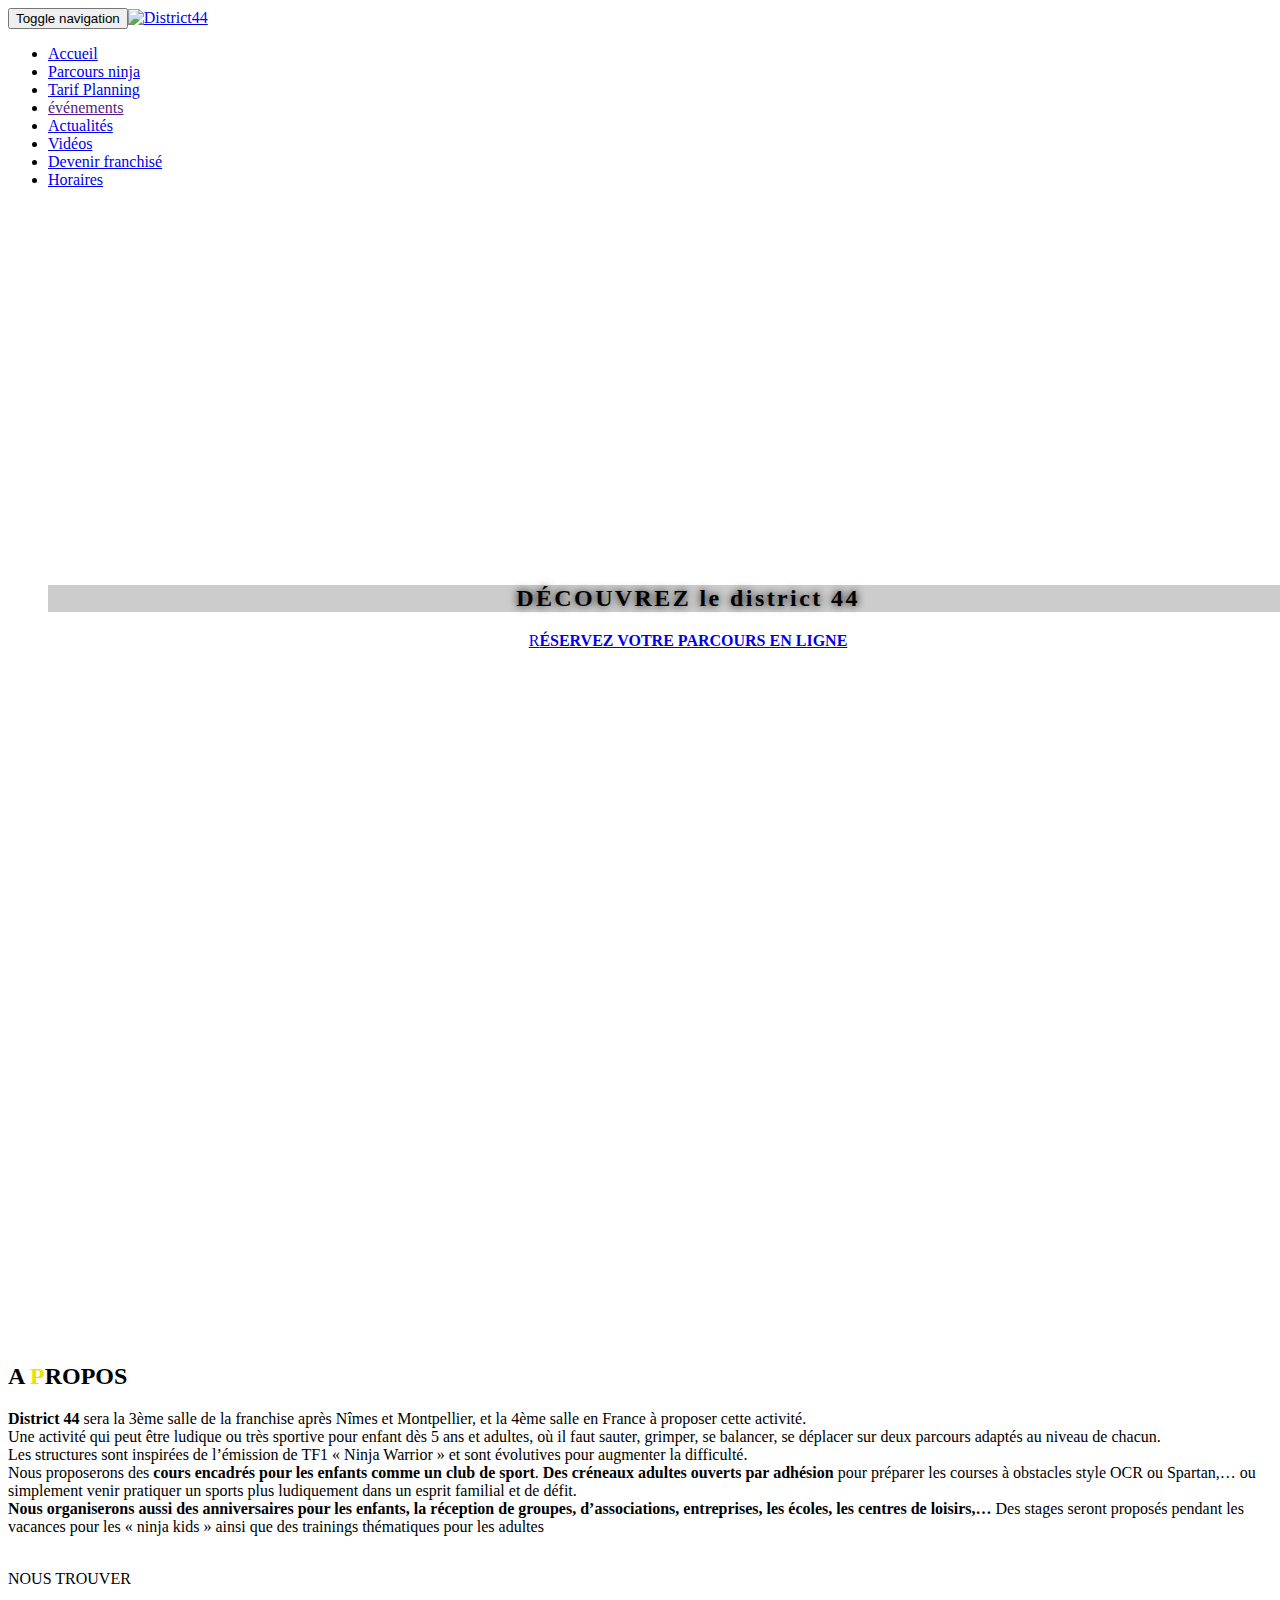
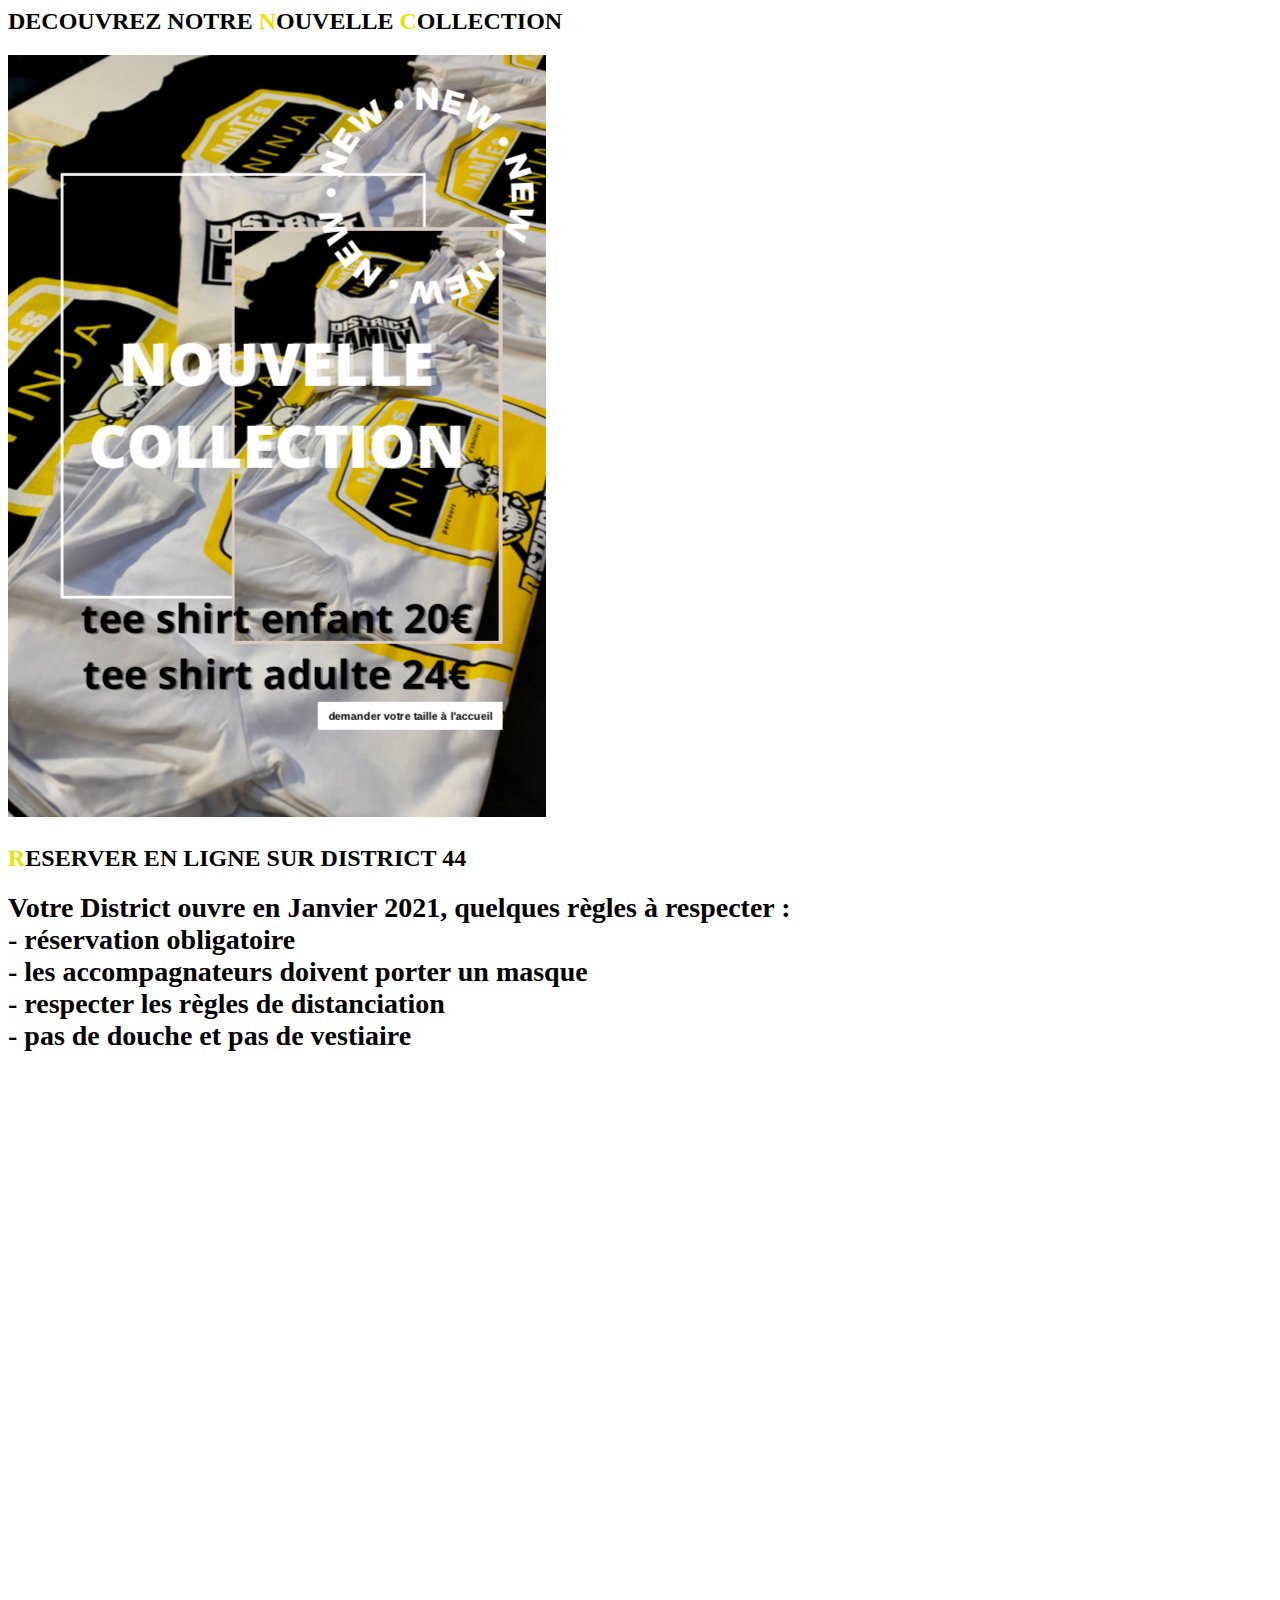
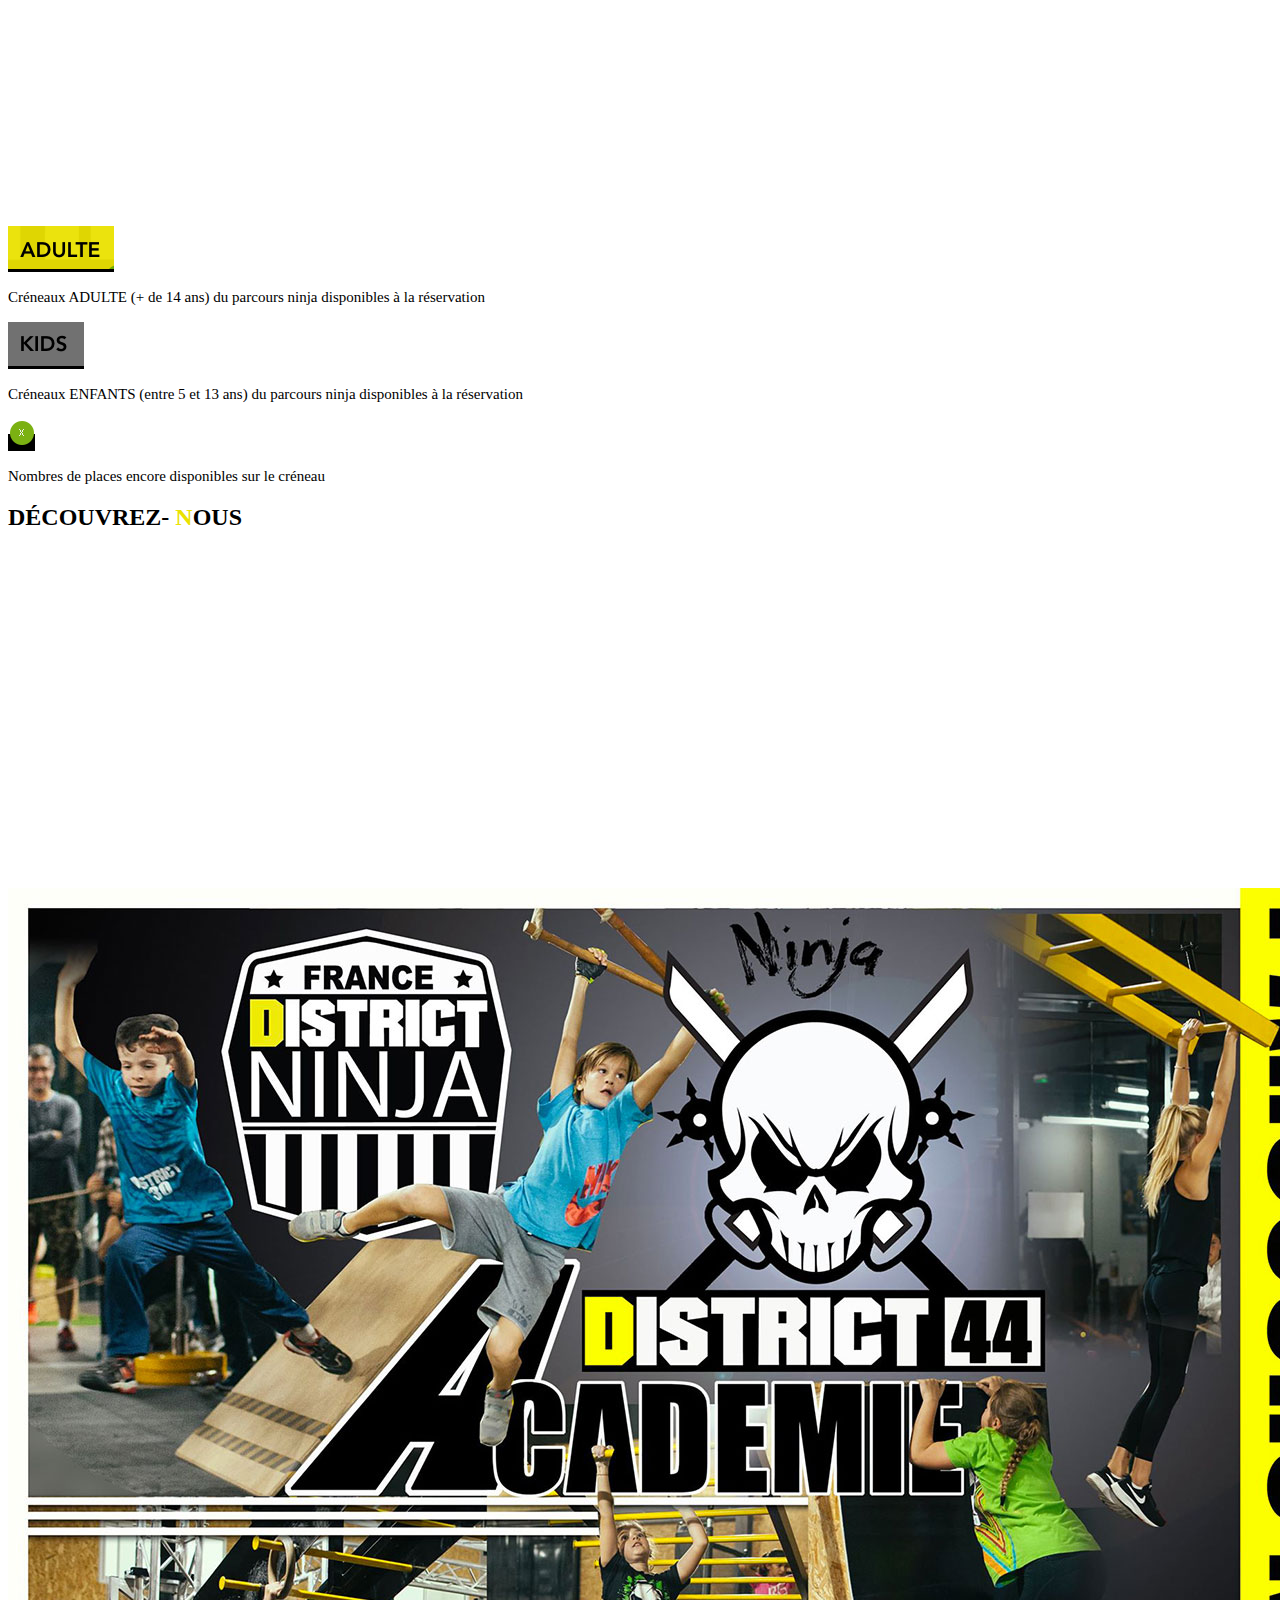
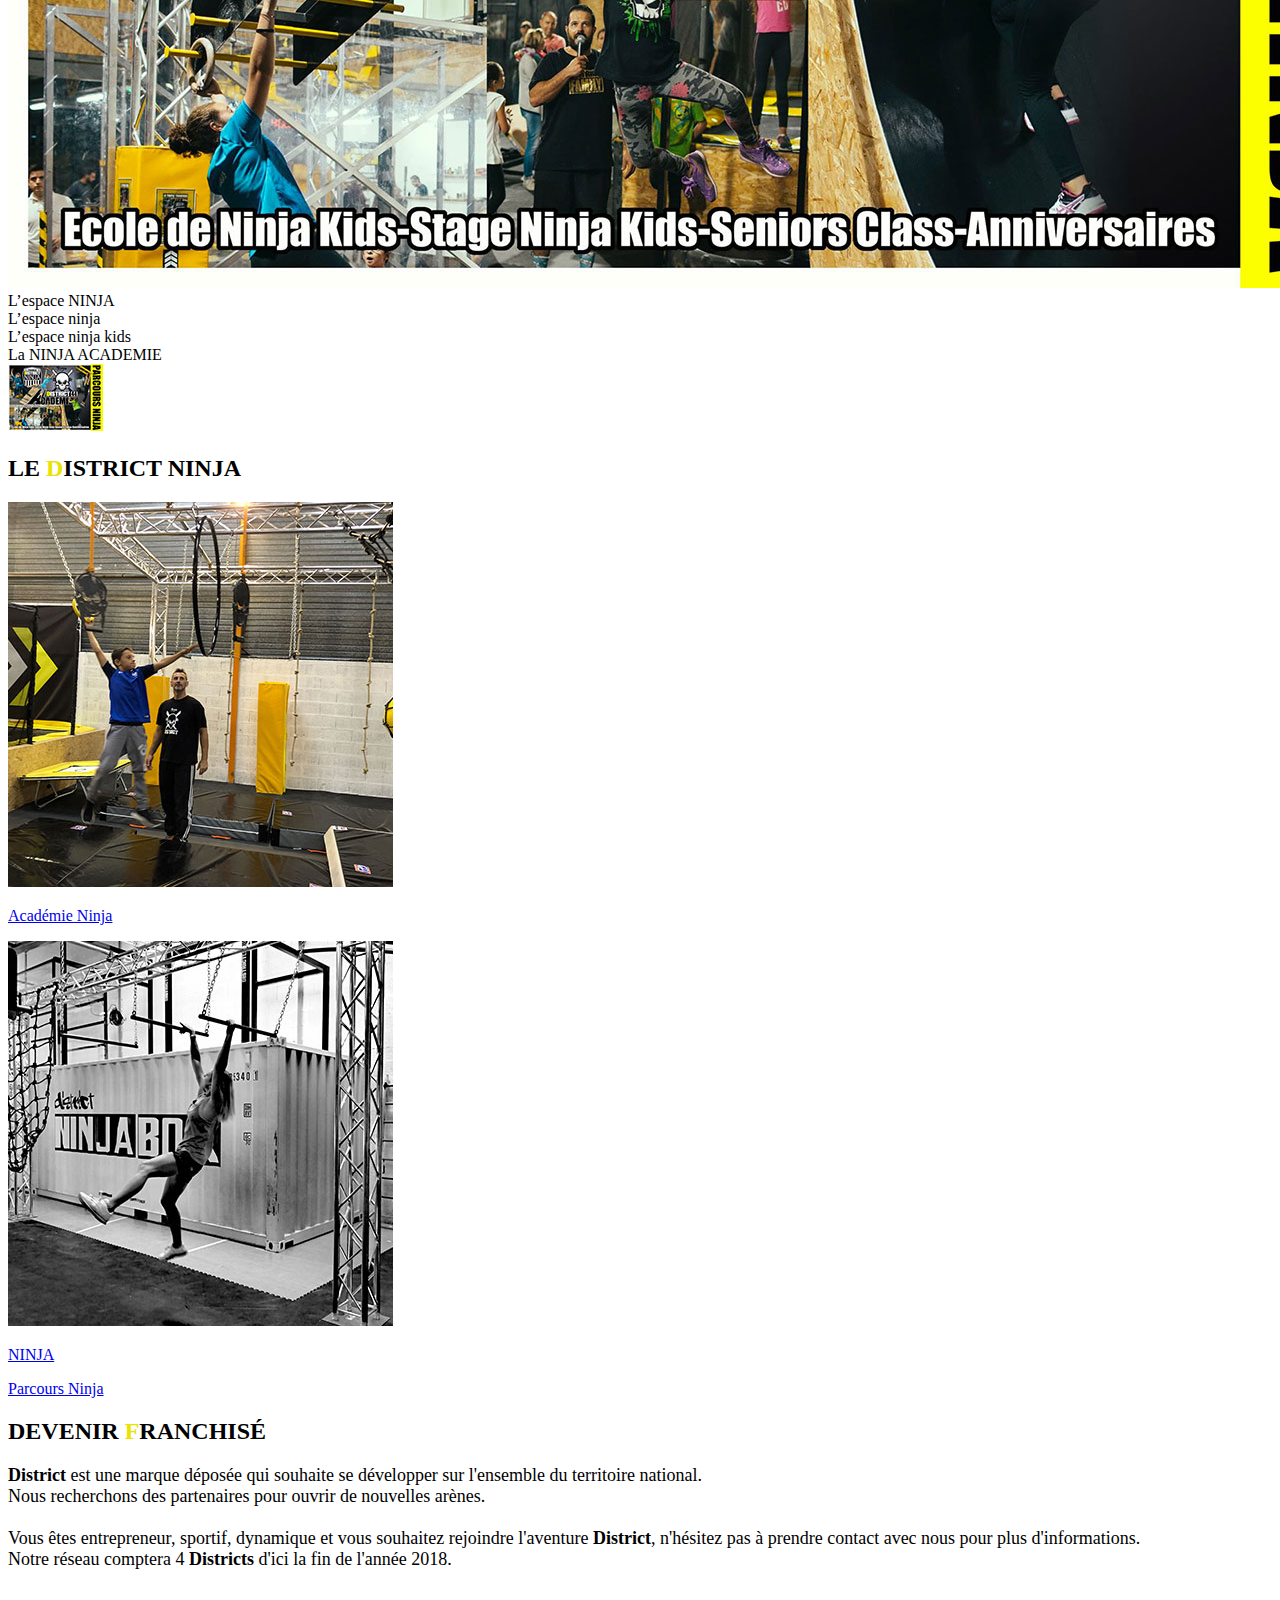
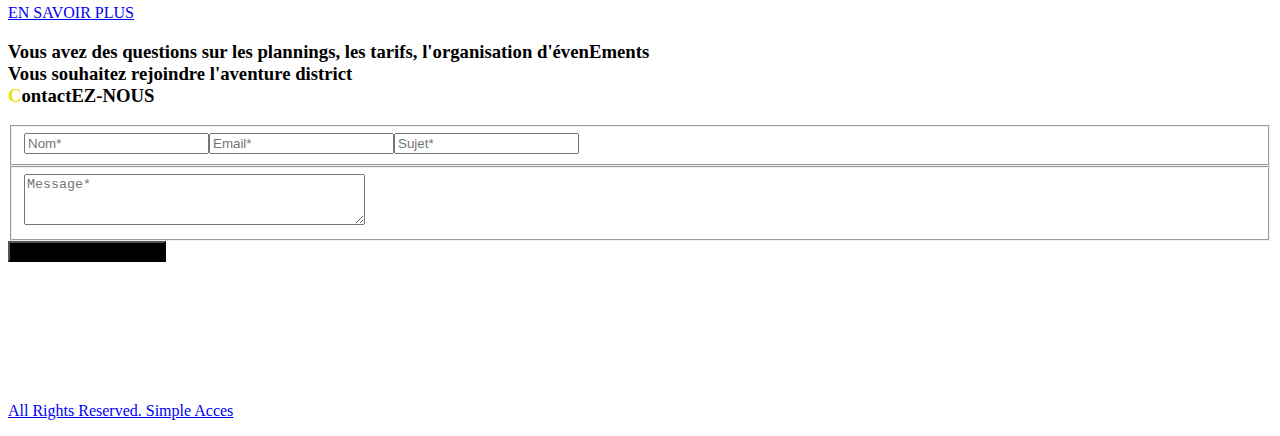
==== index.html @ 07fd6928 "Octoboot - Tue Dec 29 2020 14:49:47 GMT+0100 (CET)" ====
<!DOCTYPE html><html xmlns="http://www.w3.org/1999/xhtml" lang="en"><head>
    <!-- Meta Data -->
    <meta charset="utf-8" />
    <meta http-equiv="X-UA-Compatible" content="IE=edge" />
    <meta name="viewport" content="width=device-width, initial-scale=1" />
    <title>District 44</title>
    <meta name="google-site-verification" content="CFYkpkfPdvhGsiXlmmNawBh0EKOzepzG59eBA4VvE0A" />
    <meta name="description" content="District 44 est le premier complexe sportif à Nantes à proposer un parcours d’obstacles indoor de type Ninja Warrior." />
    <meta name="keywords" content="parcours ninja, nantes, ninja indoor, ninja games, open ninja, ninja kids, école ninja, fitness, sport" />
    <meta name="author" content="Simple Acces" />
    <meta http-equiv="content-language" content="fr" />
    <meta name="viewport" content="width=device-width, initial-scale=1.0, maximum-scale=1.0, user-scalable=no" />
    <meta name="mobile-web-app-capable" content="yes" />
    <link rel="icon" type="image/png" sizes="192x192" href="img/android-icon-192x192.png" />
    <link rel="icon" type="image/png" sizes="32x32" href="img/favicon-32x32.png" />
    <link rel="icon" type="image/png" sizes="96x96" href="img/favicon-96x96.png" />
    <link rel="icon" type="image/png" sizes="16x16" href="img/favicon-16x16.png" />
    <link rel="manifest" href="img/manifest.json" />
    <!-- Stlylesheet -->
    <link rel="stylesheet" href="bootstrap/css/bootstrap.min.css" type="text/css" />
    <link rel="stylesheet" href="css/font-awesome/css/font-awesome.css" type="text/css" />
    <link rel="stylesheet" href="css/style.css" type="text/css" />
    <!-- Skin Color -->
    <link rel="stylesheet" href="css/colors/blue.css" id="color-skins" />
    <link rel="stylesheet" href="//fonts.googleapis.com/css?family=Anton:n,b,i,bi|Basic:n,b,i,bi|Caudex:n,b,i,bi|Chelsea+Market:n,b,i,bi|Corben:n,b,i,bi|EB+Garamond:n,b,i,bi|Enriqueta:n,b,i,bi|Forum:n,b,i,bi|Fredericka+the+Great:n,b,i,bi|Jockey+One:n,b,i,bi|Josefin+Slab:n,b,i,bi|Jura:n,b,i,bi|Kelly+Slab:n,b,i,bi|Marck+Script:n,b,i,bi|Lobster:n,b,i,bi|Mr+De+Haviland:n,b,i,bi|Niconne:n,b,i,bi|Noticia+Text:n,b,i,bi|Overlock:n,b,i,bi|Patrick+Hand:n,b,i,bi|Play:n,b,i,bi|Sarina:n,b,i,bi|Signika:n,b,i,bi|Spinnaker:n,b,i,bi|Monoton:n,b,i,bi|Sacramento:n,b,i,bi|Cookie:n,b,i,bi|Raleway:n,b,i,bi|Open+Sans+Condensed:300:n,b,i,bi|Amatic+SC:n,b,i,bi|Cinzel:n,b,i,bi|Sail:n,b,i,bi|Playfair+Display:n,b,i,bi|Libre+Baskerville:n,b,i,bi|&amp;subset=latin-ext,cyrillic,japanese,korean,arabic,hebrew,latin" media="none" id="font_googleFonts" />
    <script src="https://www.google.com/recaptcha/api.js"></script>
  </head>
  <body>
    <!-- Start Preloader -->
    <div id="loader" style="display: block;">
      <div class="spinner" style="display: block;">
        <div class="cube cube0"></div>
        <div class="cube cube1"></div>
        <div class="cube cube2"></div>
        <div class="cube cube3"></div>
        <div class="cube cube4"></div>
        <div class="cube cube5"></div>
        <div class="cube cube6"></div>
        <div class="cube cube7"></div>
        <div class="cube cube8"></div>
        <div class="cube cube9"></div>
        <div class="cube cube10"></div>
        <div class="cube cube11"></div>
        <div class="cube cube12"></div>
        <div class="cube cube13"></div>
        <div class="cube cube14"></div>
        <div class="cube cube15"></div>
      </div>
    </div>
    <!-- End Preloader -->
    <!-- Start Header -->
    <header>
      <nav class="navbar navbar-default navbar-alt navbar-small" role="navigation">
        <div class="container">
          <!-- Brand and toggle get grouped for better mobile display -->
          <div class="navbar-header"><button type="button" class="navbar-toggle" data-toggle="collapse" data-target="#main-nav"><span class="sr-only">Toggle navigation</span><span class="icon-bar"></span><span class="icon-bar"></span><span class="icon-bar"></span></button><a class="navbar-brand to-top" rel="home" href="#"><img src="uploads/logodistrict44_40.png" alt="District44" class="logo-small" style="" title="District44" /></a></div>
          <!-- Collect the nav links, forms, and other content for toggling -->
          <div class="collapse navbar-collapse" id="main-nav" style="max-height: 1121px;">
            <ul class="nav navbar-nav  navbar-right">
              <li><a href="./index.html" class="to-top">Accueil</a></li>
              <li><a href="./parcours-ninja/index.html" class="">Parcours ninja</a></li>
              <li><a href="./planning-tarifs/index.html" class="">Tarif Planning</a></li>
              <li class="dropdown"><a href="" class="dropdown-toggle" data-toggle="dropdown">événements</a>
                <ul class="dropdown-menu" role="menu" style="left: -30px; display: none;">
                  <li><a href="./ninja-games/index.html">NINJA GAMES</a></li>
                  <li><a href="./open-ninja/index.html">OPEN NINJA</a></li>
                  <li><a href="./open-ninja-kids/index.html">OPEN NINJA KIDS</a></li>
               </ul>
              </li>
              <li><a href="./actualite/index.html" class="">Actualités</a></li>
              <li><a href="./videos/index.html" class="">Vidéos</a></li>
              <li><a href="https://www.district30.fr/devenir-franchise/index.html" target="_blank" class="">Devenir franchisé</a></li>
              <li><a href="#goToContact" class="">Horaires</a></li>
            </ul>
          </div>
          <!-- /.navbar-collapse -->
        </div>
        <!-- /.container -->
      </nav>
    </header>
    <!-- End Header -->
    <!-- Start Home Revolution Slider Parallax Section -->
    <section id="home-revolution-slider" class="current">
      <div class="hero parallax" style="top: 0rem;">
        <div class="tp-banner-container" style="max-height: none; overflow: visible; height: 1138px;">
          <div class="tp-banner revslider-initialised tp-simpleresponsive" style="height: 100%; max-height: none;">
            <ul class="tp-revslider-mainul" style="display: block; overflow: hidden; width: 100%; height: 100%; max-height: none;">
              <!-- SLIDE 1 -->
              <li class="tp-revslider-slidesli active-revslide current-sr-slide-visible" style="width: 100%; height: 100%; overflow: hidden; z-index: 20; visibility: inherit; opacity: 1;">
                <div class="slotholder" style="width:100%;height:100%;">
                  <div class="tp-bgimg defaultimg" style="background-color: rgba(0, 0, 0, 0); background-repeat: no-repeat; background-image: url(&quot;uploads/accueil_D44.jpg&quot;); background-size: cover; background-position: center top; width: 100%; height: 100%; opacity: 1; visibility: inherit;"></div>
                </div>
                <!-- Home Heading -->
                <div style="z-index: 4;bottom: 250px;min-width: 100%;position: absolute;text-align: center;" class="subtitle">
                  <h2 class="home-heading op-1" style="text-shadow: black 0px 0px 8px; opacity: 1; background-color: rgba(0, 0, 0, 0.2);"><span style="letter-spacing: 0.1em"></span> <span style="letter-spacing: 0.1em; background-color: rgba(0, 0, 0, 0);"> DÉCOUVREZ le district 44</span></h2>
                <a href="#goToContact" target="_self"> <div class="btn btn-yellow" type="button" style="&#10;    /* margin: inherit; */&#10;">R<b>ÉSERVEZ VOTRE PARCOURS EN LIGNE</b></div> </a></div>
              </li>
            </ul>
            <div class="tp-bannertimer" style="width: 0%; visibility: hidden; transform: matrix(1, 0, 0, 1, 0, 0);"></div>
            <div class="tp-loader spinner1" style="display: none;">
              <div class="dot1"></div>
              <div class="dot2"></div>
              <div class="bounce1"></div>
              <div class="bounce2"></div>
              <div class="bounce3"></div>
            </div>
          </div>
        </div>
      </div>
      <div class="home-bottom" style="bottom: 0px;">
        <div class="container text-center">
          <div class="move bounce"><a href="#about" class="ion-ios-arrow-down btn-scroll"></a></div>
        </div>
      </div>
    </section>
    <!-- End Home Revolution Slider Parallax Section -->
    <div class="site-wrapper content">
      <a href="https://www.facebook.com/DISTRICTNANTES44/" target="_blank">
        <div id="facebook">
            <i class="fa fa-facebook"></i>
        </div>
      </a>
      <section id="about" class="">
        <div class="content wow fadeInUp" style="">
                    
        </div><div class="content wow fadeInUp" style="">
                    
        </div><div class="content wow fadeInUp" style=""><h2>A <span class="yellow_l" style="color: rgb(234, 226, 0);">P</span>ROPOS</h2>

<p><strong>District 44</strong> sera la 3ème salle de la franchise après Nîmes et Montpellier, et la 4ème salle en France à proposer cette activité.<br />
Une activité qui peut être ludique ou très sportive pour enfant dès 5 ans et adultes, où il faut sauter, grimper, se balancer, se déplacer sur deux parcours adaptés au niveau de chacun.<br />
Les structures sont inspirées de l’émission de TF1 « Ninja Warrior » et sont évolutives pour augmenter la difficulté.<br />
Nous proposerons des <strong>cours encadrés pour les enfants comme un club de sport</strong>. <strong>Des créneaux adultes ouverts par adhésion </strong>pour préparer les courses à obstacles style OCR ou Spartan,… ou simplement venir pratiquer un sports plus ludiquement dans un esprit familial et de défit.<br />
<strong>Nous organiserons aussi des anniversaires pour les enfants, la réception de groupes, d’associations, entreprises, les écoles, les centres de loisirs,…</strong> Des stages seront proposés pendant les vacances pour les « ninja kids » ainsi que des trainings thématiques pour les adultes<br />
 </p>

<div class="btn btn-yellow" id="goToContact" type="button">NOUS TROUVER</div><h2></h2>
</div><div class="content wow fadeInUp cke_focus" style=""><h2></h2>

<h2>DECOUVREZ NOTRE <span class="yellow_l" style="color: rgb(234, 226, 0);">N</span>OUVELLE <span class="yellow_l" style="color: rgb(234, 226, 0);">C</span>OLLECTION</h2>

<img alt="" class="logo-small" src="uploads/collectionvetements.png" style="" title="" /></div>
    <h2 style="margin-top: 1em;"><span style="color:#eae200;">R</span>ESERVER EN LIGNE SUR DISTRICT 44</h2><p><span style="font-size: 28px;"><b>Votre District ouvre en Janvier 2021, quelques règles à respecter :<br />
- réservation obligatoire<br />
- les accompagnateurs doivent porter un masque <br />
- respecter les règles de distanciation<br />
- pas de douche et pas de vestiaire</b></span></p>
    <iframe src="//octoboot.ovh/plugin/octoresa/#/calendar/district44" style="width: 90%; margin: 50px auto auto; height: 700px; border: none; display: block;"></iframe><div><h2 style="margin-top: 1em;"></h2><div class="container">
    <div class="row">
        <div class="col-md-4"><p><span style="color:white;background:black;text-align:center"><img alt="" class="logo-small" src="uploads/case_ninja_D44.png" style="" title="" /></span></p>

<p style="font-size: 15px;">Créneaux ADULTE (+ de 14 ans) du parcours ninja disponibles à la réservation</p>
</div>
        <div class="col-md-4"><p><span style="color:white;background:black;text-align:center"><img alt="Kids" class="logo-small" src="uploads/case_kids.png" style="" title="Kids" /></span></p>

<p style="font-size: 15px;">Créneaux ENFANTS (entre 5 et 13 ans) du parcours ninja disponibles à la réservation</p>
</div>
        <div class="col-md-4"><p><span style="color:white;background:black;text-align:center"><img alt="nombre place dispo" class="logo-small" src="uploads/rondvert2.png" style="" title="nombre place dispo" /></span></p>

<p style="font-size: 15px;">Nombres de places encore disponibles sur le créneau</p>
</div>
    </div>
</div></div>
    
      </section>
      <!-- Start Features Section -->
      <section id="features" class="">
        <div class="text-center">
          <h2 class="wow fadeInUp" style="">DÉCOUVREZ- <span style="color: rgb(234, 226, 0);">N</span>OUS</h2>
        </div>
        <iframe width="560" height="315" src="https://www.youtube.com/embed/zmmXY8IUH3s" frameborder="0" allow="autoplay; encrypted-media" allowfullscreen=""></iframe>
      </section>
      <!--End Features Section -->

      <section id="lasalle_photo" class="">
        <div class="main_photo"><img src="uploads/D44_home1.jpg" class="" style="" alt="" title="" /><img src="uploads/D44_home2.jpg" class="" style="" alt="" title="" /><img src="uploads/ecoleninja1.jpg" class="current" style="" alt="" title="" /><img src="uploads/academieninja.jpg" class="" style="" alt="" title="" /></div>
        <div class="title_photo">
          <div class="">L’espace NINJA</div>
          <div class="">L’espace ninja</div>
          <div class="current">L’espace ninja kids</div>

          <div class="">La NINJA ACADEMIE</div>
        </div>
        <div class="min_photo"><img src="uploads/D44_home1_min.jpg" class="" style="" alt="" title="" /><img src="uploads/D44_home2_min.jpg" class="" style="" alt="" title="" /><img src="uploads/ecoleninja1_min.jpg" class="current" style="" alt="" title="" /><img src="uploads/academieninja_min.jpg" class="" style="" alt="" title="" /></div>
      </section>
      <section id="lescours" class="">
        <div class="content wow fadeInUp" style=""><h2>LE <span class="yellow_l" style="color: rgb(234, 226, 0);">D</span>ISTRICT NINJA</h2>
</div>
        <div class="container">

          <div class="col-md-6 col-xs-12 districts">
            <div class="district_bt">
              <img src="uploads/ecoleninja_385x385.jpg" alt="" title="" style="" />
              <a href="parcours-ninja/index.html#kids" target="_self"><div class="overlay"><p>Académie Ninja</p></div></a>
            </div>
          </div>
          <div class="col-md-6 col-xs-12 districts">
            <div class="district_bt">
              <img src="uploads/parcoursninja_385x385.jpg" style="" alt="" title="" />
              <a href="parcours-ninja/index.html" target="_self"><div class="overlay"><p>NINJA</p></div></a><a href="parcours-ninja/index.html" target="_self"><div class="overlay"><p>Parcours Ninja</p></div></a>
            </div>
          </div>
        </div>
      </section>
      <section id="lasalle" class="">
        <div class="content">
          <h2>DEVENIR <span class="yellow_l" style="color: rgb(234, 226, 0);">F</span>RANCHISÉ</h2>
          <p><b></b><span style="font-size:18px;"><b>District </b>est une marque déposée qui souhaite se développer sur l'ensemble du territoire national.<br />
Nous recherchons des partenaires pour ouvrir de nouvelles arènes.<br />
<br />
Vous êtes entrepreneur, sportif, dynamique et vous souhaitez rejoindre l'aventure <strong>District</strong>, n'hésitez pas à prendre contact avec nous pour plus d'informations.<br />
Notre réseau comptera 4 <strong>Districts </strong>d'ici la fin de l'année 2018.</span><br />
<br />
<b></b></p>
         <a href="https://www.district30.fr/devenir-franchise/index.html" target="_blank"> <div class="btn btn-yellow" id="goToContact" type="button">EN SAVOIR PLUS</div> </a>
        </div>
      </section>
      <!-- Start Contact Form Section -->
      <section id="contact" class="">
        <div class="container">
          <div class="row">
            <div class="text-center">
              <h3 class="section-title wow fadeInUp" style="">
                Vous avez des questions sur les plannings, les tarifs, l'organisation d'évenEments
                <br />
                Vous souhaitez rejoindre l'aventure district
                <br />
                <span style="color: rgb(234, 226, 0);">C</span>ontactEZ-NOUS
              </h3>
            </div>
            <div class="col-lg-7 col-md-7 col-sm-12 col-xs-12 wow fadeInUp" style="">
              <div id="message"></div>
              <!-- Contact Form will be functional only on your server. Upload to your server when testing. -->
              <form data-action="//octoboot.ovh/email/districtnantes@gmail.com/districtnantes@gmail.com/contact" id="contactform" method="post" name="contactform">
                <div class="form-validation alert"></div>
                <fieldset><input id="username" name="username" placeholder="username" type="text" style="display: none" /><input id="name" name="name" placeholder="Nom*" type="text" /><input id="email" name="email" placeholder="Email*" type="text" /><input id="subject" name="subject" placeholder="Sujet*" type="text" /></fieldset><fieldset><textarea cols="40" id="comments" name="comments" placeholder="Message*" rows="3"></textarea></fieldset>
                <div class="g-recaptcha" data-sitekey="6LcgByUUAAAAABCqVO6lR0ePcJw8D2v0aQo8fx_T"></div><input class="submit" id="submit" style="background:black" type="submit" value="Envoyez votre message" />
              </form>

            </div>
            <div class="col-lg-5 col-md-5 col-sm-12 col-xs-12 wow fadeInLeft" style="visibility: hidden; -webkit-animation-name: none; -moz-animation-name: none; animation-name: none;"><p><br />
<img alt="District44" class="logo-small" src="uploads/logodistrict44_long_29.jpg" style="" title="District44" /></p>

<h4><strong><span style="font-size:20px;"></span></strong></h4>

<h4><span style="font-size:20px;"><strong>5 rue de la garde<br />
44 000 NANTES</strong></span></h4>

<h4></h4></div>
          </div>
        </div>
      </section>
      <!-- End Contact Form Section -->
      <!-- Start Footer 1 -->
      <footer id="footer">
        <!-- Start Footer Copyright -->
        <div class="footer-copyright">
          <div class="container">
            <div class="row">
              <div class="text-center">
                <a href="http://www.simple-acces.fr/" target="_blank">
                  <p class="wow fadeInUp" style="">All Rights Reserved. Simple Acces</p>
                </a>
              </div>
            </div>
          </div>
        </div>
        <!-- End Footer Copyright -->
      </footer>
      <!-- End Footer 1 -->
      <!-- Start Back To Top -->
      <a id="back-to-top" style="bottom: -50px; background: black;"><i class="icon ion-chevron-up"></i></a>
      <!-- End Back To Top -->
    </div>
    <!-- End Site Wrapper -->
    <!-- jQuery -->
    <script type="text/javascript" src="js/plugins/jquery.min.js"></script>
    <script type="text/javascript" src="bootstrap/js/bootstrap.min.js"></script>
    <script type="text/javascript" src="js/plugins/moderniz.min.js"></script>
    <script type="text/javascript" src="js/modernizr-custom.js"></script>
    <script type="text/javascript" src="js/simple-webp.min.js"></script>
    <script type="text/javascript" src="js/plugins/waypoints.min.js"></script>
    <script type="text/javascript" src="js/plugins/parallax.min.js"></script>
    <script type="text/javascript" src="js/plugins/smoothscroll.min.js"></script>
    <script type="text/javascript" src="js/plugins/easign1.3.min.js"></script>
    <script type="text/javascript" src="js/plugins/tweetie.min.js"></script>
    <script type="text/javascript" src="js/plugins/wow.min.js"></script>
    <script type="text/javascript" src="js/scripts.js"></script>
<script>   (function(i,s,o,g,r,a,m){i['GoogleAnalyticsObject']=r;i[r]=i[r]||function(){   (i[r].q=i[r].q||[]).push(arguments)},i[r].l=1*new Date();a=s.createElement(o),   m=s.getElementsByTagName(o)[0];a.async=1;a.src=g;m.parentNode.insertBefore(a,m)   })(window,document,'script','https://www.google-analytics.com/analytics.js','ga');   ga('create', 'UA-101129561-1', 'auto');   ga('send', 'pageview');  </script>
</body></html>
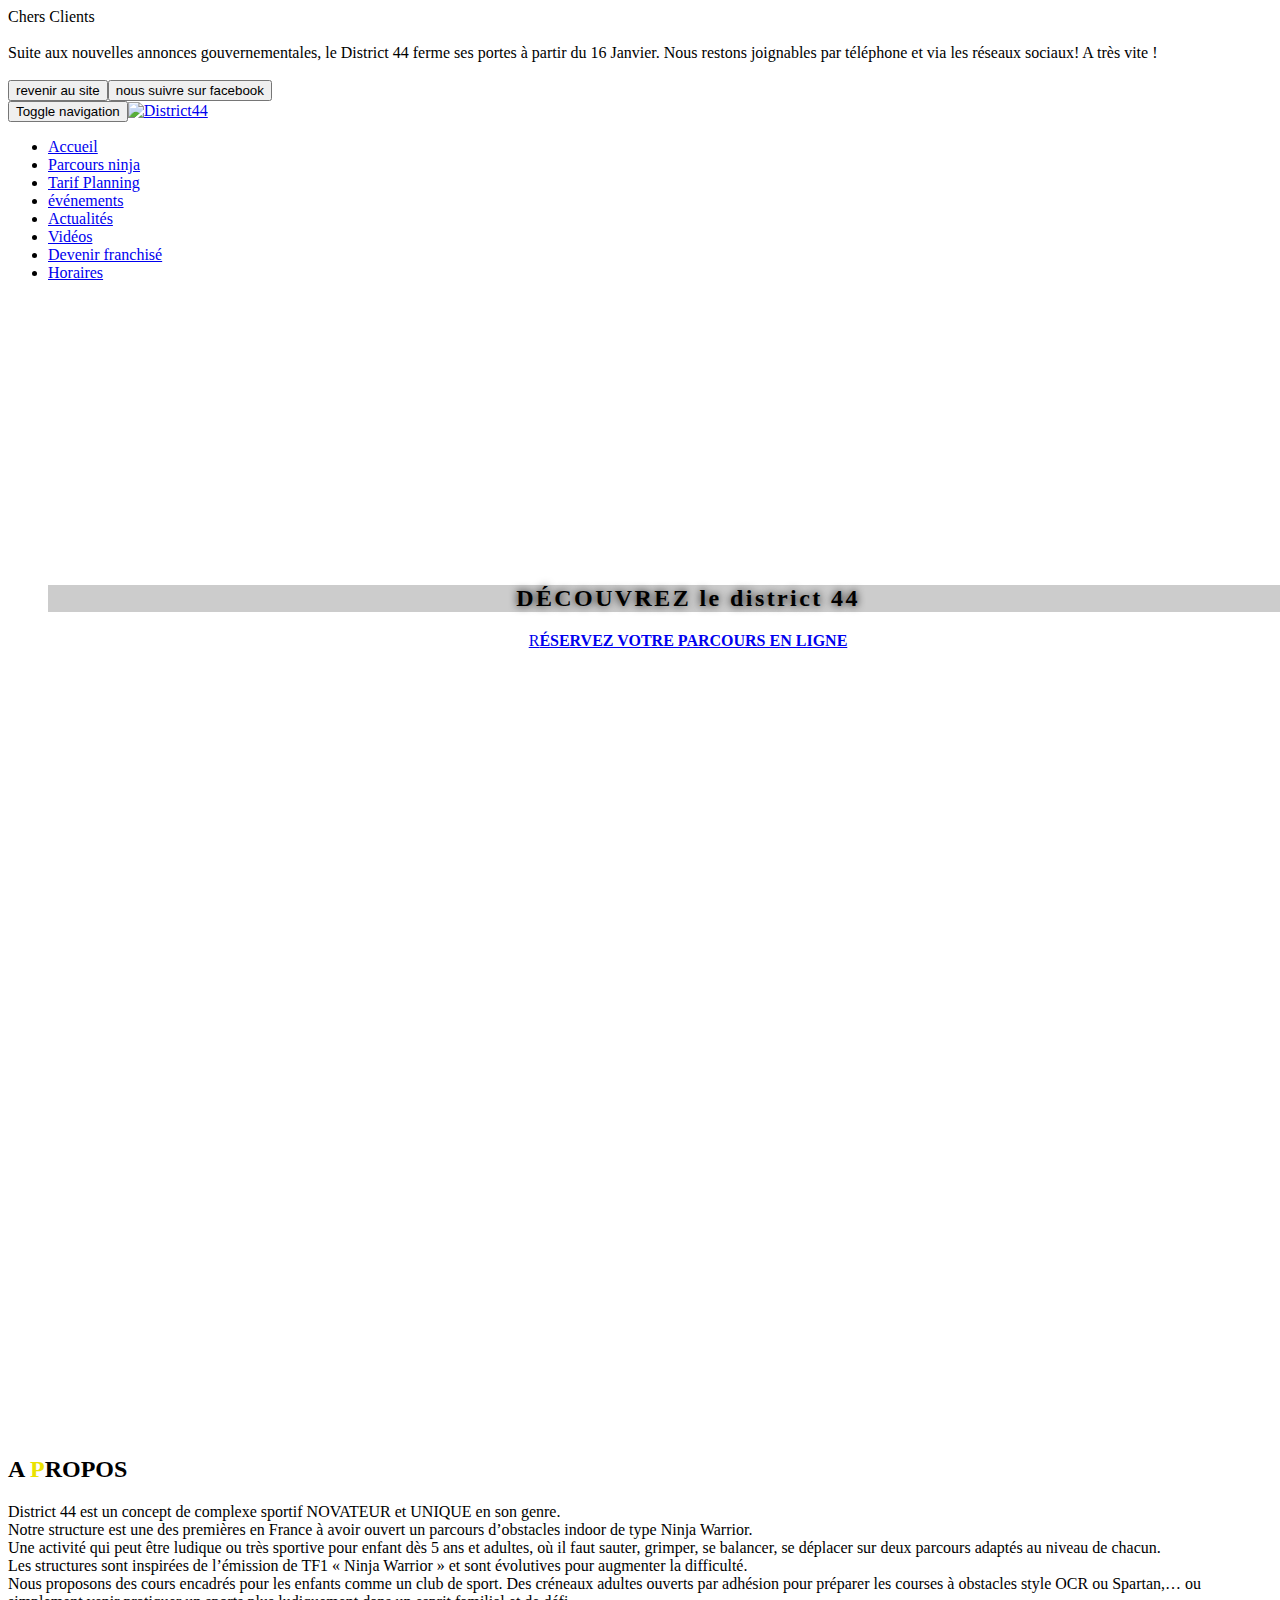
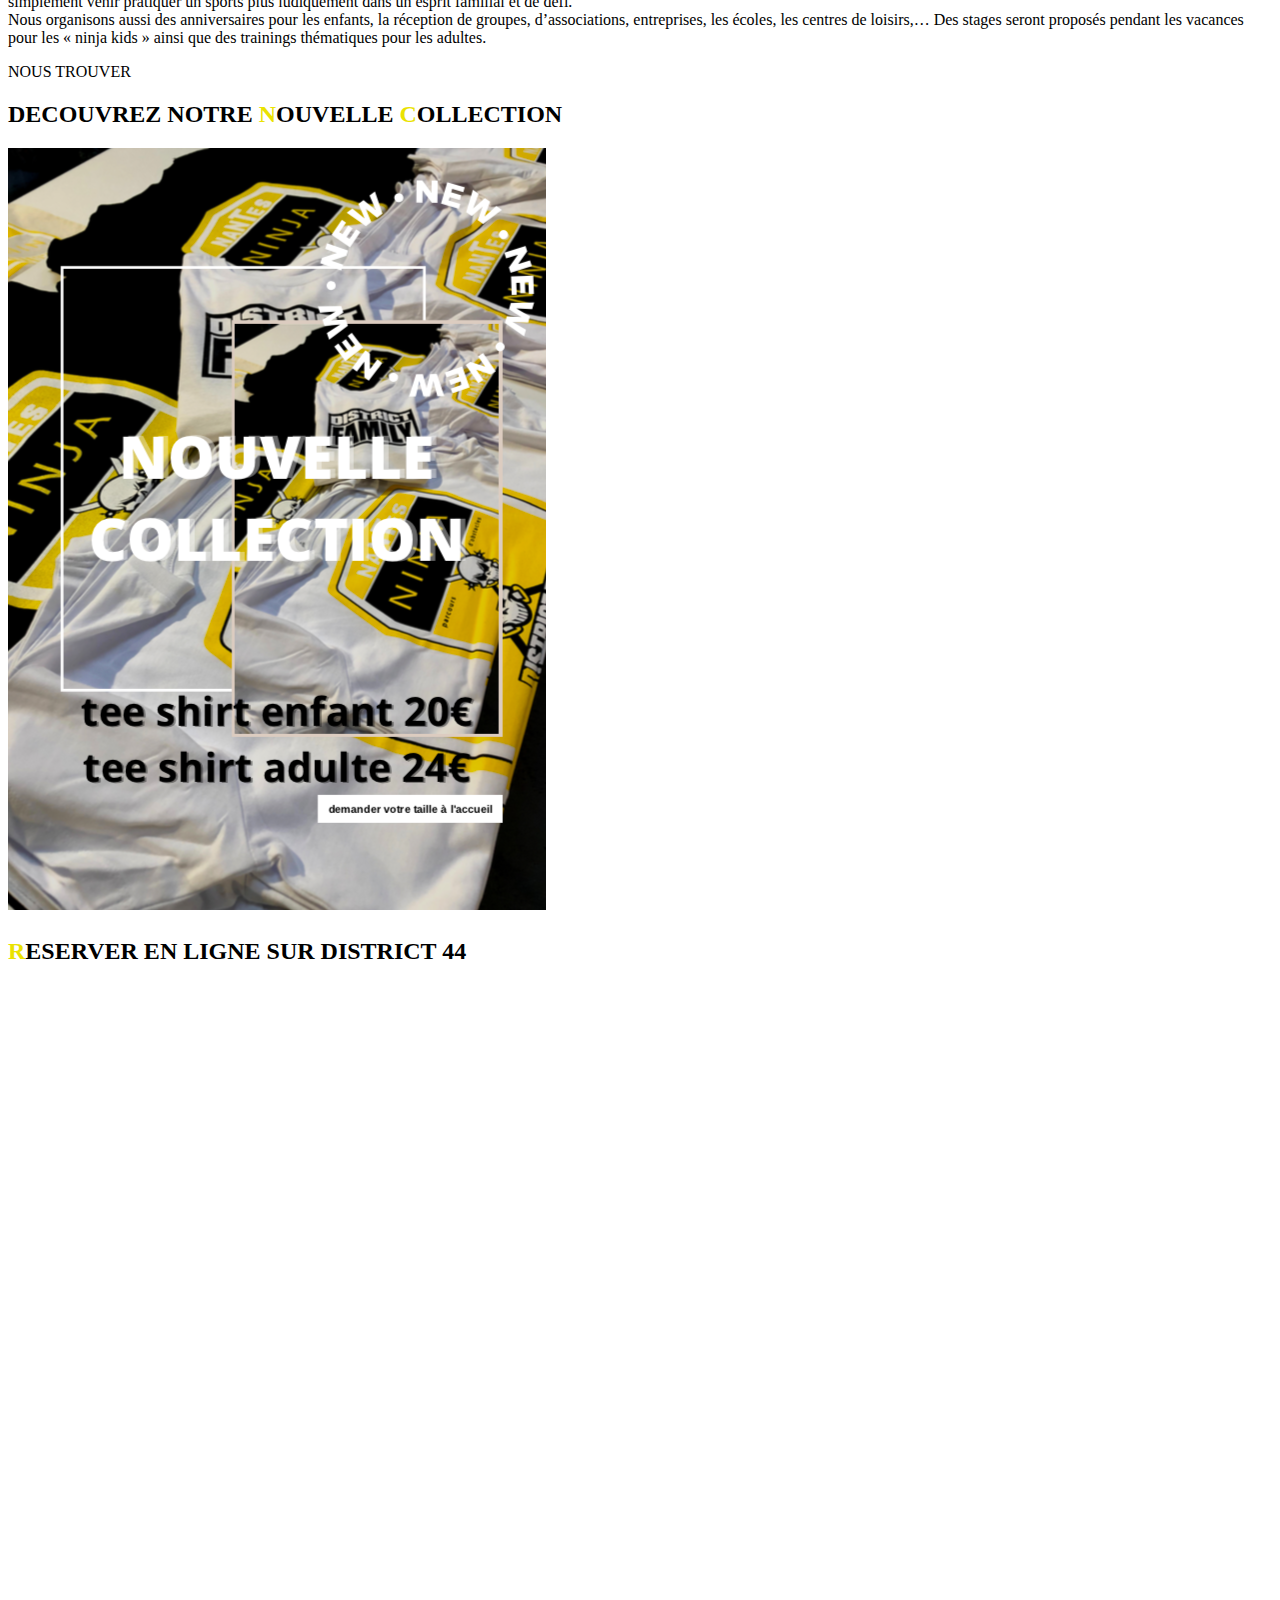
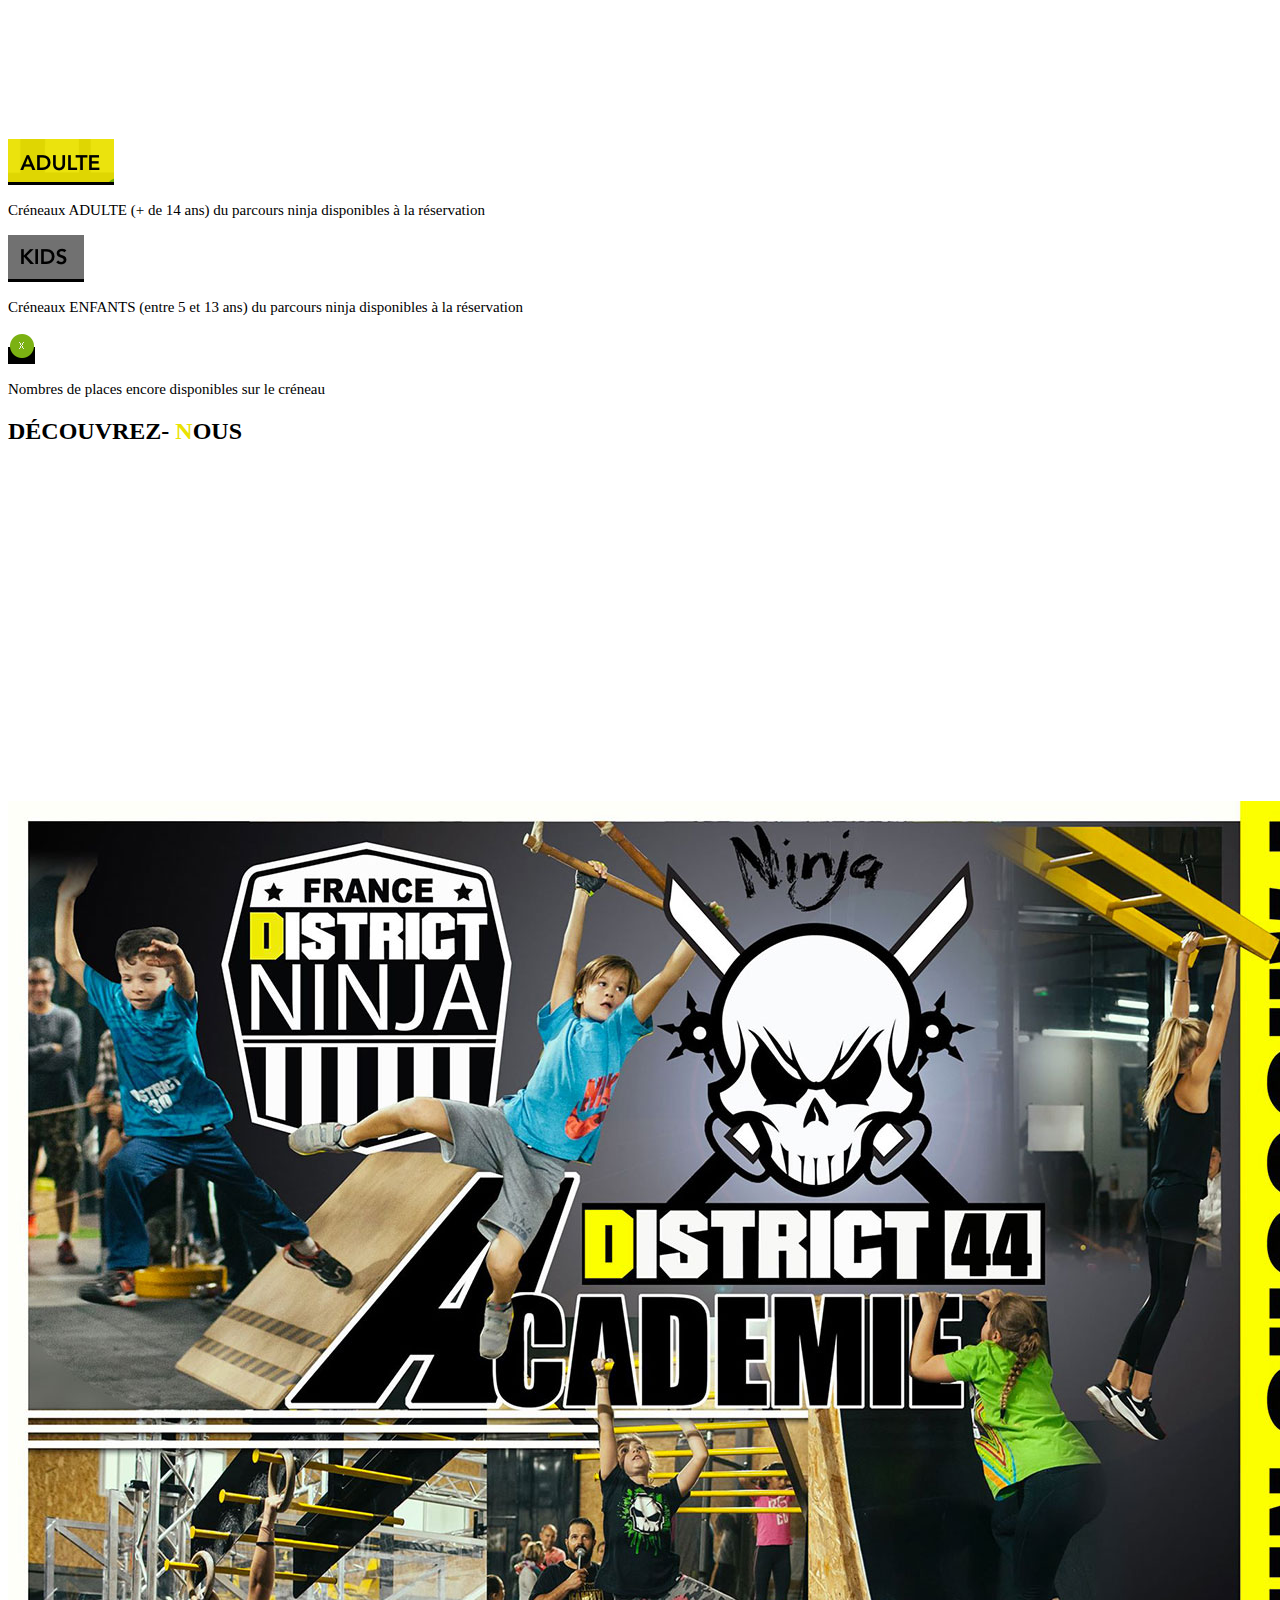
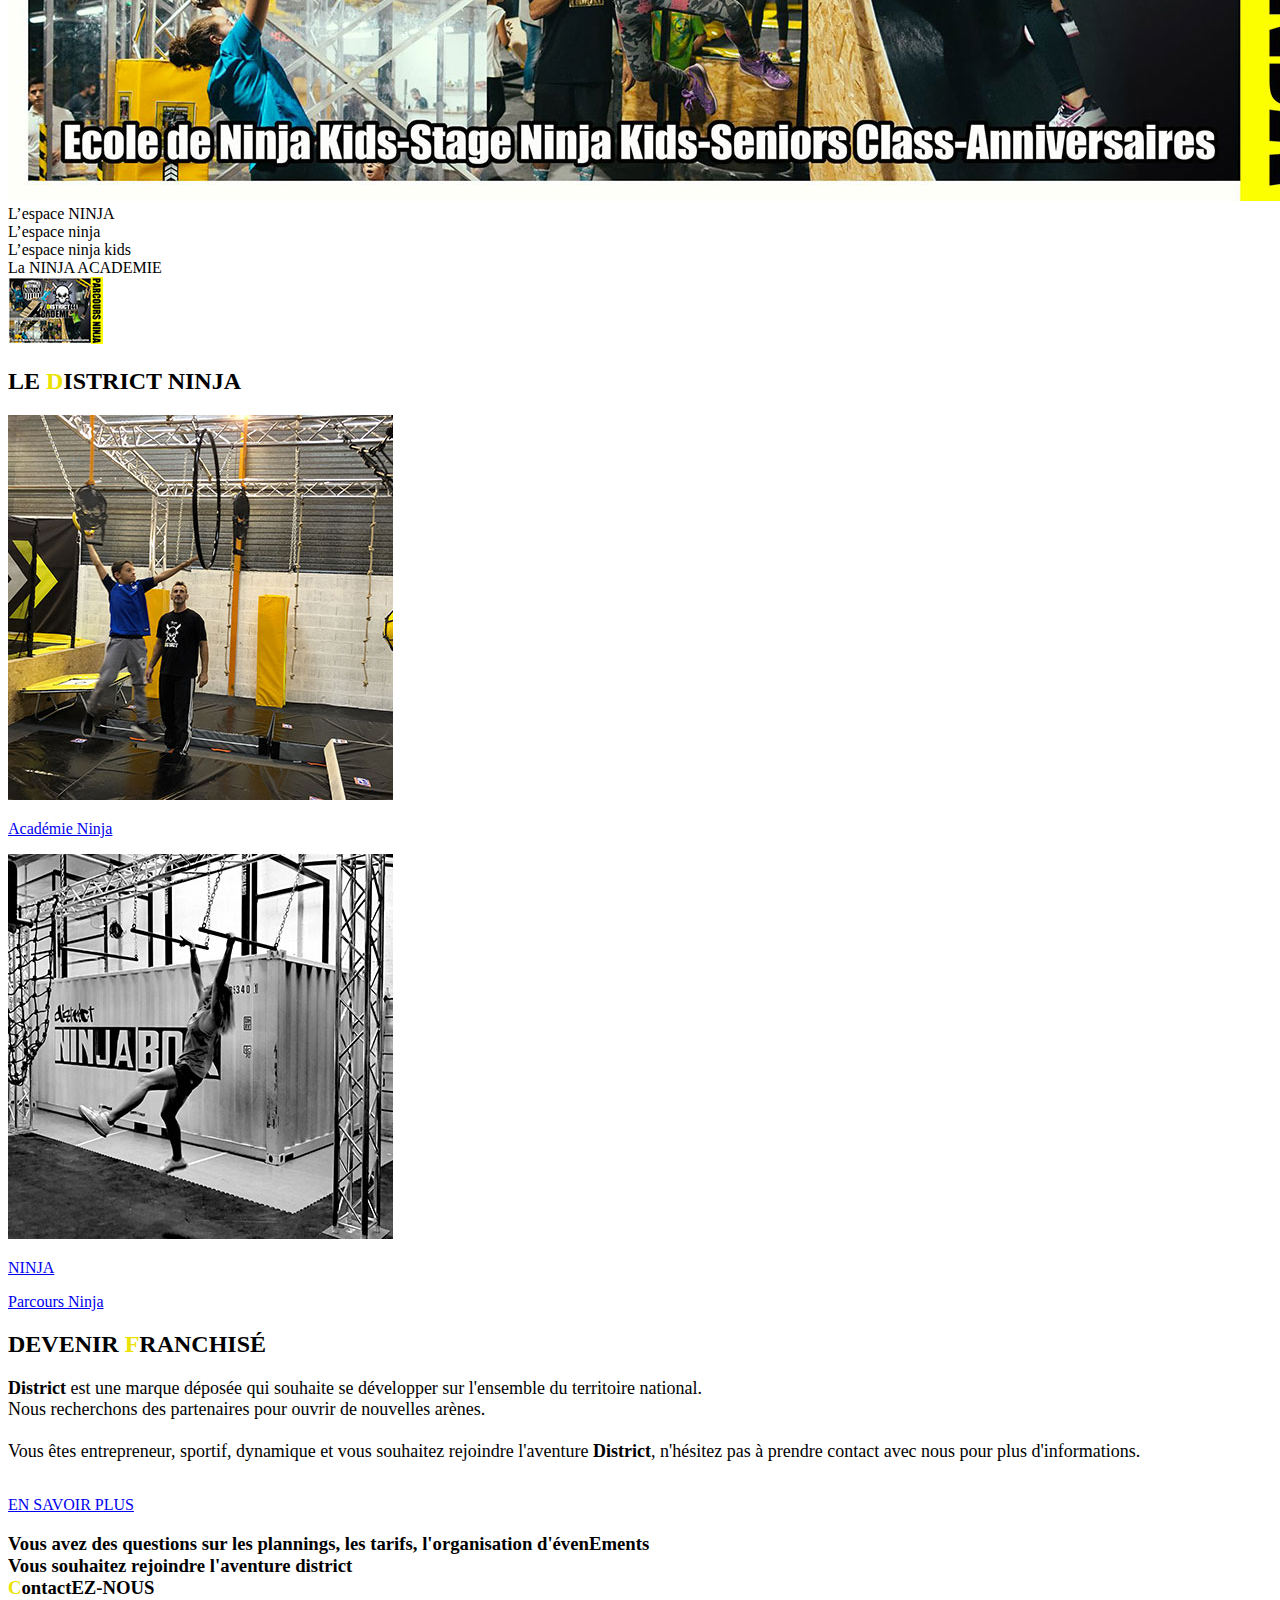
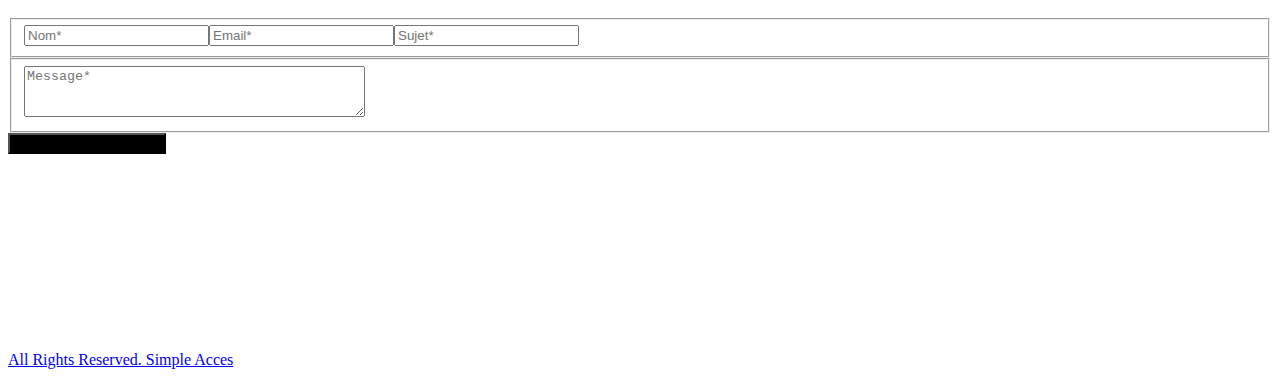
==== commit 6fcd6533: "Octoboot - Fri Mar 26 2021 14:18:29 GMT+0100 (CET)" ====
--- a/index.html
+++ b/index.html
@@ -48,6 +48,12 @@
       </div>
     </div>
     <!-- End Preloader -->
+      <div class="popup" style="display: flex;">
+      <div class="message">
+        Chers Clients<br /><br />Suite aux nouvelles annonces gouvernementales, le District 44 ferme ses portes à partir du 16 Janvier. Nous restons joignables par téléphone et via les réseaux sociaux! A très vite ! <br /><br />
+        <button onclick="$('.popup').fadeOut()">revenir au site</button><a href="https://www.facebook.com/DISTRICTNANTES44/" target="_blank"><button>nous suivre sur facebook</button></a>
+      </div>
+    </div>
     <!-- Start Header -->
     <header>
       <nav class="navbar navbar-default navbar-alt navbar-small" role="navigation">
@@ -55,22 +61,17 @@
           <!-- Brand and toggle get grouped for better mobile display -->
           <div class="navbar-header"><button type="button" class="navbar-toggle" data-toggle="collapse" data-target="#main-nav"><span class="sr-only">Toggle navigation</span><span class="icon-bar"></span><span class="icon-bar"></span><span class="icon-bar"></span></button><a class="navbar-brand to-top" rel="home" href="#"><img src="uploads/logodistrict44_40.png" alt="District44" class="logo-small" style="" title="District44" /></a></div>
           <!-- Collect the nav links, forms, and other content for toggling -->
-          <div class="collapse navbar-collapse" id="main-nav" style="max-height: 1121px;">
+          <div class="collapse navbar-collapse" id="main-nav" style="max-height: 717px;">
             <ul class="nav navbar-nav  navbar-right">
               <li><a href="./index.html" class="to-top">Accueil</a></li>
               <li><a href="./parcours-ninja/index.html" class="">Parcours ninja</a></li>
               <li><a href="./planning-tarifs/index.html" class="">Tarif Planning</a></li>
-              <li class="dropdown"><a href="" class="dropdown-toggle" data-toggle="dropdown">événements</a>
-                <ul class="dropdown-menu" role="menu" style="left: -30px; display: none;">
-                  <li><a href="./ninja-games/index.html">NINJA GAMES</a></li>
-                  <li><a href="./open-ninja/index.html">OPEN NINJA</a></li>
-                  <li><a href="./open-ninja-kids/index.html">OPEN NINJA KIDS</a></li>
-               </ul>
-              </li>
+                <li><a href="./open-ninja/index.html" class="">événements</a></li>
+              
               <li><a href="./actualite/index.html" class="">Actualités</a></li>
               <li><a href="./videos/index.html" class="">Vidéos</a></li>
               <li><a href="https://www.district30.fr/devenir-franchise/index.html" target="_blank" class="">Devenir franchisé</a></li>
-              <li><a href="#goToContact" class="">Horaires</a></li>
+              <li><a href="./horaires/index.html" class="">Horaires</a></li>
             </ul>
           </div>
           <!-- /.navbar-collapse -->
@@ -127,12 +128,12 @@
                     
         </div><div class="content wow fadeInUp" style=""><h2>A <span class="yellow_l" style="color: rgb(234, 226, 0);">P</span>ROPOS</h2>
 
-<p><strong>District 44</strong> sera la 3ème salle de la franchise après Nîmes et Montpellier, et la 4ème salle en France à proposer cette activité.<br />
+<p><strong></strong>District 44 est un concept de complexe sportif NOVATEUR et UNIQUE en son genre.<br />
+Notre structure est une des premières en France à avoir ouvert un parcours d’obstacles indoor de type Ninja Warrior.<br />
 Une activité qui peut être ludique ou très sportive pour enfant dès 5 ans et adultes, où il faut sauter, grimper, se balancer, se déplacer sur deux parcours adaptés au niveau de chacun.<br />
 Les structures sont inspirées de l’émission de TF1 « Ninja Warrior » et sont évolutives pour augmenter la difficulté.<br />
-Nous proposerons des <strong>cours encadrés pour les enfants comme un club de sport</strong>. <strong>Des créneaux adultes ouverts par adhésion </strong>pour préparer les courses à obstacles style OCR ou Spartan,… ou simplement venir pratiquer un sports plus ludiquement dans un esprit familial et de défit.<br />
-<strong>Nous organiserons aussi des anniversaires pour les enfants, la réception de groupes, d’associations, entreprises, les écoles, les centres de loisirs,…</strong> Des stages seront proposés pendant les vacances pour les « ninja kids » ainsi que des trainings thématiques pour les adultes<br />
- </p>
+Nous proposons des cours encadrés pour les enfants comme un club de sport. Des créneaux adultes ouverts par adhésion pour préparer les courses à obstacles style OCR ou Spartan,… ou simplement venir pratiquer un sports plus ludiquement dans un esprit familial et de défi.<br />
+Nous organisons aussi des anniversaires pour les enfants, la réception de groupes, d’associations, entreprises, les écoles, les centres de loisirs,… Des stages seront proposés pendant les vacances pour les « ninja kids » ainsi que des trainings thématiques pour les adultes.</p>
 
 <div class="btn btn-yellow" id="goToContact" type="button">NOUS TROUVER</div><h2></h2>
 </div><div class="content wow fadeInUp cke_focus" style=""><h2></h2>
@@ -140,11 +141,7 @@
 <h2>DECOUVREZ NOTRE <span class="yellow_l" style="color: rgb(234, 226, 0);">N</span>OUVELLE <span class="yellow_l" style="color: rgb(234, 226, 0);">C</span>OLLECTION</h2>
 
 <img alt="" class="logo-small" src="uploads/collectionvetements.png" style="" title="" /></div>
-    <h2 style="margin-top: 1em;"><span style="color:#eae200;">R</span>ESERVER EN LIGNE SUR DISTRICT 44</h2><p><span style="font-size: 28px;"><b>Votre District ouvre en Janvier 2021, quelques règles à respecter :<br />
-- réservation obligatoire<br />
-- les accompagnateurs doivent porter un masque <br />
-- respecter les règles de distanciation<br />
-- pas de douche et pas de vestiaire</b></span></p>
+    <h2 style="margin-top: 1em;"><span style="color:#eae200;">R</span>ESERVER EN LIGNE SUR DISTRICT 44</h2><p></p>
     <iframe src="//octoboot.ovh/plugin/octoresa/#/calendar/district44" style="width: 90%; margin: 50px auto auto; height: 700px; border: none; display: block;"></iframe><div><h2 style="margin-top: 1em;"></h2><div class="container">
     <div class="row">
         <div class="col-md-4"><p><span style="color:white;background:black;text-align:center"><img alt="" class="logo-small" src="uploads/case_ninja_D44.png" style="" title="" /></span></p>
@@ -168,20 +165,20 @@
         <div class="text-center">
           <h2 class="wow fadeInUp" style="">DÉCOUVREZ- <span style="color: rgb(234, 226, 0);">N</span>OUS</h2>
         </div>
-        <iframe width="560" height="315" src="https://www.youtube.com/embed/zmmXY8IUH3s" frameborder="0" allow="autoplay; encrypted-media" allowfullscreen=""></iframe>
+        <iframe width="560" height="315" src="https://www.youtube.com/embed/8SwKrjgSFMw" title="YouTube video player" frameborder="0" allow="accelerometer; autoplay; clipboard-write; encrypted-media; gyroscope; picture-in-picture" allowfullscreen=""></iframe>
       </section>
       <!--End Features Section -->
 
       <section id="lasalle_photo" class="">
-        <div class="main_photo"><img src="uploads/D44_home1.jpg" class="" style="" alt="" title="" /><img src="uploads/D44_home2.jpg" class="" style="" alt="" title="" /><img src="uploads/ecoleninja1.jpg" class="current" style="" alt="" title="" /><img src="uploads/academieninja.jpg" class="" style="" alt="" title="" /></div>
+        <div class="main_photo"><img src="uploads/D44_home1.jpg" class="" style="" alt="" title="" /><img src="uploads/D44_home2.jpg" class="" style="" alt="" title="" /><img src="uploads/ecoleninja1.jpg" class="" style="" alt="" title="" /><img src="uploads/academieninja.jpg" class="current" style="" alt="" title="" /></div>
         <div class="title_photo">
           <div class="">L’espace NINJA</div>
           <div class="">L’espace ninja</div>
-          <div class="current">L’espace ninja kids</div>
-
-          <div class="">La NINJA ACADEMIE</div>
-        </div>
-        <div class="min_photo"><img src="uploads/D44_home1_min.jpg" class="" style="" alt="" title="" /><img src="uploads/D44_home2_min.jpg" class="" style="" alt="" title="" /><img src="uploads/ecoleninja1_min.jpg" class="current" style="" alt="" title="" /><img src="uploads/academieninja_min.jpg" class="" style="" alt="" title="" /></div>
+          <div class="">L’espace ninja kids</div>
+
+          <div class="current">La NINJA ACADEMIE</div>
+        </div>
+        <div class="min_photo"><img src="uploads/D44_home1_min.jpg" class="" style="" alt="" title="" /><img src="uploads/D44_home2_min.jpg" class="" style="" alt="" title="" /><img src="uploads/ecoleninja1_min.jpg" class="" style="" alt="" title="" /><img src="uploads/academieninja_min.jpg" class="current" style="" alt="" title="" /></div>
       </section>
       <section id="lescours" class="">
         <div class="content wow fadeInUp" style=""><h2>LE <span class="yellow_l" style="color: rgb(234, 226, 0);">D</span>ISTRICT NINJA</h2>
@@ -205,11 +202,10 @@
       <section id="lasalle" class="">
         <div class="content">
           <h2>DEVENIR <span class="yellow_l" style="color: rgb(234, 226, 0);">F</span>RANCHISÉ</h2>
-          <p><b></b><span style="font-size:18px;"><b>District </b>est une marque déposée qui souhaite se développer sur l'ensemble du territoire national.<br />
+          <p><b></b><span style="font-size:18px;"><b></b><b>District </b>est une marque déposée qui souhaite se développer sur l'ensemble du territoire national.<br />
 Nous recherchons des partenaires pour ouvrir de nouvelles arènes.<br />
 <br />
-Vous êtes entrepreneur, sportif, dynamique et vous souhaitez rejoindre l'aventure <strong>District</strong>, n'hésitez pas à prendre contact avec nous pour plus d'informations.<br />
-Notre réseau comptera 4 <strong>Districts </strong>d'ici la fin de l'année 2018.</span><br />
+Vous êtes entrepreneur, sportif, dynamique et vous souhaitez rejoindre l'aventure <strong>District</strong>, n'hésitez pas à prendre contact avec nous pour plus d'informations.</span><br />
 <br />
 <b></b></p>
          <a href="https://www.district30.fr/devenir-franchise/index.html" target="_blank"> <div class="btn btn-yellow" id="goToContact" type="button">EN SAVOIR PLUS</div> </a>
@@ -218,27 +214,29 @@
       <!-- Start Contact Form Section -->
       <section id="contact" class="">
         <div class="container">
-          <div class="row">
-            <div class="text-center">
-              <h3 class="section-title wow fadeInUp" style="">
-                Vous avez des questions sur les plannings, les tarifs, l'organisation d'évenEments
-                <br />
-                Vous souhaitez rejoindre l'aventure district
-                <br />
-                <span style="color: rgb(234, 226, 0);">C</span>ontactEZ-NOUS
-              </h3>
-            </div>
-            <div class="col-lg-7 col-md-7 col-sm-12 col-xs-12 wow fadeInUp" style="">
-              <div id="message"></div>
-              <!-- Contact Form will be functional only on your server. Upload to your server when testing. -->
-              <form data-action="//octoboot.ovh/email/districtnantes@gmail.com/districtnantes@gmail.com/contact" id="contactform" method="post" name="contactform">
-                <div class="form-validation alert"></div>
-                <fieldset><input id="username" name="username" placeholder="username" type="text" style="display: none" /><input id="name" name="name" placeholder="Nom*" type="text" /><input id="email" name="email" placeholder="Email*" type="text" /><input id="subject" name="subject" placeholder="Sujet*" type="text" /></fieldset><fieldset><textarea cols="40" id="comments" name="comments" placeholder="Message*" rows="3"></textarea></fieldset>
-                <div class="g-recaptcha" data-sitekey="6LcgByUUAAAAABCqVO6lR0ePcJw8D2v0aQo8fx_T"></div><input class="submit" id="submit" style="background:black" type="submit" value="Envoyez votre message" />
-              </form>
-
-            </div>
-            <div class="col-lg-5 col-md-5 col-sm-12 col-xs-12 wow fadeInLeft" style="visibility: hidden; -webkit-animation-name: none; -moz-animation-name: none; animation-name: none;"><p><br />
+          <div class="row"><div class="text-center">
+<h3 class="section-title wow fadeInUp" style="">Vous avez des questions sur les plannings, les tarifs, l'organisation d'évenEments<br />
+Vous souhaitez rejoindre l'aventure district<br />
+<span style="color: rgb(234, 226, 0);">C</span>ontactEZ-NOUS</h3>
+</div>
+
+<div class="col-lg-7 col-md-7 col-sm-12 col-xs-12 wow fadeInUp" style="">
+<div id="message"></div>
+<!-- Contact Form will be functional only on your server. Upload to your server when testing. -->
+
+<form data-action="//octoboot.ovh/email/districtnantes@gmail.com/districtnantes@gmail.com/contact" id="contactform" method="post" name="contactform">
+<div class="form-validation alert"></div>
+
+<fieldset><input id="username" name="username" placeholder="username" style="display: none" type="text" /><input id="name" name="name" placeholder="Nom*" type="text" /><input id="email" name="email" placeholder="Email*" type="text" /><input id="subject" name="subject" placeholder="Sujet*" type="text" /></fieldset>
+
+<fieldset><textarea cols="40" id="comments" name="comments" placeholder="Message*" rows="3"></textarea></fieldset>
+
+<div class="g-recaptcha" data-sitekey="6LcgByUUAAAAABCqVO6lR0ePcJw8D2v0aQo8fx_T"></div>
+<input class="submit" id="submit" style="background:black" type="submit" value="Envoyez votre message" /></form>
+</div>
+
+<div class="col-lg-5 col-md-5 col-sm-12 col-xs-12 wow fadeInLeft" style="visibility: hidden; -webkit-animation-name: none; -moz-animation-name: none; animation-name: none;">
+<p><br />
 <img alt="District44" class="logo-small" src="uploads/logodistrict44_long_29.jpg" style="" title="District44" /></p>
 
 <h4><strong><span style="font-size:20px;"></span></strong></h4>
@@ -246,8 +244,14 @@
 <h4><span style="font-size:20px;"><strong>5 rue de la garde<br />
 44 000 NANTES</strong></span></h4>
 
-<h4></h4></div>
-          </div>
+<p></p>
+
+<h4>Tél: 06 42 01 44 71<br />
+@: districtnantes@gmail.com</h4>
+
+<h4></h4>
+</div>
+</div>
         </div>
       </section>
       <!-- End Contact Form Section -->
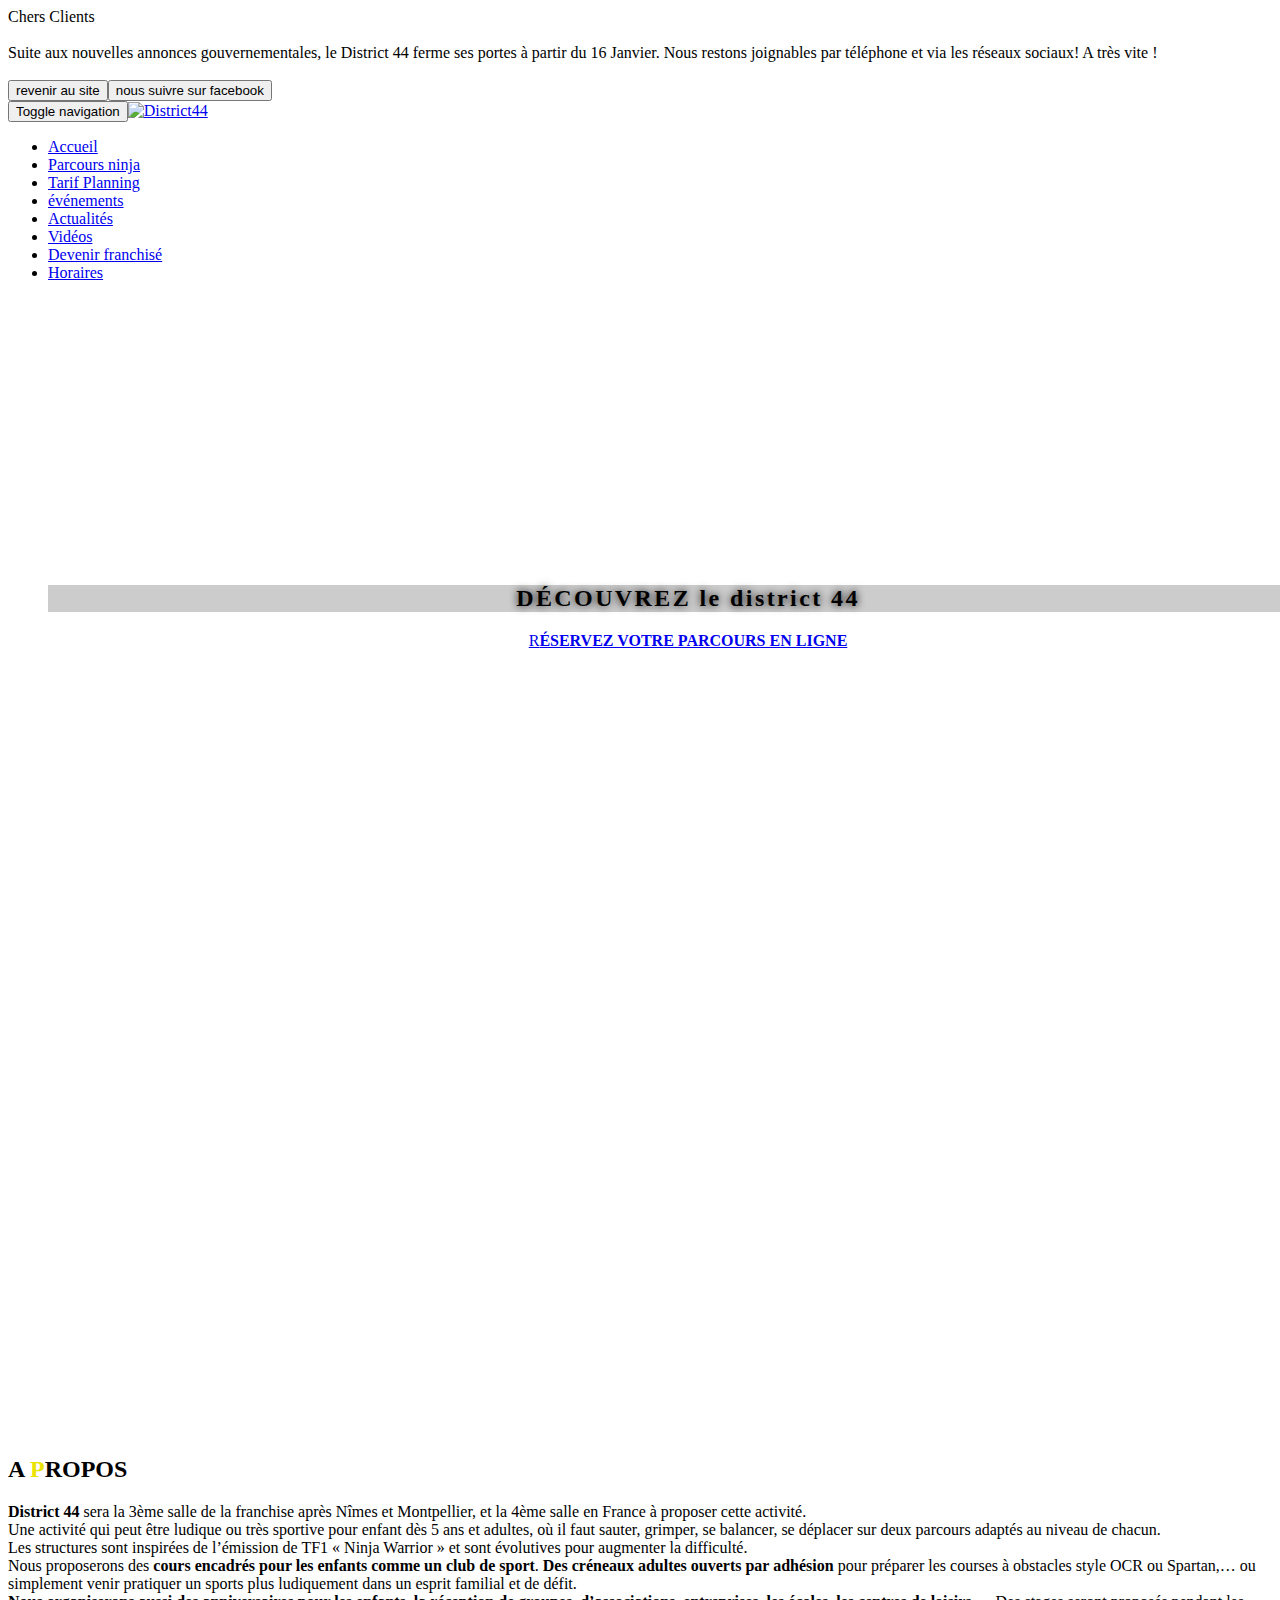
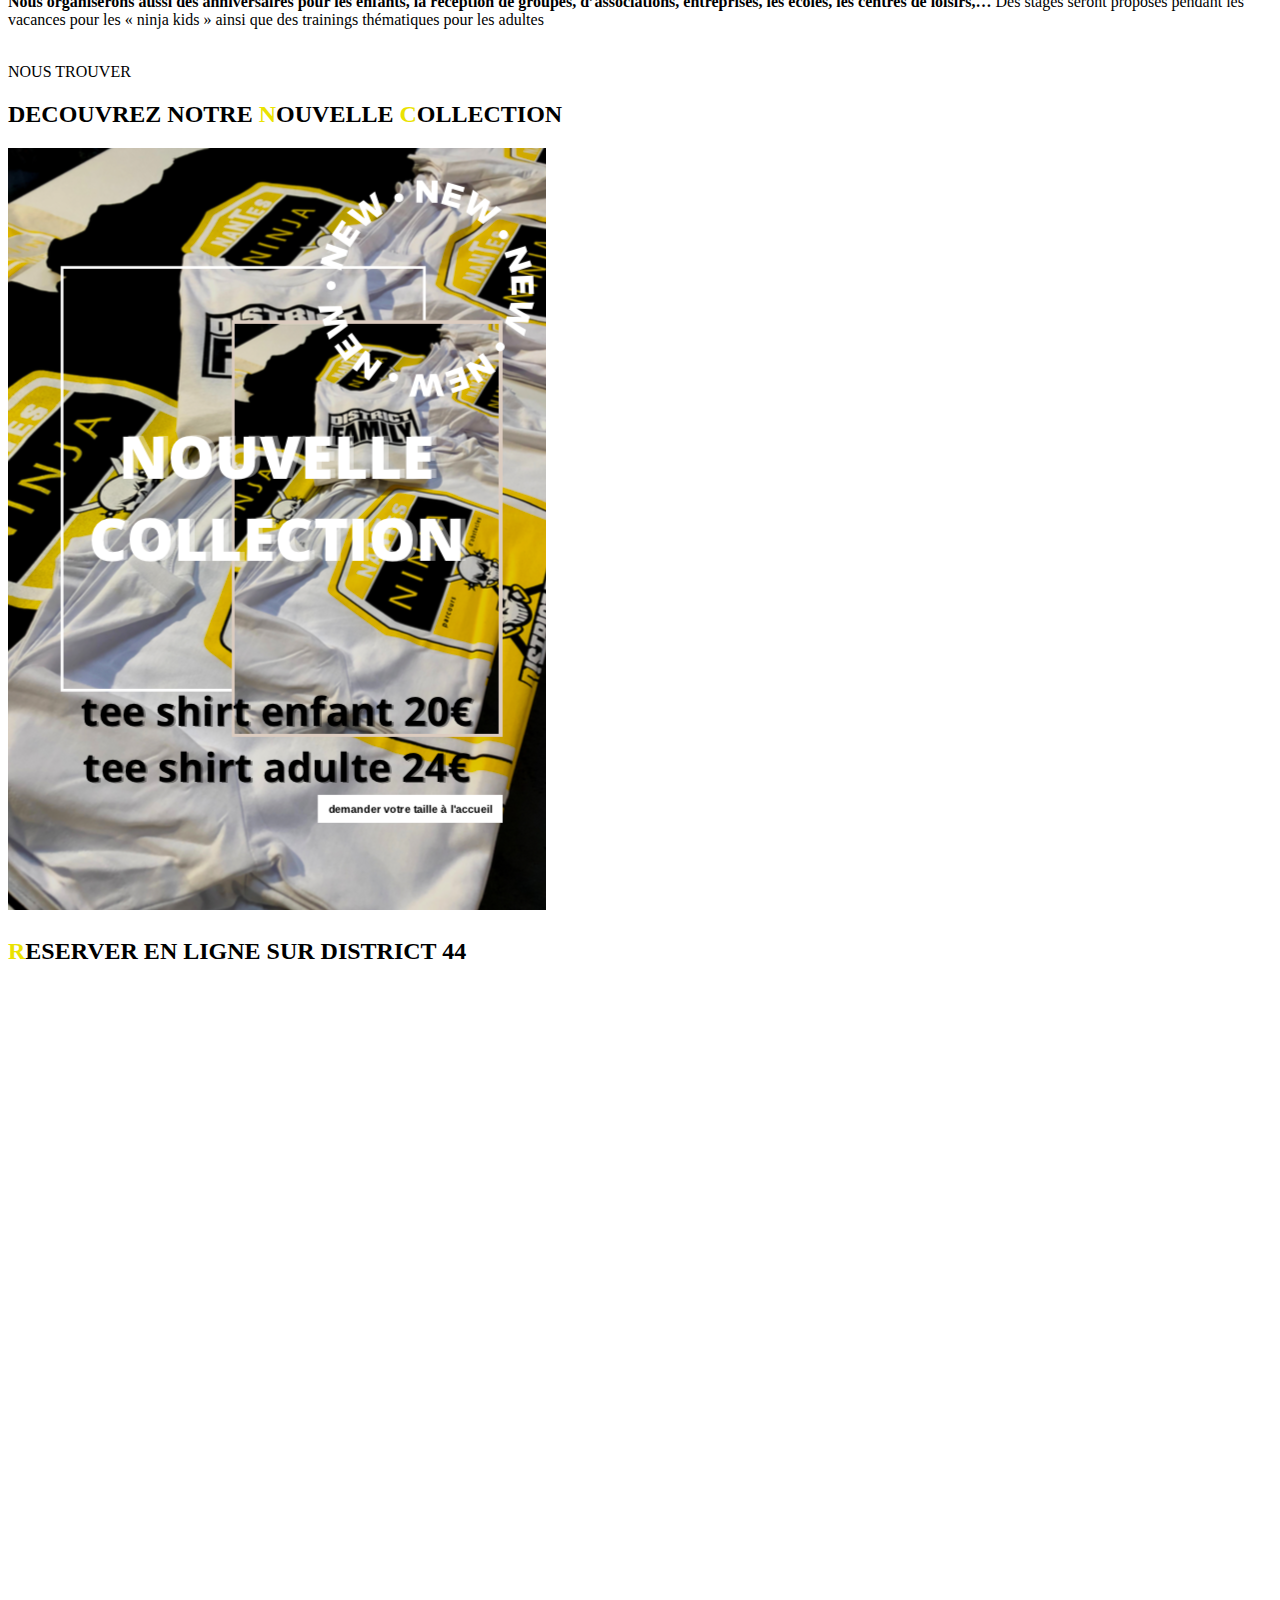
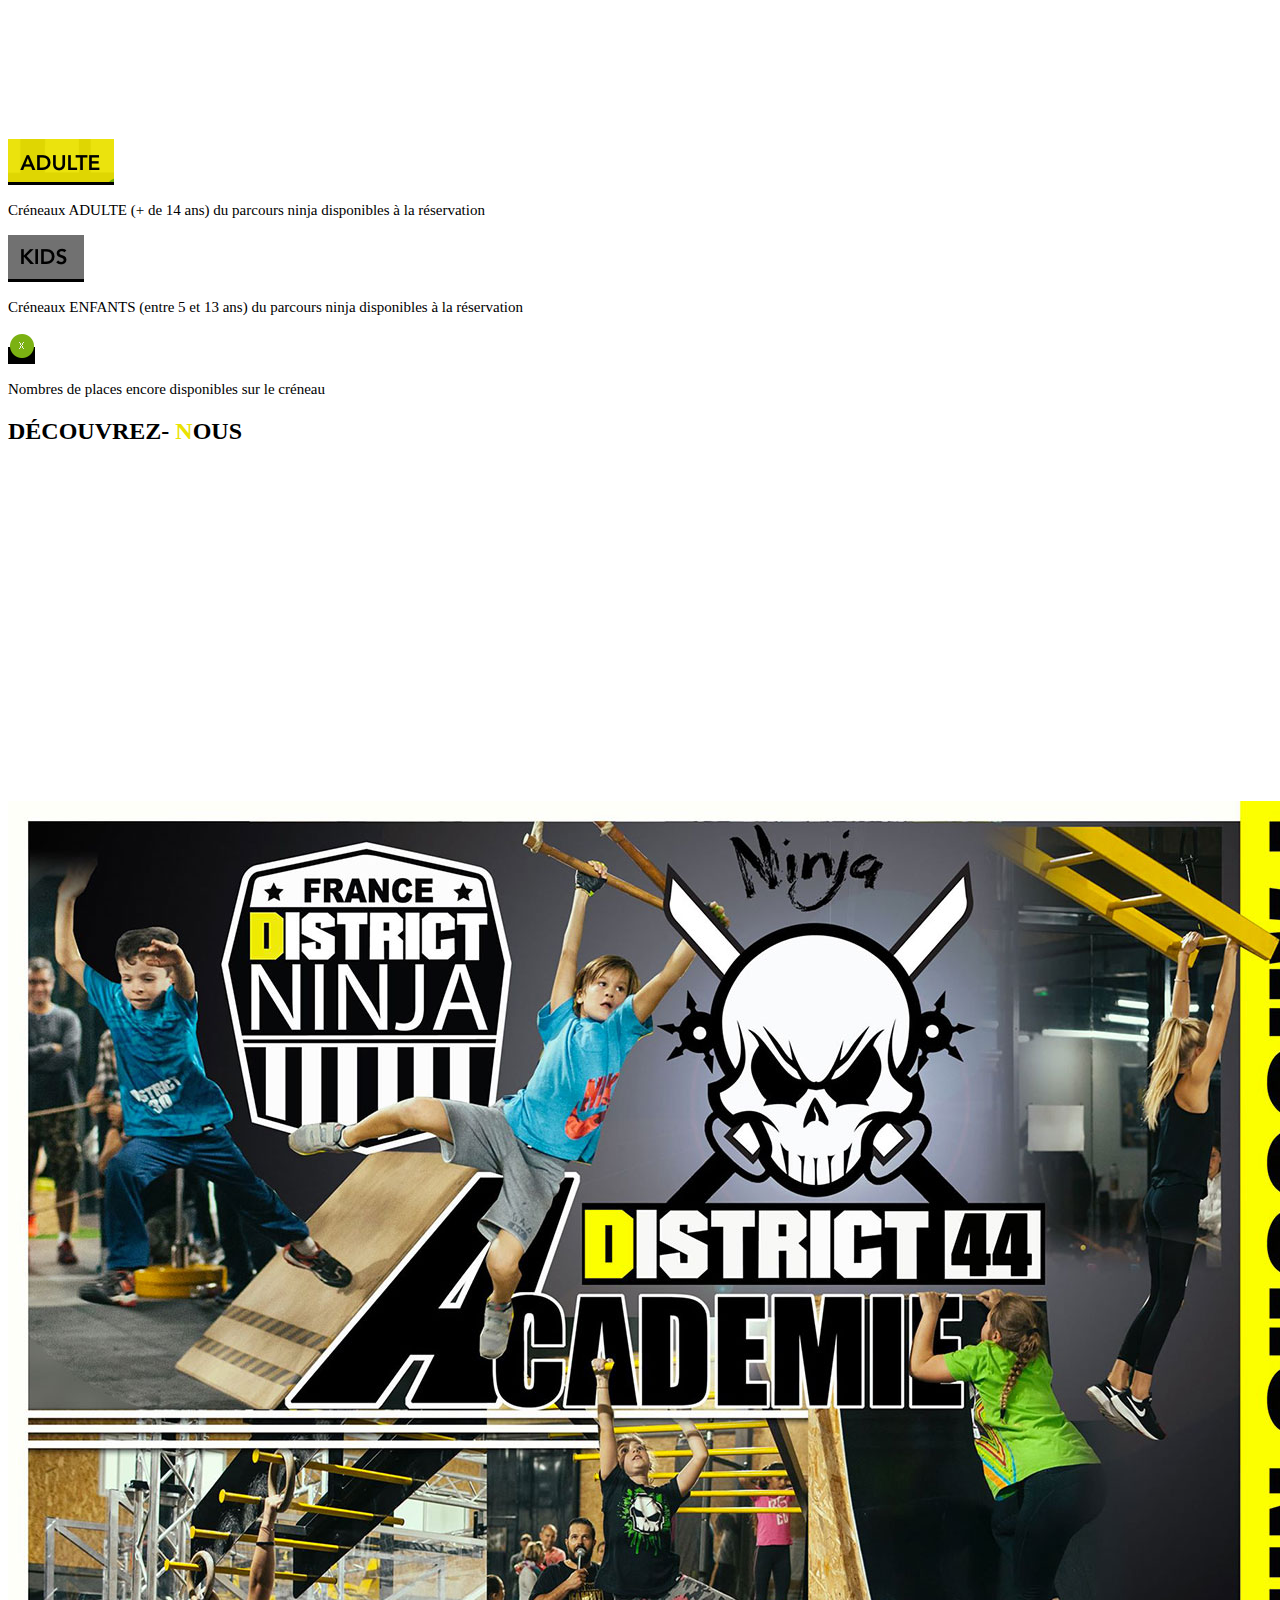
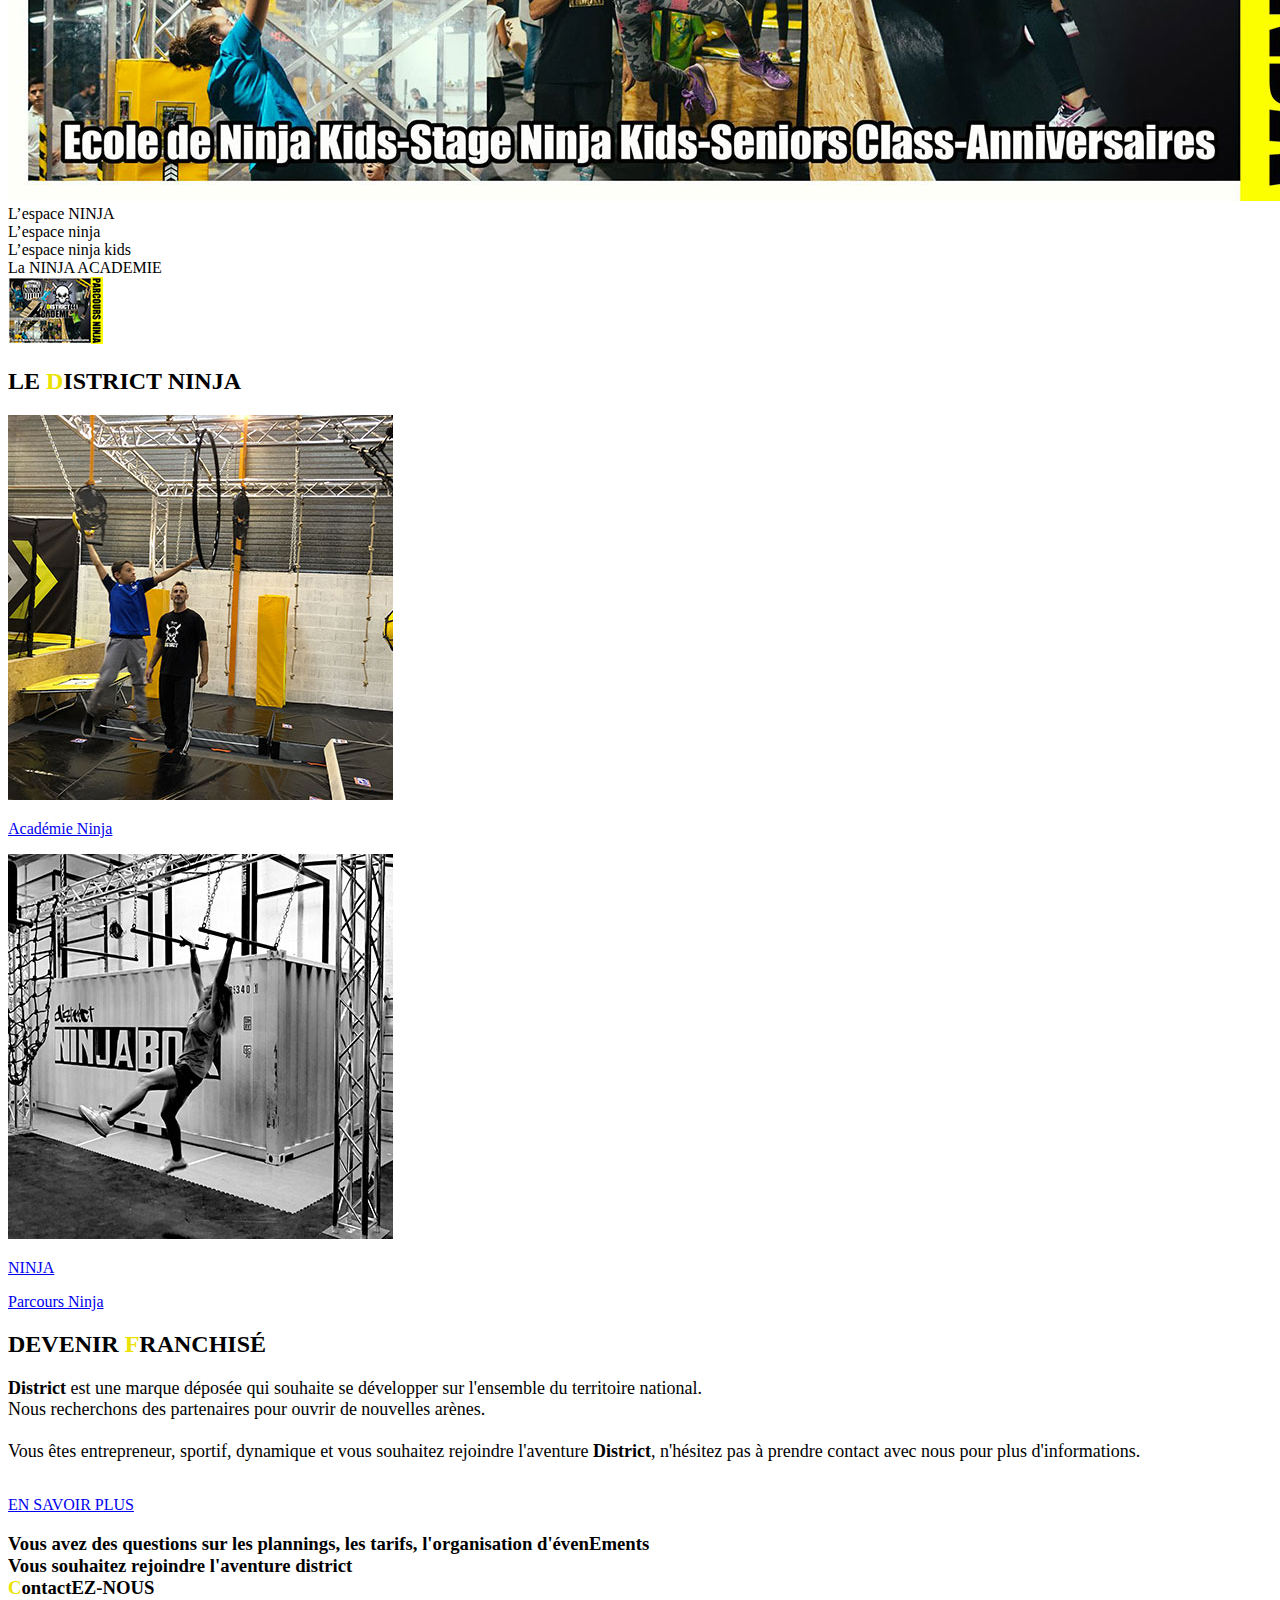
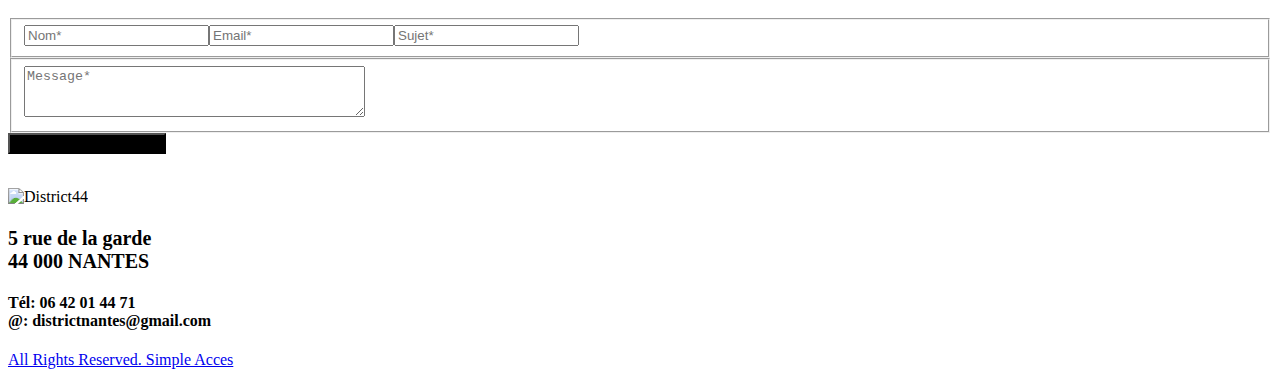
==== commit 5d584e7a: "Update index.html" ====
--- a/index.html
+++ b/index.html
@@ -128,12 +128,12 @@
                     
         </div><div class="content wow fadeInUp" style=""><h2>A <span class="yellow_l" style="color: rgb(234, 226, 0);">P</span>ROPOS</h2>
 
-<p><strong></strong>District 44 est un concept de complexe sportif NOVATEUR et UNIQUE en son genre.<br />
-Notre structure est une des premières en France à avoir ouvert un parcours d’obstacles indoor de type Ninja Warrior.<br />
+<p><strong>District 44</strong> sera la 3ème salle de la franchise après Nîmes et Montpellier, et la 4ème salle en France à proposer cette activité.<br />
 Une activité qui peut être ludique ou très sportive pour enfant dès 5 ans et adultes, où il faut sauter, grimper, se balancer, se déplacer sur deux parcours adaptés au niveau de chacun.<br />
 Les structures sont inspirées de l’émission de TF1 « Ninja Warrior » et sont évolutives pour augmenter la difficulté.<br />
-Nous proposons des cours encadrés pour les enfants comme un club de sport. Des créneaux adultes ouverts par adhésion pour préparer les courses à obstacles style OCR ou Spartan,… ou simplement venir pratiquer un sports plus ludiquement dans un esprit familial et de défi.<br />
-Nous organisons aussi des anniversaires pour les enfants, la réception de groupes, d’associations, entreprises, les écoles, les centres de loisirs,… Des stages seront proposés pendant les vacances pour les « ninja kids » ainsi que des trainings thématiques pour les adultes.</p>
+Nous proposerons des <strong>cours encadrés pour les enfants comme un club de sport</strong>. <strong>Des créneaux adultes ouverts par adhésion </strong>pour préparer les courses à obstacles style OCR ou Spartan,… ou simplement venir pratiquer un sports plus ludiquement dans un esprit familial et de défit.<br />
+<strong>Nous organiserons aussi des anniversaires pour les enfants, la réception de groupes, d’associations, entreprises, les écoles, les centres de loisirs,…</strong> Des stages seront proposés pendant les vacances pour les « ninja kids » ainsi que des trainings thématiques pour les adultes<br />
+ </p>
 
 <div class="btn btn-yellow" id="goToContact" type="button">NOUS TROUVER</div><h2></h2>
 </div><div class="content wow fadeInUp cke_focus" style=""><h2></h2>
@@ -165,20 +165,20 @@
         <div class="text-center">
           <h2 class="wow fadeInUp" style="">DÉCOUVREZ- <span style="color: rgb(234, 226, 0);">N</span>OUS</h2>
         </div>
-        <iframe width="560" height="315" src="https://www.youtube.com/embed/8SwKrjgSFMw" title="YouTube video player" frameborder="0" allow="accelerometer; autoplay; clipboard-write; encrypted-media; gyroscope; picture-in-picture" allowfullscreen=""></iframe>
+        <iframe width="560" height="315" src="https://www.youtube.com/embed/8SwKrjgSFMw" title="YouTube video player" frameborder="0" allow="accelerometer; autoplay; clipboard-write; encrypted-media; gyroscope; picture-in-picture" allowfullscreen></iframe>
       </section>
       <!--End Features Section -->
 
       <section id="lasalle_photo" class="">
-        <div class="main_photo"><img src="uploads/D44_home1.jpg" class="" style="" alt="" title="" /><img src="uploads/D44_home2.jpg" class="" style="" alt="" title="" /><img src="uploads/ecoleninja1.jpg" class="" style="" alt="" title="" /><img src="uploads/academieninja.jpg" class="current" style="" alt="" title="" /></div>
+        <div class="main_photo"><img src="uploads/D44_home1.jpg" class="" style="" alt="" title="" /><img src="uploads/D44_home2.jpg" class="" style="" alt="" title="" /><img src="uploads/ecoleninja1.jpg" class="current" style="" alt="" title="" /><img src="uploads/academieninja.jpg" class="" style="" alt="" title="" /></div>
         <div class="title_photo">
           <div class="">L’espace NINJA</div>
           <div class="">L’espace ninja</div>
-          <div class="">L’espace ninja kids</div>
-
-          <div class="current">La NINJA ACADEMIE</div>
-        </div>
-        <div class="min_photo"><img src="uploads/D44_home1_min.jpg" class="" style="" alt="" title="" /><img src="uploads/D44_home2_min.jpg" class="" style="" alt="" title="" /><img src="uploads/ecoleninja1_min.jpg" class="" style="" alt="" title="" /><img src="uploads/academieninja_min.jpg" class="current" style="" alt="" title="" /></div>
+          <div class="current">L’espace ninja kids</div>
+
+          <div class="">La NINJA ACADEMIE</div>
+        </div>
+        <div class="min_photo"><img src="uploads/D44_home1_min.jpg" class="" style="" alt="" title="" /><img src="uploads/D44_home2_min.jpg" class="" style="" alt="" title="" /><img src="uploads/ecoleninja1_min.jpg" class="current" style="" alt="" title="" /><img src="uploads/academieninja_min.jpg" class="" style="" alt="" title="" /></div>
       </section>
       <section id="lescours" class="">
         <div class="content wow fadeInUp" style=""><h2>LE <span class="yellow_l" style="color: rgb(234, 226, 0);">D</span>ISTRICT NINJA</h2>
@@ -235,7 +235,7 @@
 <input class="submit" id="submit" style="background:black" type="submit" value="Envoyez votre message" /></form>
 </div>
 
-<div class="col-lg-5 col-md-5 col-sm-12 col-xs-12 wow fadeInLeft" style="visibility: hidden; -webkit-animation-name: none; -moz-animation-name: none; animation-name: none;">
+<div class="col-lg-5 col-md-5 col-sm-12 col-xs-12 wow fadeInLeft" style="visibility: visible;">
 <p><br />
 <img alt="District44" class="logo-small" src="uploads/logodistrict44_long_29.jpg" style="" title="District44" /></p>
 
@@ -291,4 +291,5 @@
     <script type="text/javascript" src="js/plugins/wow.min.js"></script>
     <script type="text/javascript" src="js/scripts.js"></script>
 <script>   (function(i,s,o,g,r,a,m){i['GoogleAnalyticsObject']=r;i[r]=i[r]||function(){   (i[r].q=i[r].q||[]).push(arguments)},i[r].l=1*new Date();a=s.createElement(o),   m=s.getElementsByTagName(o)[0];a.async=1;a.src=g;m.parentNode.insertBefore(a,m)   })(window,document,'script','https://www.google-analytics.com/analytics.js','ga');   ga('create', 'UA-101129561-1', 'auto');   ga('send', 'pageview');  </script>
-</body></html>+
+</body></html>
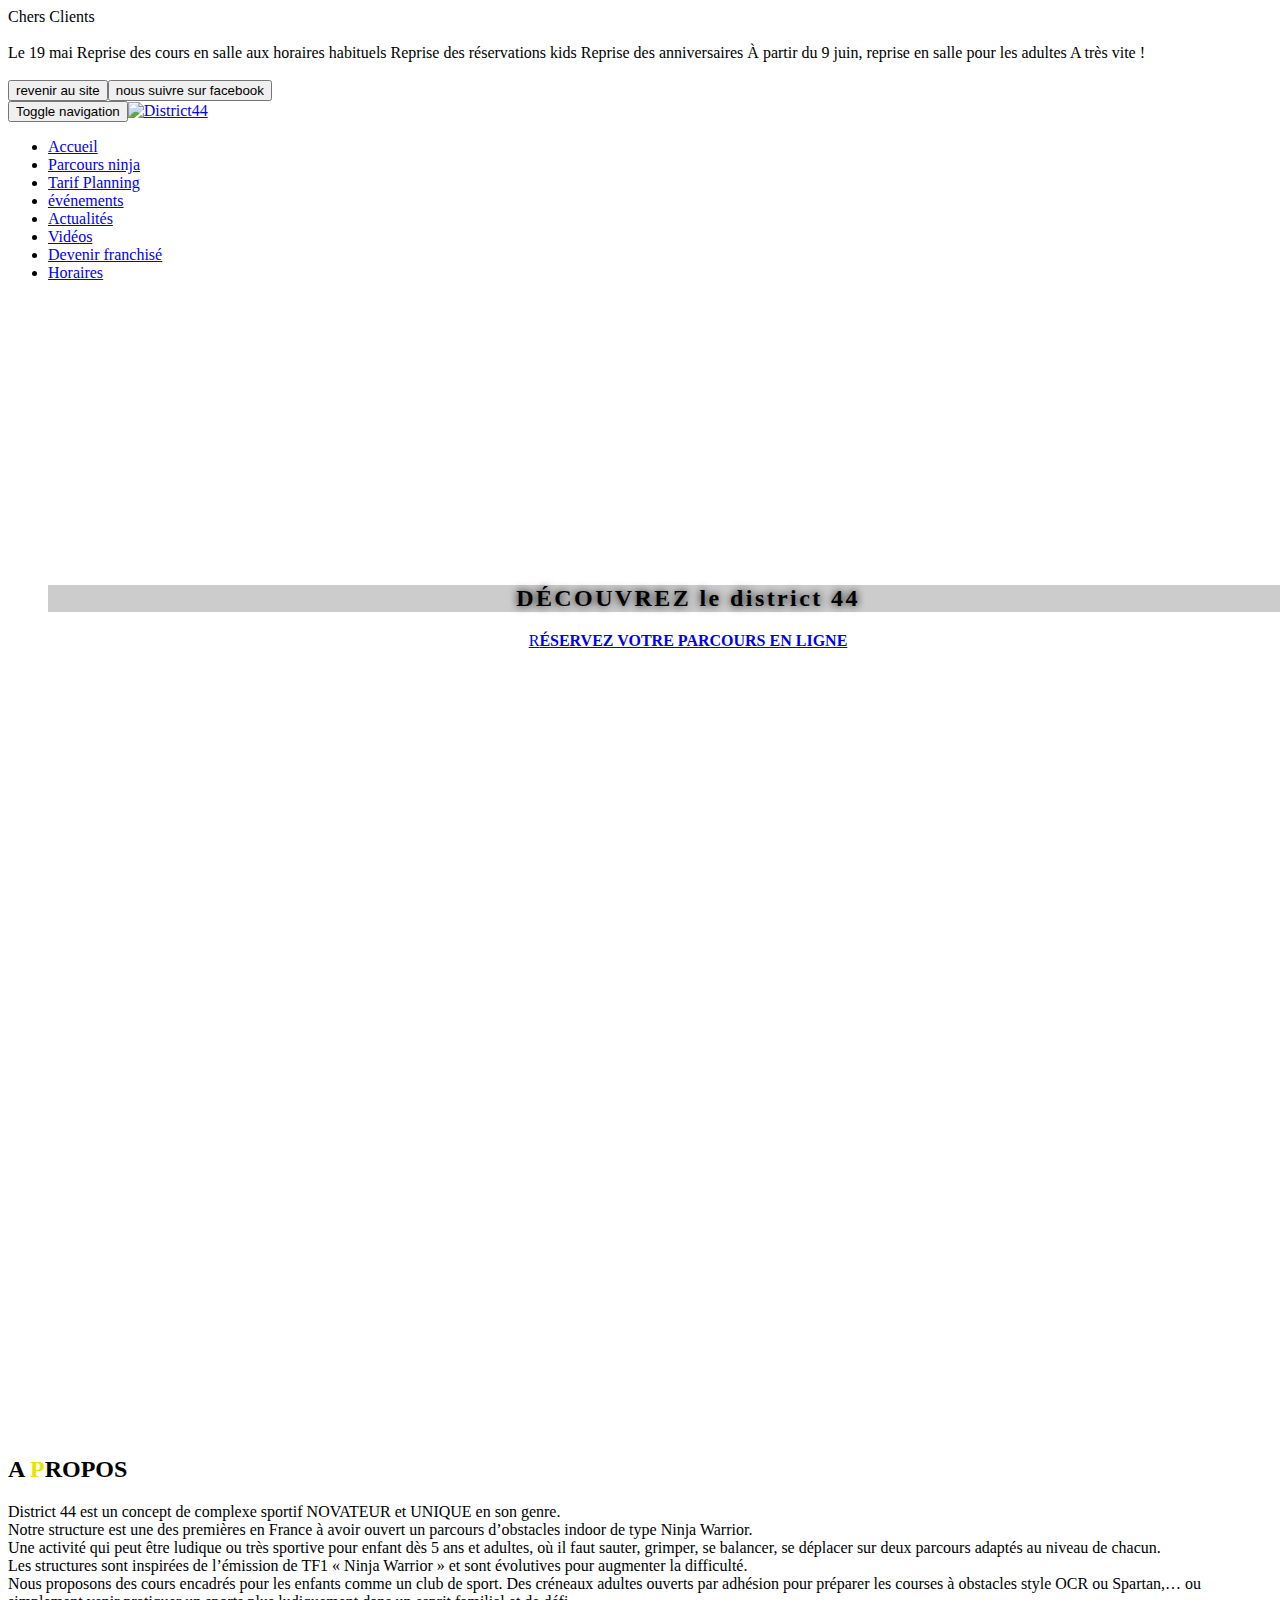
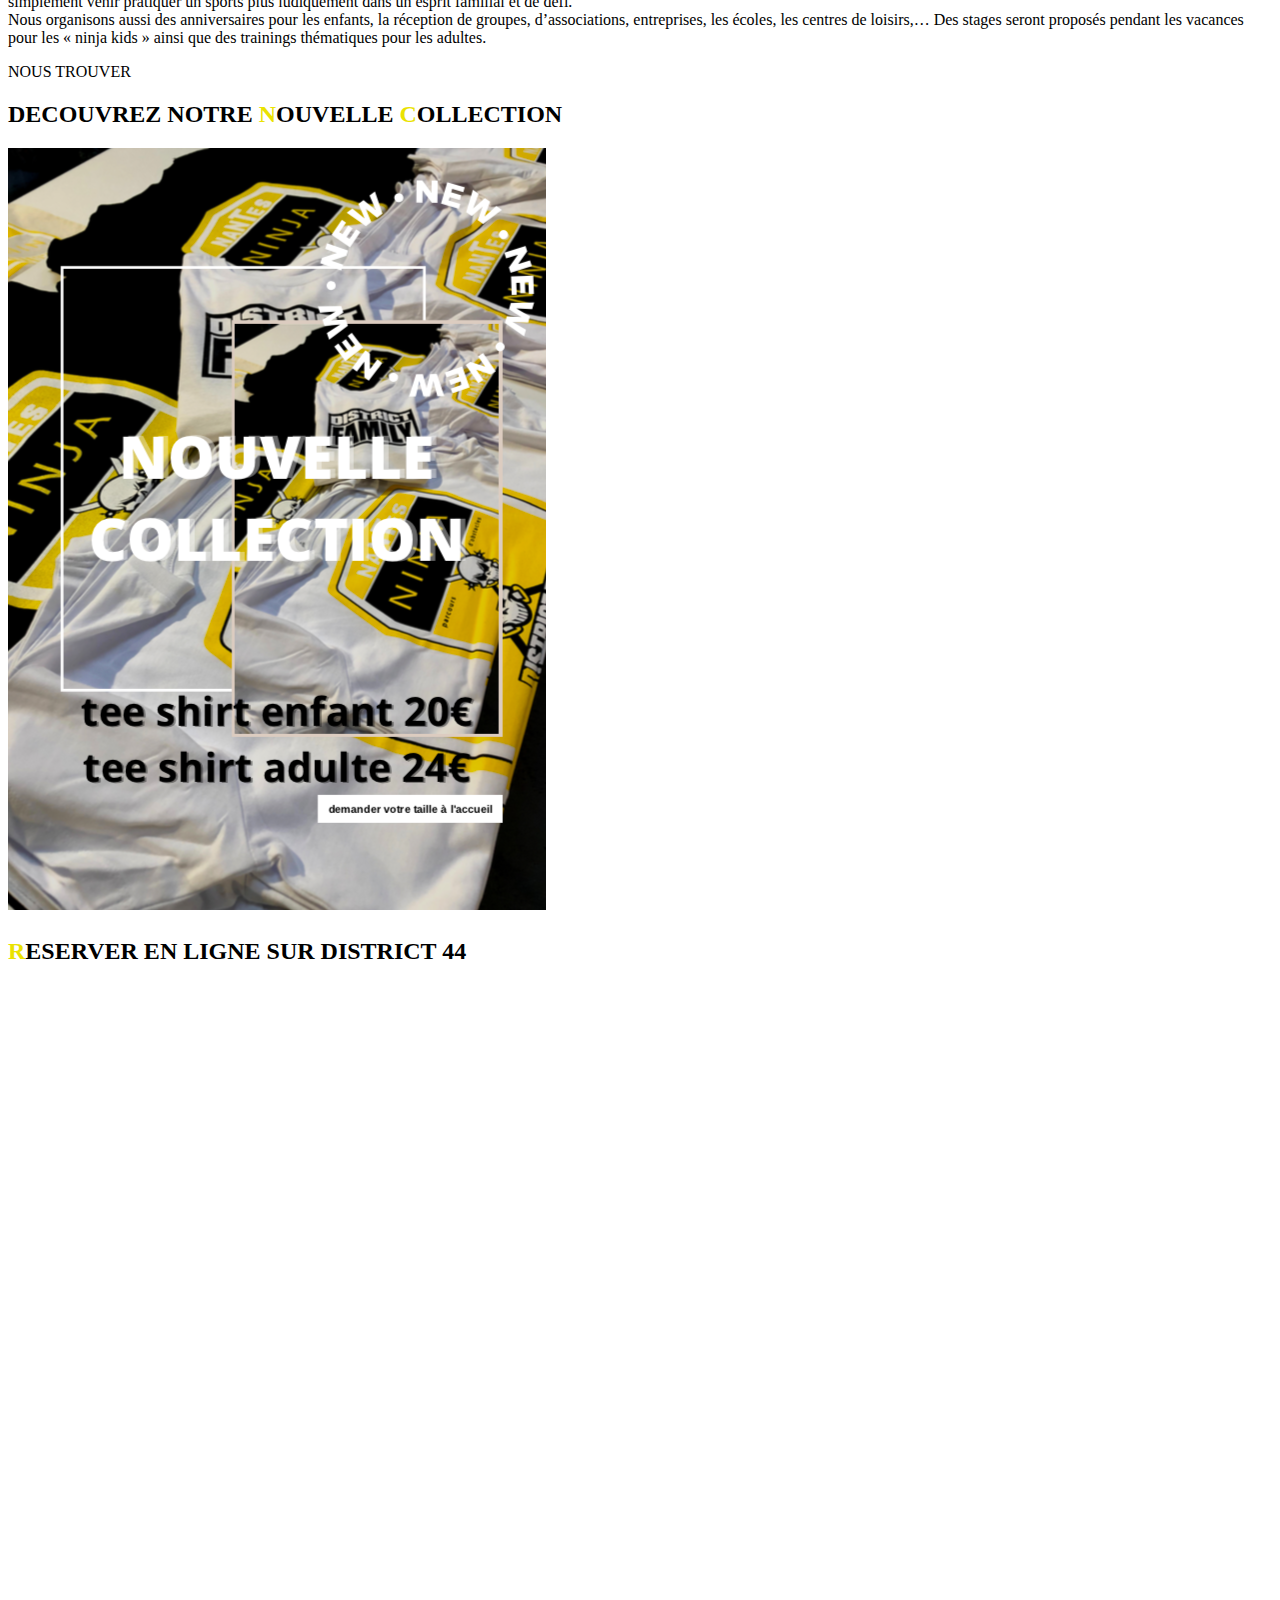
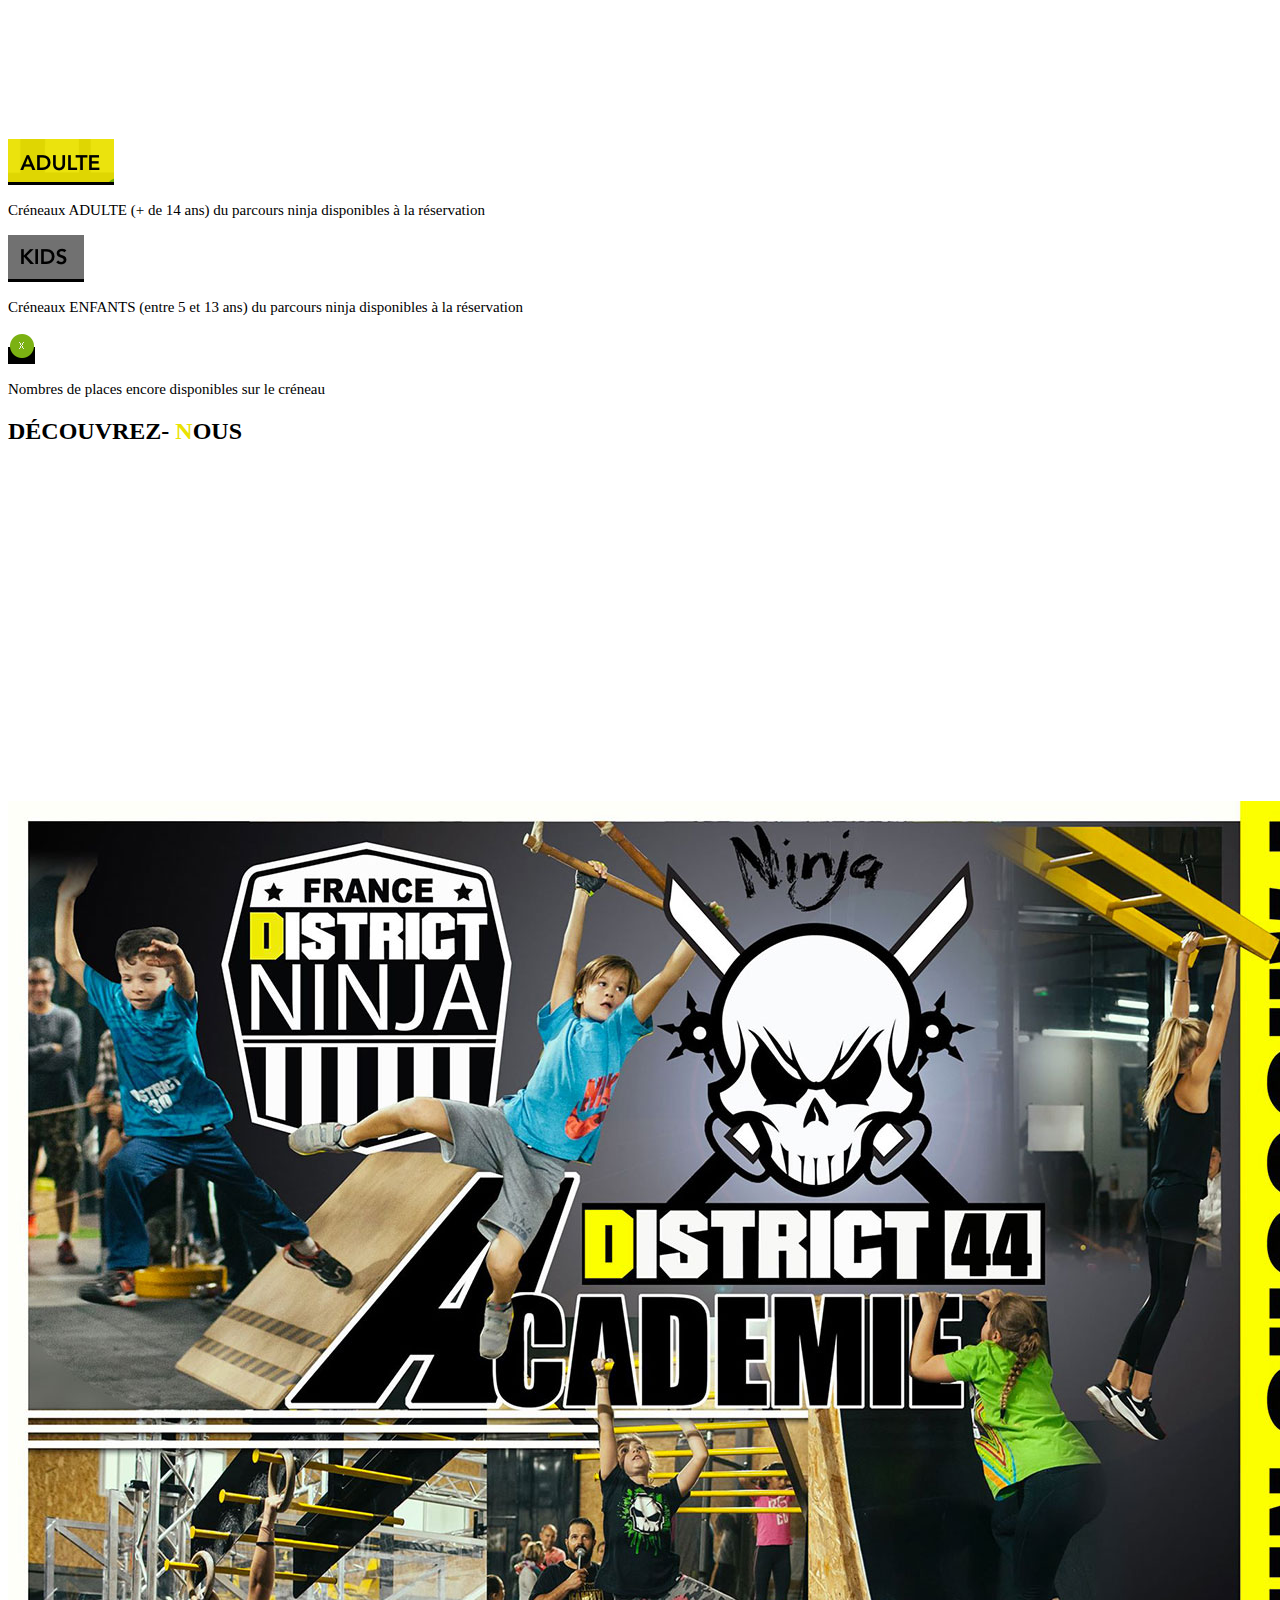
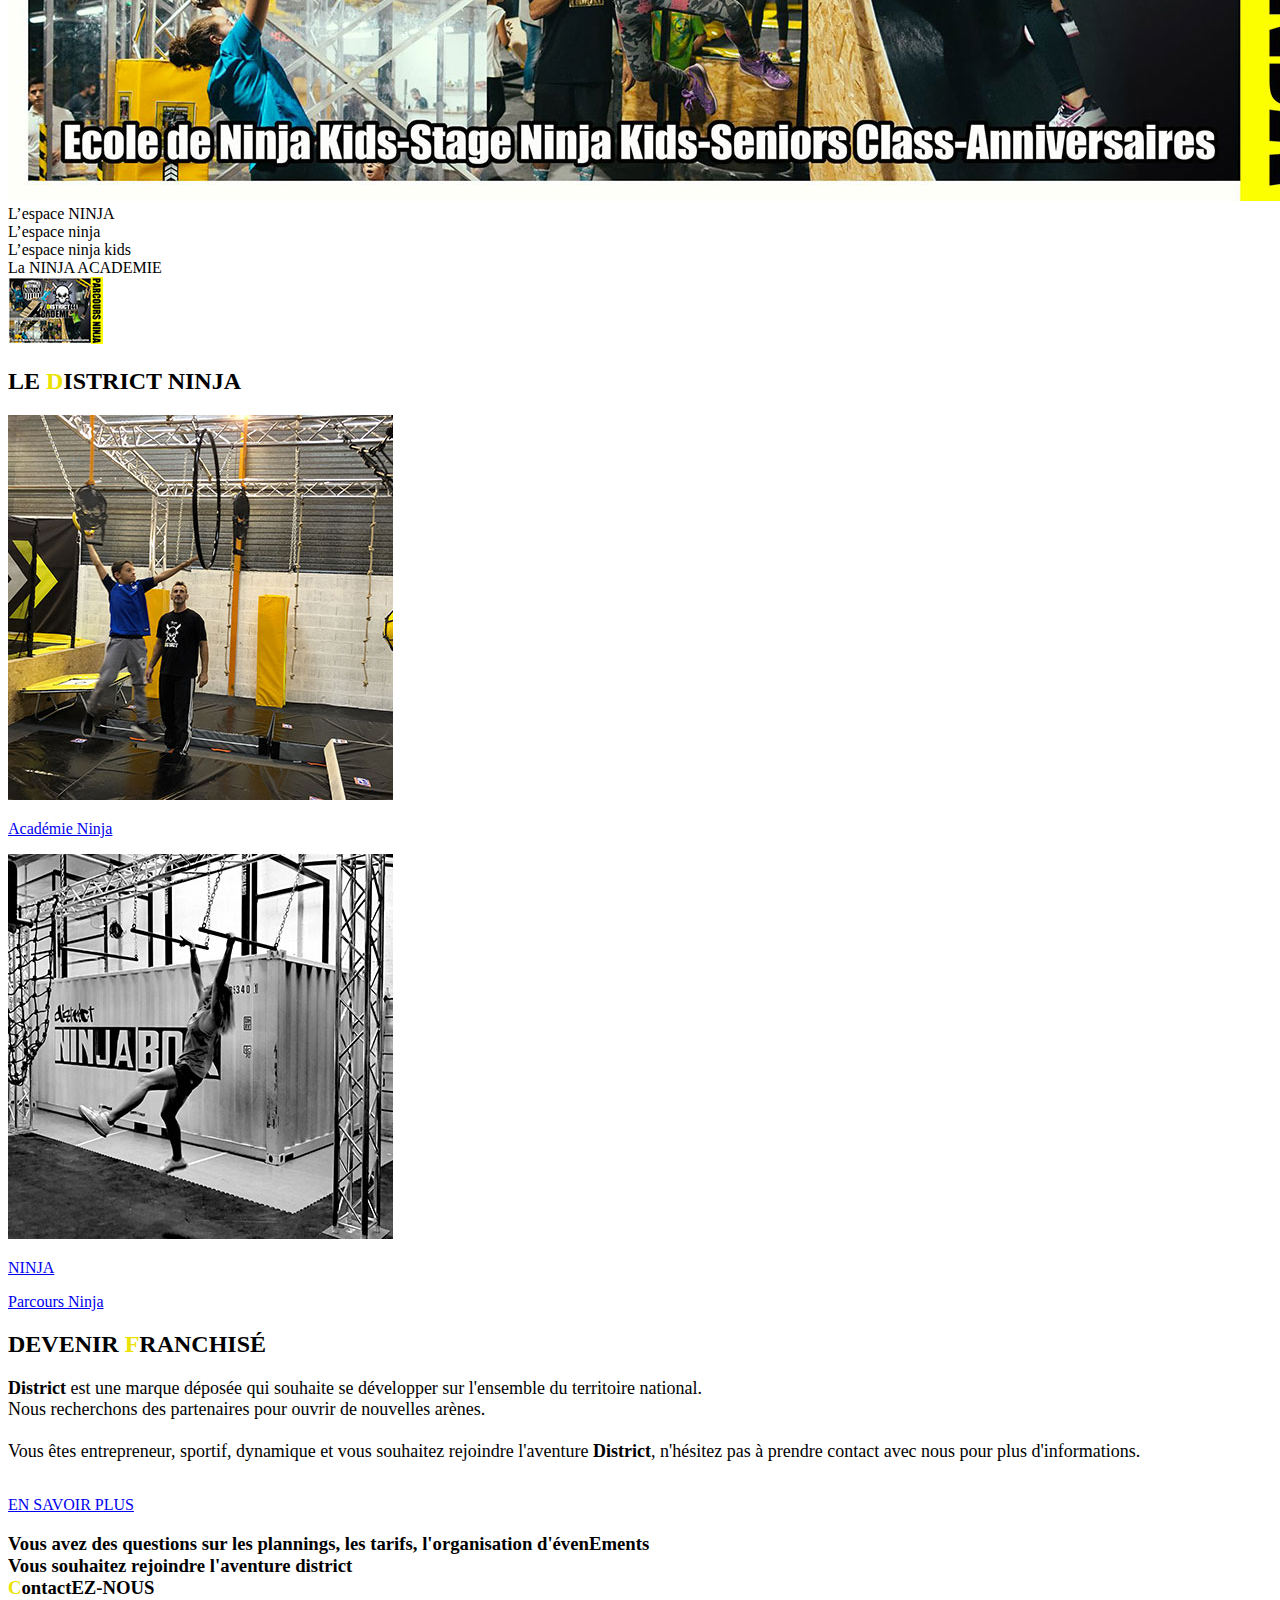
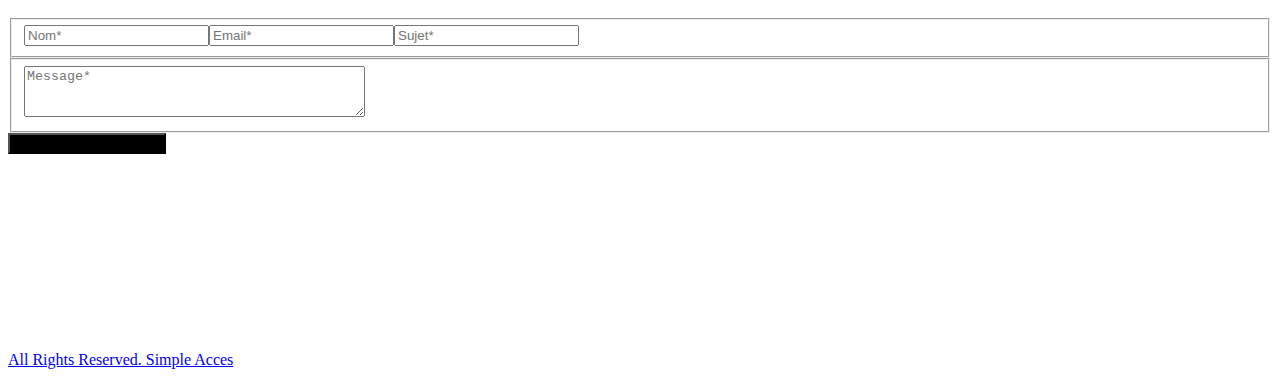
==== commit b9d33436: "Update index.html" ====
--- a/index.html
+++ b/index.html
@@ -50,7 +50,11 @@
     <!-- End Preloader -->
       <div class="popup" style="display: flex;">
       <div class="message">
-        Chers Clients<br /><br />Suite aux nouvelles annonces gouvernementales, le District 44 ferme ses portes à partir du 16 Janvier. Nous restons joignables par téléphone et via les réseaux sociaux! A très vite ! <br /><br />
+        Chers Clients<br /><br />Le 19 mai
+Reprise des cours en salle aux horaires habituels 
+Reprise des réservations kids
+Reprise des anniversaires 
+À partir du 9 juin, reprise en salle pour les adultes  A très vite ! <br /><br />
         <button onclick="$('.popup').fadeOut()">revenir au site</button><a href="https://www.facebook.com/DISTRICTNANTES44/" target="_blank"><button>nous suivre sur facebook</button></a>
       </div>
     </div>
@@ -128,12 +132,12 @@
                     
         </div><div class="content wow fadeInUp" style=""><h2>A <span class="yellow_l" style="color: rgb(234, 226, 0);">P</span>ROPOS</h2>
 
-<p><strong>District 44</strong> sera la 3ème salle de la franchise après Nîmes et Montpellier, et la 4ème salle en France à proposer cette activité.<br />
+<p><strong></strong>District 44 est un concept de complexe sportif NOVATEUR et UNIQUE en son genre.<br />
+Notre structure est une des premières en France à avoir ouvert un parcours d’obstacles indoor de type Ninja Warrior.<br />
 Une activité qui peut être ludique ou très sportive pour enfant dès 5 ans et adultes, où il faut sauter, grimper, se balancer, se déplacer sur deux parcours adaptés au niveau de chacun.<br />
 Les structures sont inspirées de l’émission de TF1 « Ninja Warrior » et sont évolutives pour augmenter la difficulté.<br />
-Nous proposerons des <strong>cours encadrés pour les enfants comme un club de sport</strong>. <strong>Des créneaux adultes ouverts par adhésion </strong>pour préparer les courses à obstacles style OCR ou Spartan,… ou simplement venir pratiquer un sports plus ludiquement dans un esprit familial et de défit.<br />
-<strong>Nous organiserons aussi des anniversaires pour les enfants, la réception de groupes, d’associations, entreprises, les écoles, les centres de loisirs,…</strong> Des stages seront proposés pendant les vacances pour les « ninja kids » ainsi que des trainings thématiques pour les adultes<br />
- </p>
+Nous proposons des cours encadrés pour les enfants comme un club de sport. Des créneaux adultes ouverts par adhésion pour préparer les courses à obstacles style OCR ou Spartan,… ou simplement venir pratiquer un sports plus ludiquement dans un esprit familial et de défi.<br />
+Nous organisons aussi des anniversaires pour les enfants, la réception de groupes, d’associations, entreprises, les écoles, les centres de loisirs,… Des stages seront proposés pendant les vacances pour les « ninja kids » ainsi que des trainings thématiques pour les adultes.</p>
 
 <div class="btn btn-yellow" id="goToContact" type="button">NOUS TROUVER</div><h2></h2>
 </div><div class="content wow fadeInUp cke_focus" style=""><h2></h2>
@@ -165,20 +169,20 @@
         <div class="text-center">
           <h2 class="wow fadeInUp" style="">DÉCOUVREZ- <span style="color: rgb(234, 226, 0);">N</span>OUS</h2>
         </div>
-        <iframe width="560" height="315" src="https://www.youtube.com/embed/8SwKrjgSFMw" title="YouTube video player" frameborder="0" allow="accelerometer; autoplay; clipboard-write; encrypted-media; gyroscope; picture-in-picture" allowfullscreen></iframe>
+        <iframe width="560" height="315" src="https://www.youtube.com/embed/8SwKrjgSFMw" title="YouTube video player" frameborder="0" allow="accelerometer; autoplay; clipboard-write; encrypted-media; gyroscope; picture-in-picture" allowfullscreen=""></iframe>
       </section>
       <!--End Features Section -->
 
       <section id="lasalle_photo" class="">
-        <div class="main_photo"><img src="uploads/D44_home1.jpg" class="" style="" alt="" title="" /><img src="uploads/D44_home2.jpg" class="" style="" alt="" title="" /><img src="uploads/ecoleninja1.jpg" class="current" style="" alt="" title="" /><img src="uploads/academieninja.jpg" class="" style="" alt="" title="" /></div>
+        <div class="main_photo"><img src="uploads/D44_home1.jpg" class="" style="" alt="" title="" /><img src="uploads/D44_home2.jpg" class="" style="" alt="" title="" /><img src="uploads/ecoleninja1.jpg" class="" style="" alt="" title="" /><img src="uploads/academieninja.jpg" class="current" style="" alt="" title="" /></div>
         <div class="title_photo">
           <div class="">L’espace NINJA</div>
           <div class="">L’espace ninja</div>
-          <div class="current">L’espace ninja kids</div>
-
-          <div class="">La NINJA ACADEMIE</div>
-        </div>
-        <div class="min_photo"><img src="uploads/D44_home1_min.jpg" class="" style="" alt="" title="" /><img src="uploads/D44_home2_min.jpg" class="" style="" alt="" title="" /><img src="uploads/ecoleninja1_min.jpg" class="current" style="" alt="" title="" /><img src="uploads/academieninja_min.jpg" class="" style="" alt="" title="" /></div>
+          <div class="">L’espace ninja kids</div>
+
+          <div class="current">La NINJA ACADEMIE</div>
+        </div>
+        <div class="min_photo"><img src="uploads/D44_home1_min.jpg" class="" style="" alt="" title="" /><img src="uploads/D44_home2_min.jpg" class="" style="" alt="" title="" /><img src="uploads/ecoleninja1_min.jpg" class="" style="" alt="" title="" /><img src="uploads/academieninja_min.jpg" class="current" style="" alt="" title="" /></div>
       </section>
       <section id="lescours" class="">
         <div class="content wow fadeInUp" style=""><h2>LE <span class="yellow_l" style="color: rgb(234, 226, 0);">D</span>ISTRICT NINJA</h2>
@@ -235,7 +239,7 @@
 <input class="submit" id="submit" style="background:black" type="submit" value="Envoyez votre message" /></form>
 </div>
 
-<div class="col-lg-5 col-md-5 col-sm-12 col-xs-12 wow fadeInLeft" style="visibility: visible;">
+<div class="col-lg-5 col-md-5 col-sm-12 col-xs-12 wow fadeInLeft" style="visibility: hidden; -webkit-animation-name: none; -moz-animation-name: none; animation-name: none;">
 <p><br />
 <img alt="District44" class="logo-small" src="uploads/logodistrict44_long_29.jpg" style="" title="District44" /></p>
 
@@ -291,5 +295,4 @@
     <script type="text/javascript" src="js/plugins/wow.min.js"></script>
     <script type="text/javascript" src="js/scripts.js"></script>
 <script>   (function(i,s,o,g,r,a,m){i['GoogleAnalyticsObject']=r;i[r]=i[r]||function(){   (i[r].q=i[r].q||[]).push(arguments)},i[r].l=1*new Date();a=s.createElement(o),   m=s.getElementsByTagName(o)[0];a.async=1;a.src=g;m.parentNode.insertBefore(a,m)   })(window,document,'script','https://www.google-analytics.com/analytics.js','ga');   ga('create', 'UA-101129561-1', 'auto');   ga('send', 'pageview');  </script>
-
 </body></html>
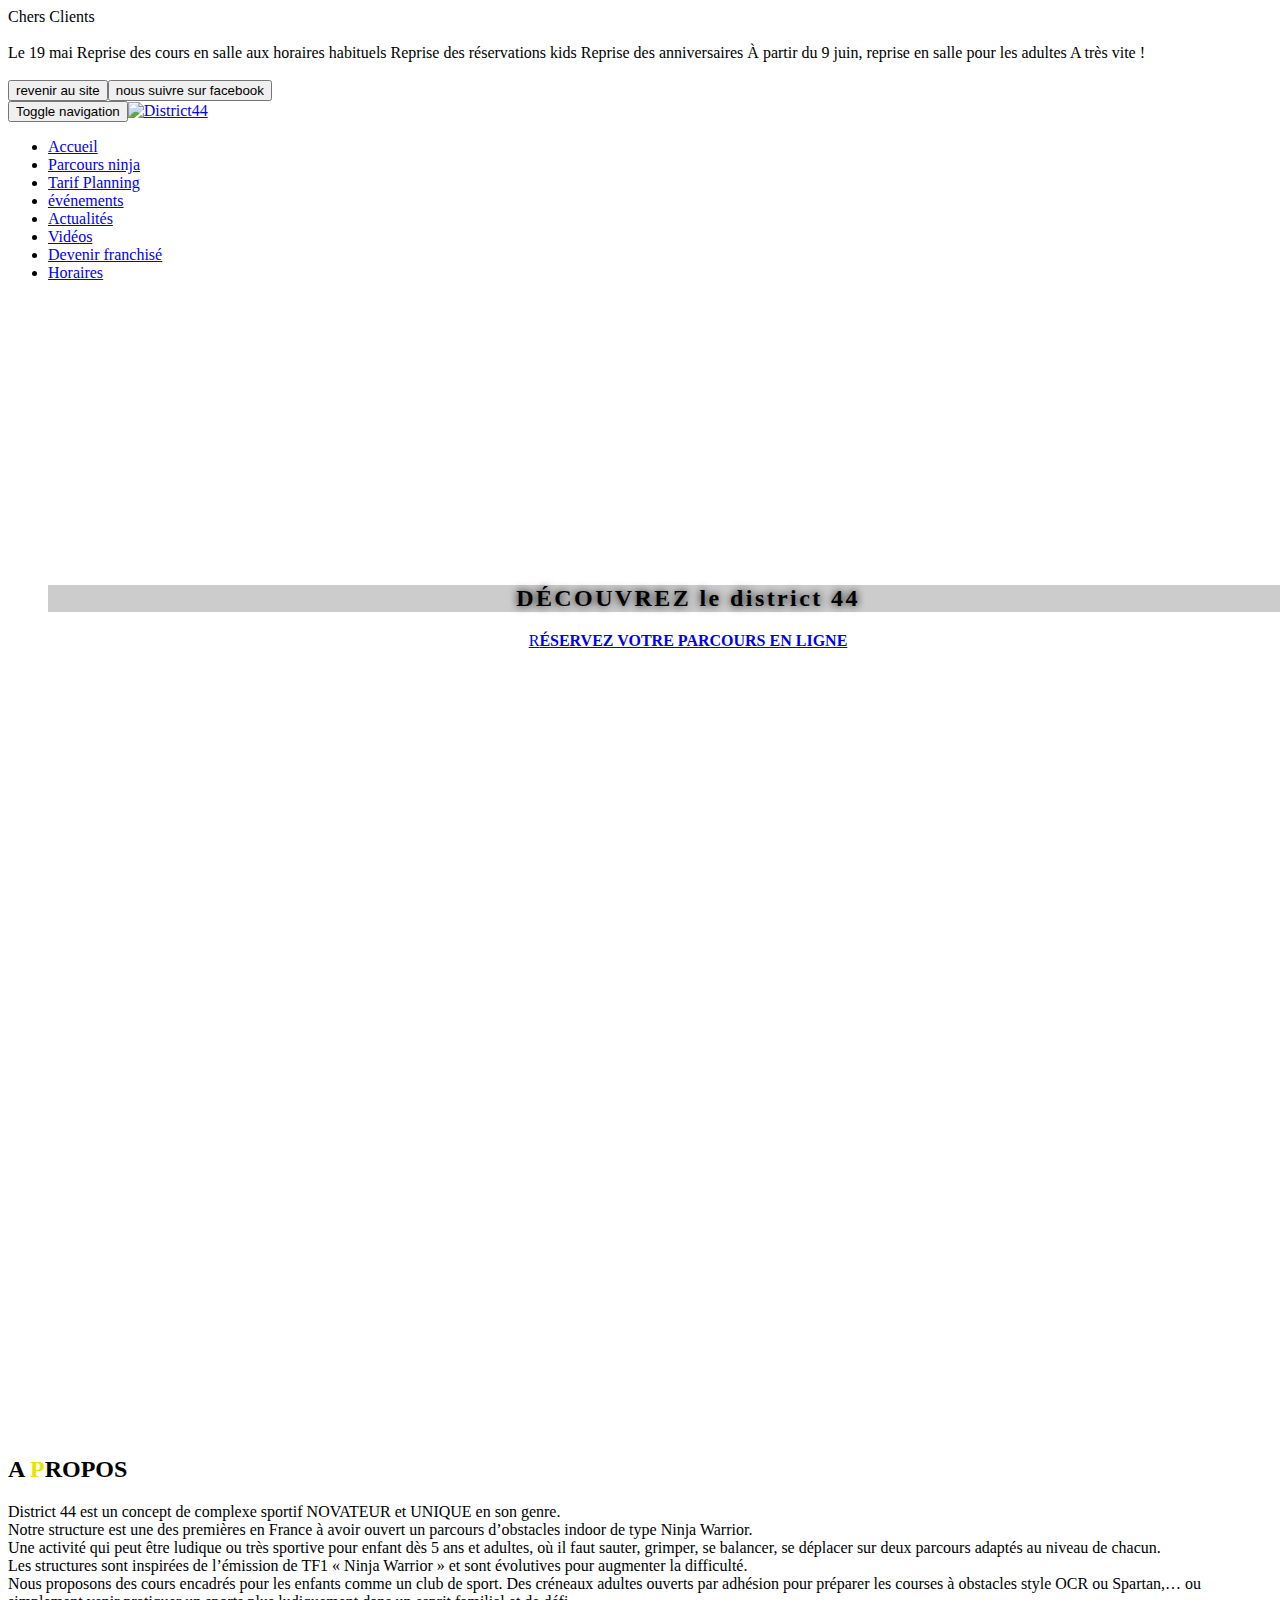
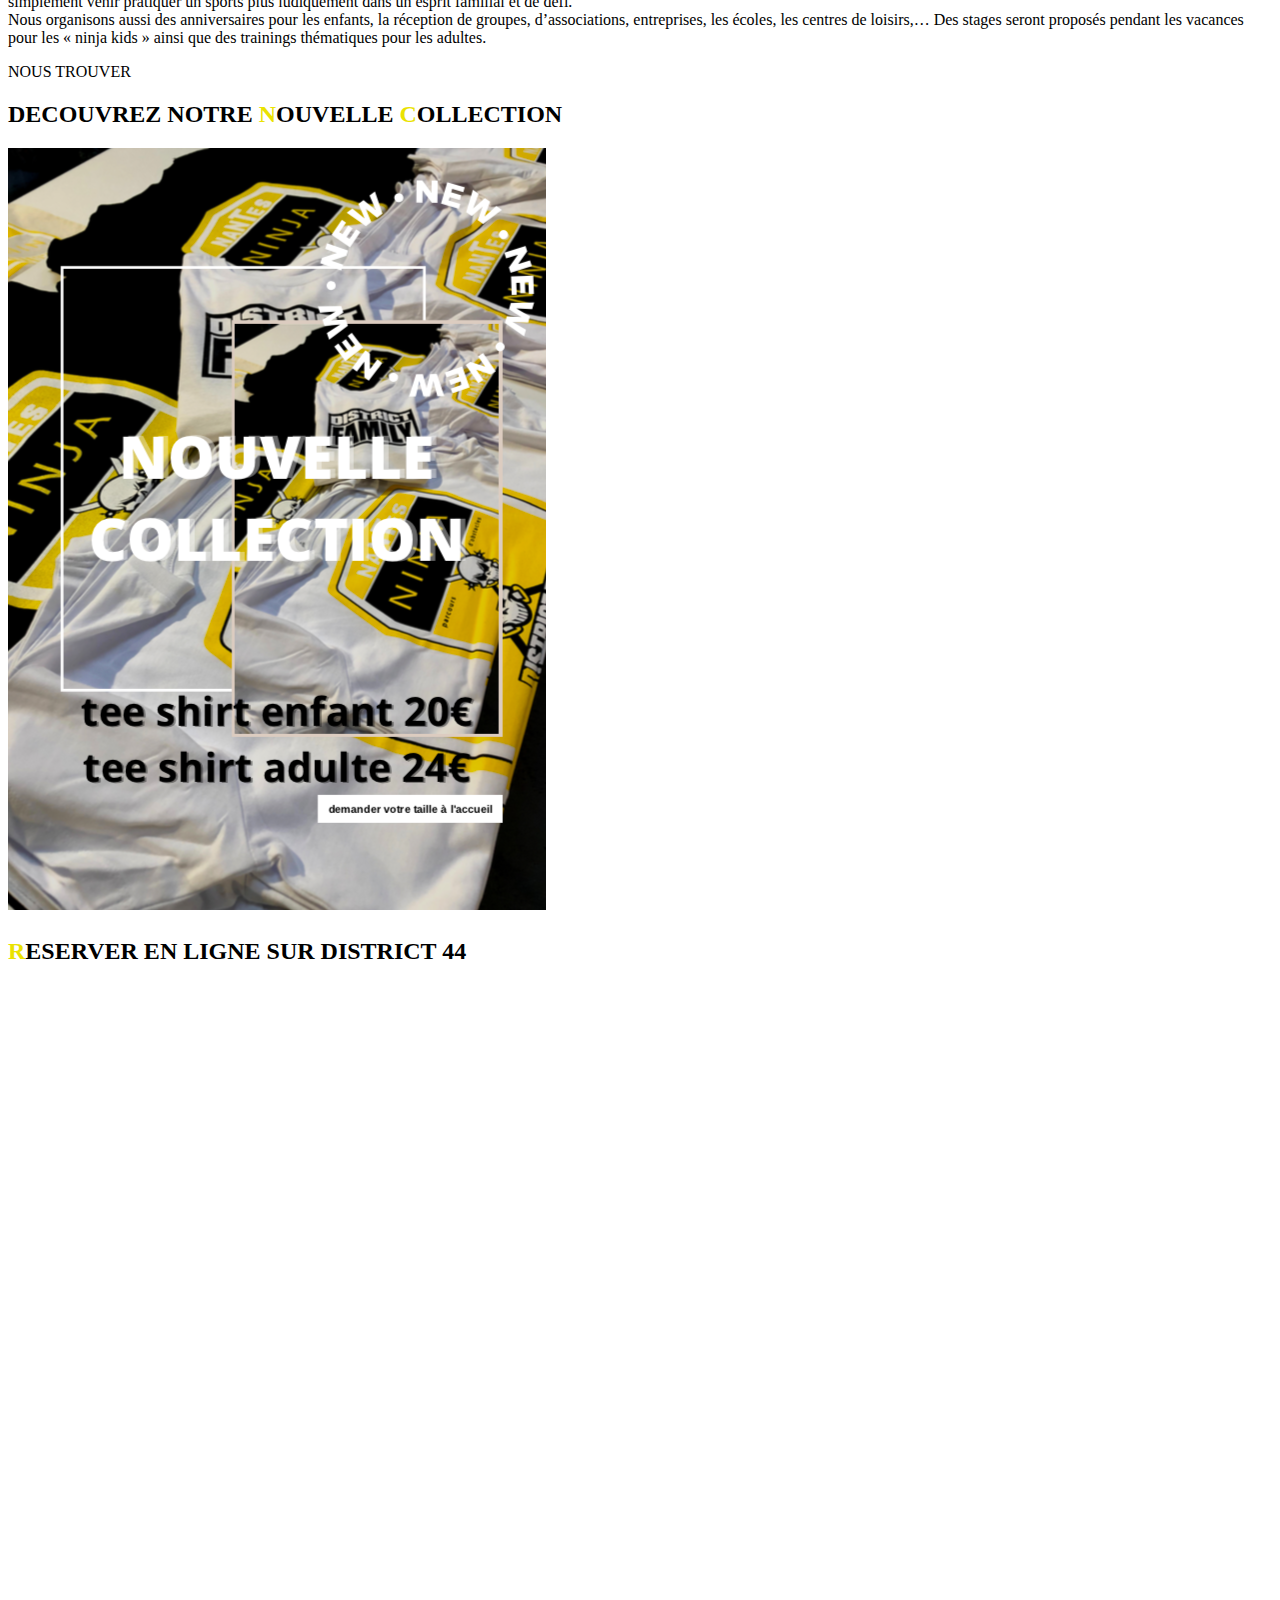
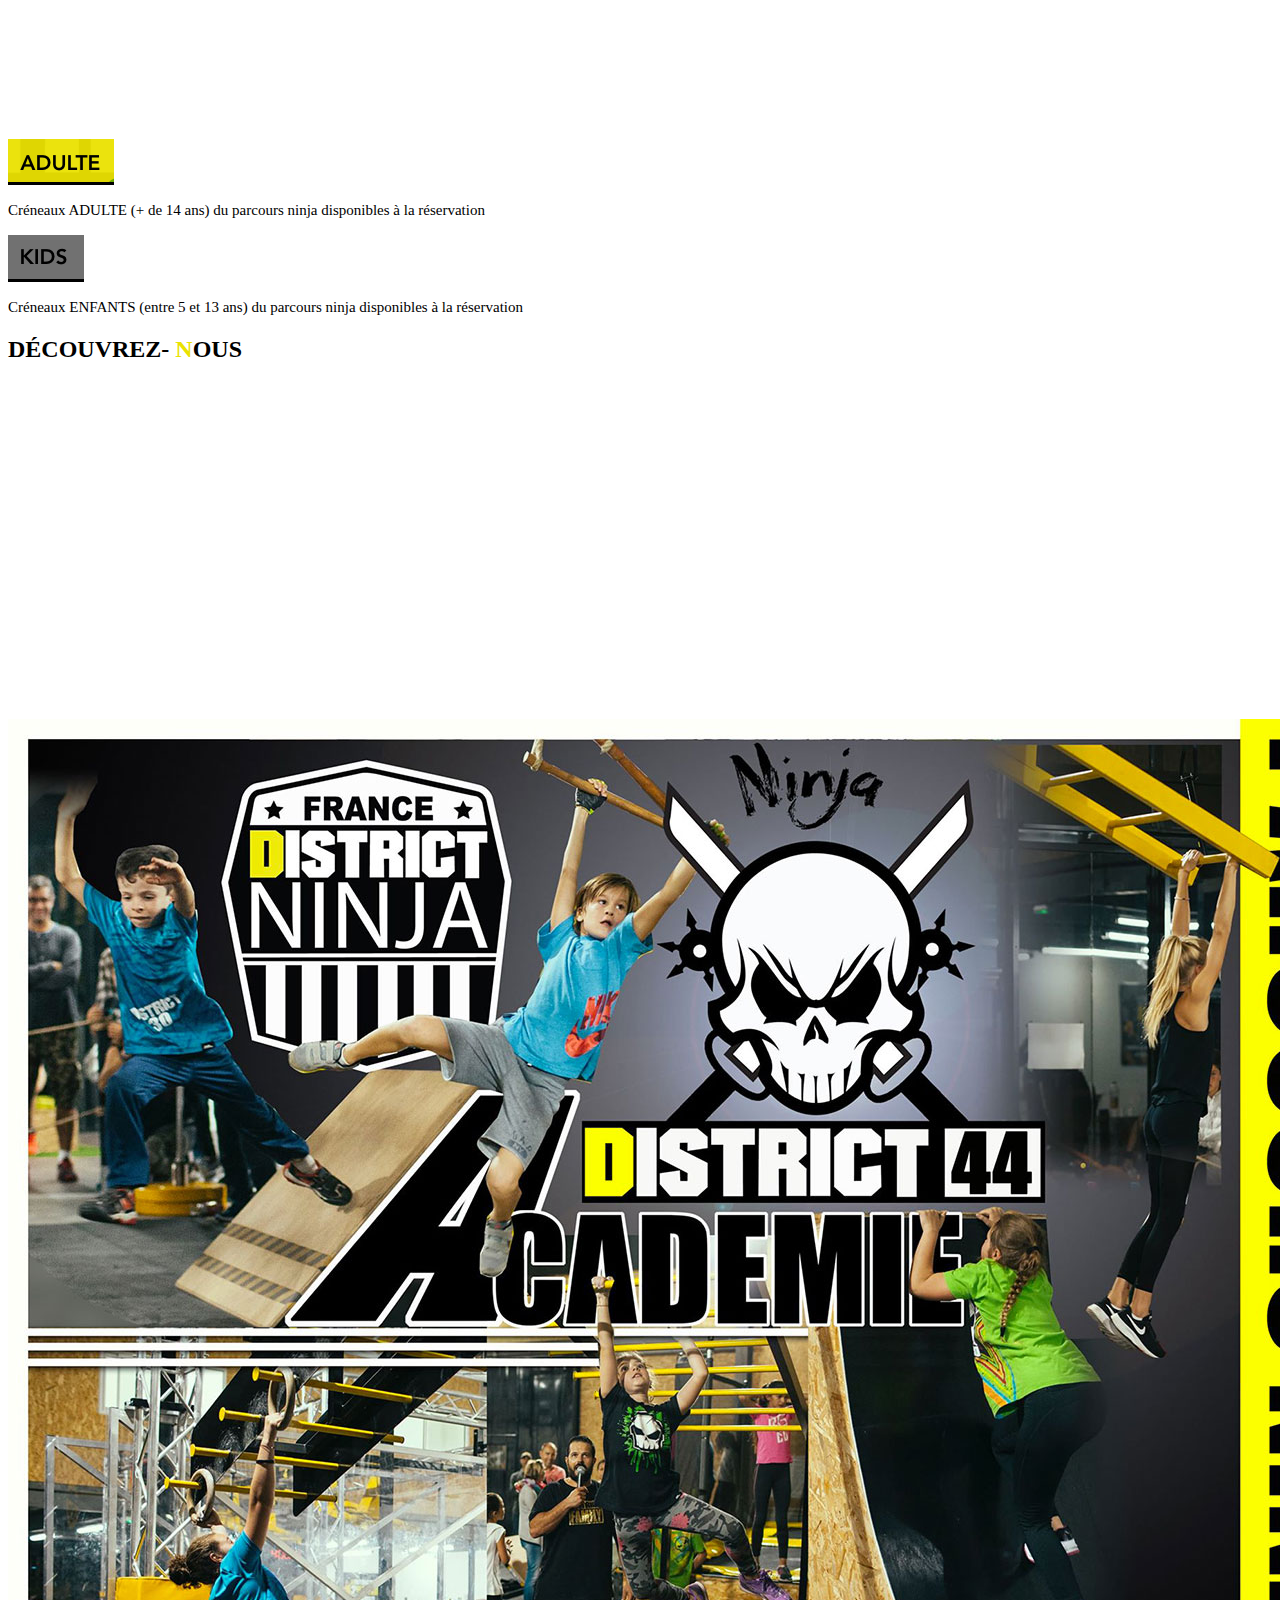
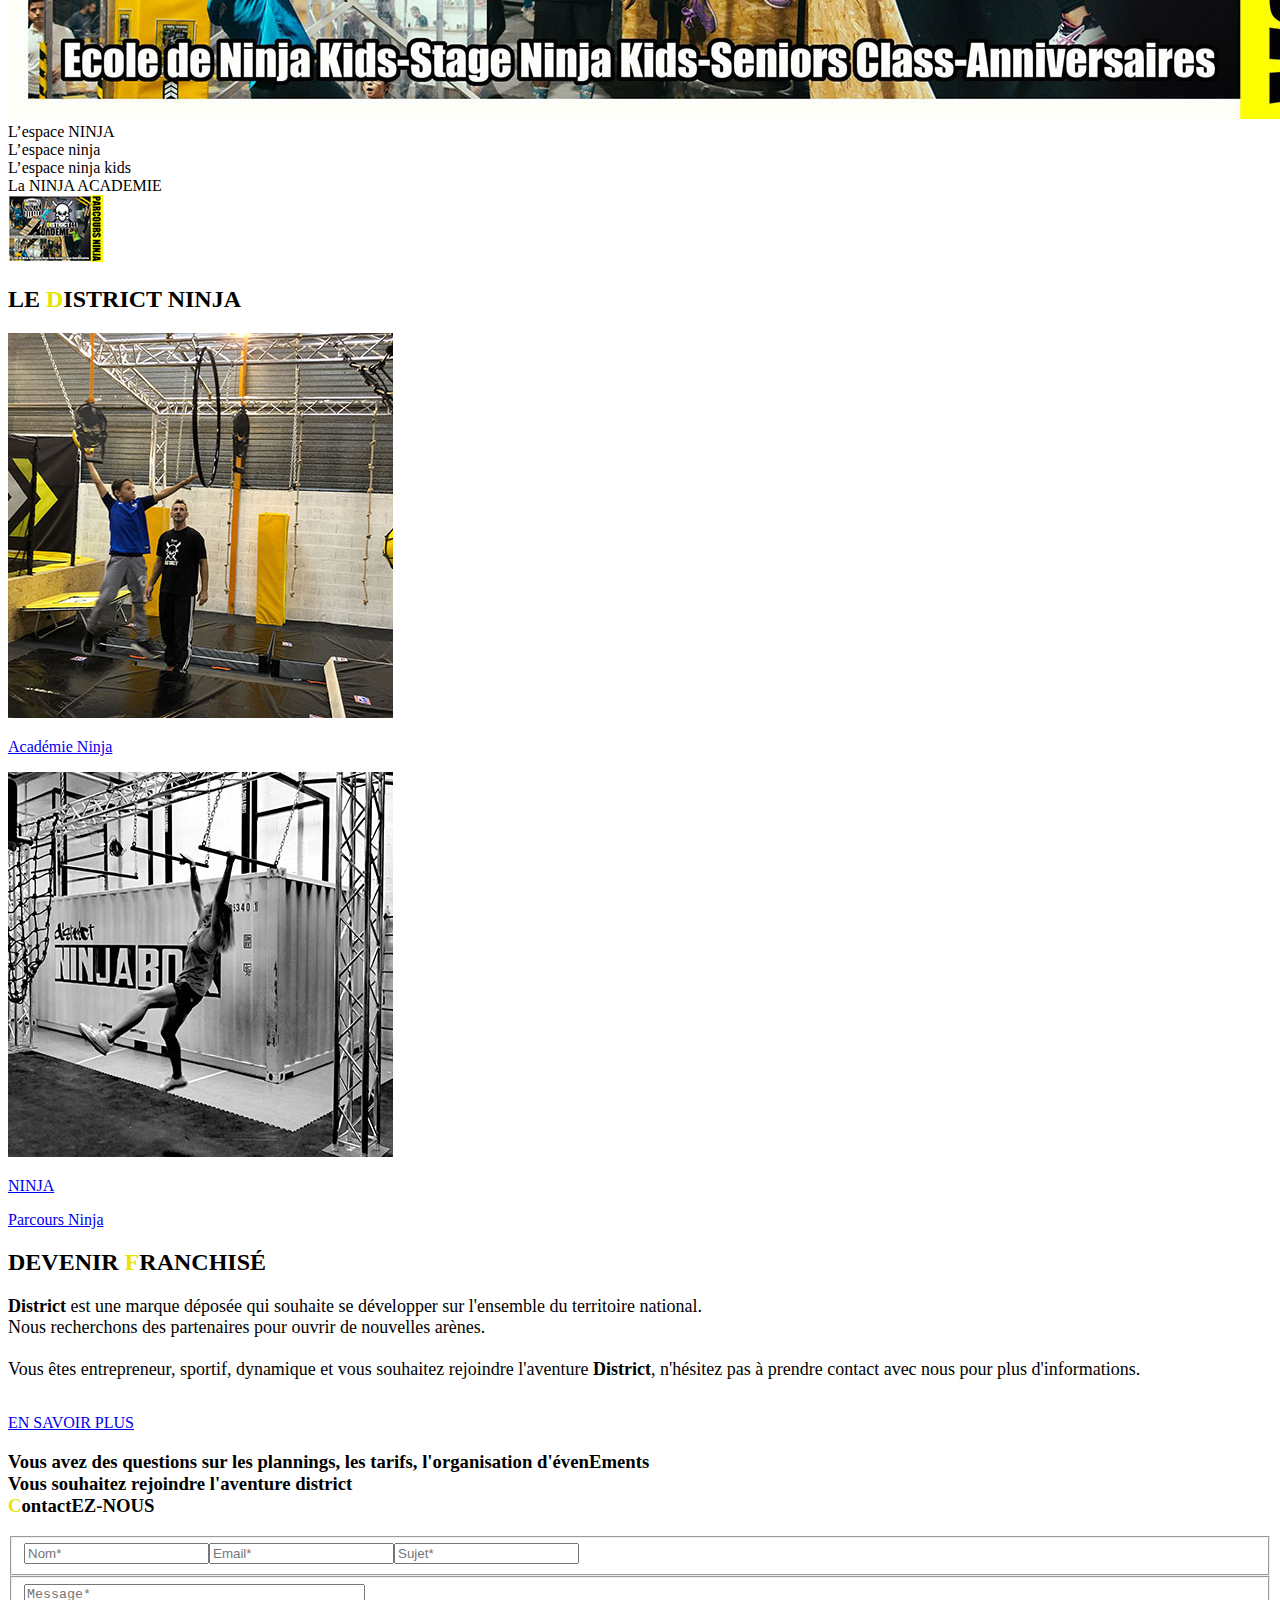
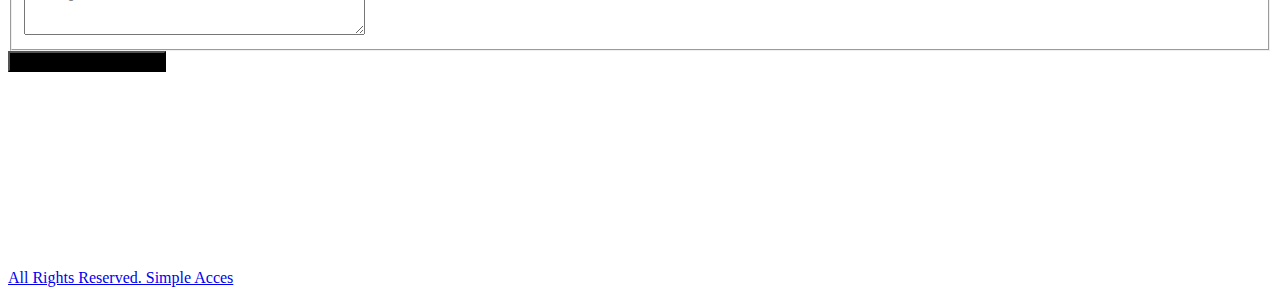
==== commit 15d69e9f: "Octoboot - Mon May 17 2021 12:45:26 GMT+0200 (CEST)" ====
--- a/index.html
+++ b/index.html
@@ -65,7 +65,7 @@
           <!-- Brand and toggle get grouped for better mobile display -->
           <div class="navbar-header"><button type="button" class="navbar-toggle" data-toggle="collapse" data-target="#main-nav"><span class="sr-only">Toggle navigation</span><span class="icon-bar"></span><span class="icon-bar"></span><span class="icon-bar"></span></button><a class="navbar-brand to-top" rel="home" href="#"><img src="uploads/logodistrict44_40.png" alt="District44" class="logo-small" style="" title="District44" /></a></div>
           <!-- Collect the nav links, forms, and other content for toggling -->
-          <div class="collapse navbar-collapse" id="main-nav" style="max-height: 717px;">
+          <div class="collapse navbar-collapse" id="main-nav" style="max-height: 1066px;">
             <ul class="nav navbar-nav  navbar-right">
               <li><a href="./index.html" class="to-top">Accueil</a></li>
               <li><a href="./parcours-ninja/index.html" class="">Parcours ninja</a></li>
@@ -156,10 +156,7 @@
 
 <p style="font-size: 15px;">Créneaux ENFANTS (entre 5 et 13 ans) du parcours ninja disponibles à la réservation</p>
 </div>
-        <div class="col-md-4"><p><span style="color:white;background:black;text-align:center"><img alt="nombre place dispo" class="logo-small" src="uploads/rondvert2.png" style="" title="nombre place dispo" /></span></p>
-
-<p style="font-size: 15px;">Nombres de places encore disponibles sur le créneau</p>
-</div>
+        
     </div>
 </div></div>
     
@@ -174,15 +171,15 @@
       <!--End Features Section -->
 
       <section id="lasalle_photo" class="">
-        <div class="main_photo"><img src="uploads/D44_home1.jpg" class="" style="" alt="" title="" /><img src="uploads/D44_home2.jpg" class="" style="" alt="" title="" /><img src="uploads/ecoleninja1.jpg" class="" style="" alt="" title="" /><img src="uploads/academieninja.jpg" class="current" style="" alt="" title="" /></div>
+        <div class="main_photo"><img src="uploads/D44_home1.jpg" class="" style="" alt="" title="" /><img src="uploads/D44_home2.jpg" class="current" style="" alt="" title="" /><img src="uploads/ecoleninja1.jpg" class="" style="" alt="" title="" /><img src="uploads/academieninja.jpg" class="" style="" alt="" title="" /></div>
         <div class="title_photo">
           <div class="">L’espace NINJA</div>
-          <div class="">L’espace ninja</div>
+          <div class="current">L’espace ninja</div>
           <div class="">L’espace ninja kids</div>
 
-          <div class="current">La NINJA ACADEMIE</div>
-        </div>
-        <div class="min_photo"><img src="uploads/D44_home1_min.jpg" class="" style="" alt="" title="" /><img src="uploads/D44_home2_min.jpg" class="" style="" alt="" title="" /><img src="uploads/ecoleninja1_min.jpg" class="" style="" alt="" title="" /><img src="uploads/academieninja_min.jpg" class="current" style="" alt="" title="" /></div>
+          <div class="">La NINJA ACADEMIE</div>
+        </div>
+        <div class="min_photo"><img src="uploads/D44_home1_min.jpg" class="" style="" alt="" title="" /><img src="uploads/D44_home2_min.jpg" class="current" style="" alt="" title="" /><img src="uploads/ecoleninja1_min.jpg" class="" style="" alt="" title="" /><img src="uploads/academieninja_min.jpg" class="" style="" alt="" title="" /></div>
       </section>
       <section id="lescours" class="">
         <div class="content wow fadeInUp" style=""><h2>LE <span class="yellow_l" style="color: rgb(234, 226, 0);">D</span>ISTRICT NINJA</h2>
@@ -277,7 +274,7 @@
       </footer>
       <!-- End Footer 1 -->
       <!-- Start Back To Top -->
-      <a id="back-to-top" style="bottom: -50px; background: black;"><i class="icon ion-chevron-up"></i></a>
+      <a id="back-to-top" style="bottom: -49.8281px; background: black;"><i class="icon ion-chevron-up"></i></a>
       <!-- End Back To Top -->
     </div>
     <!-- End Site Wrapper -->
@@ -294,5 +291,4 @@
     <script type="text/javascript" src="js/plugins/tweetie.min.js"></script>
     <script type="text/javascript" src="js/plugins/wow.min.js"></script>
     <script type="text/javascript" src="js/scripts.js"></script>
-<script>   (function(i,s,o,g,r,a,m){i['GoogleAnalyticsObject']=r;i[r]=i[r]||function(){   (i[r].q=i[r].q||[]).push(arguments)},i[r].l=1*new Date();a=s.createElement(o),   m=s.getElementsByTagName(o)[0];a.async=1;a.src=g;m.parentNode.insertBefore(a,m)   })(window,document,'script','https://www.google-analytics.com/analytics.js','ga');   ga('create', 'UA-101129561-1', 'auto');   ga('send', 'pageview');  </script>
-</body></html>
+<script>   (function(i,s,o,g,r,a,m){i['GoogleAnalyticsObject']=r;i[r]=i[r]||function(){   (i[r].q=i[r].q||[]).push(arguments)},i[r].l=1*new Date();a=s.createElement(o),   m=s.getElementsByTagName(o)[0];a.async=1;a.src=g;m.parentNode.insertBefore(a,m)   })(window,document,'script','https://www.google-analytics.com/analytics.js','ga');   ga('create', 'UA-101129561-1', 'auto');   ga('send', 'pageview');  </script></body></html>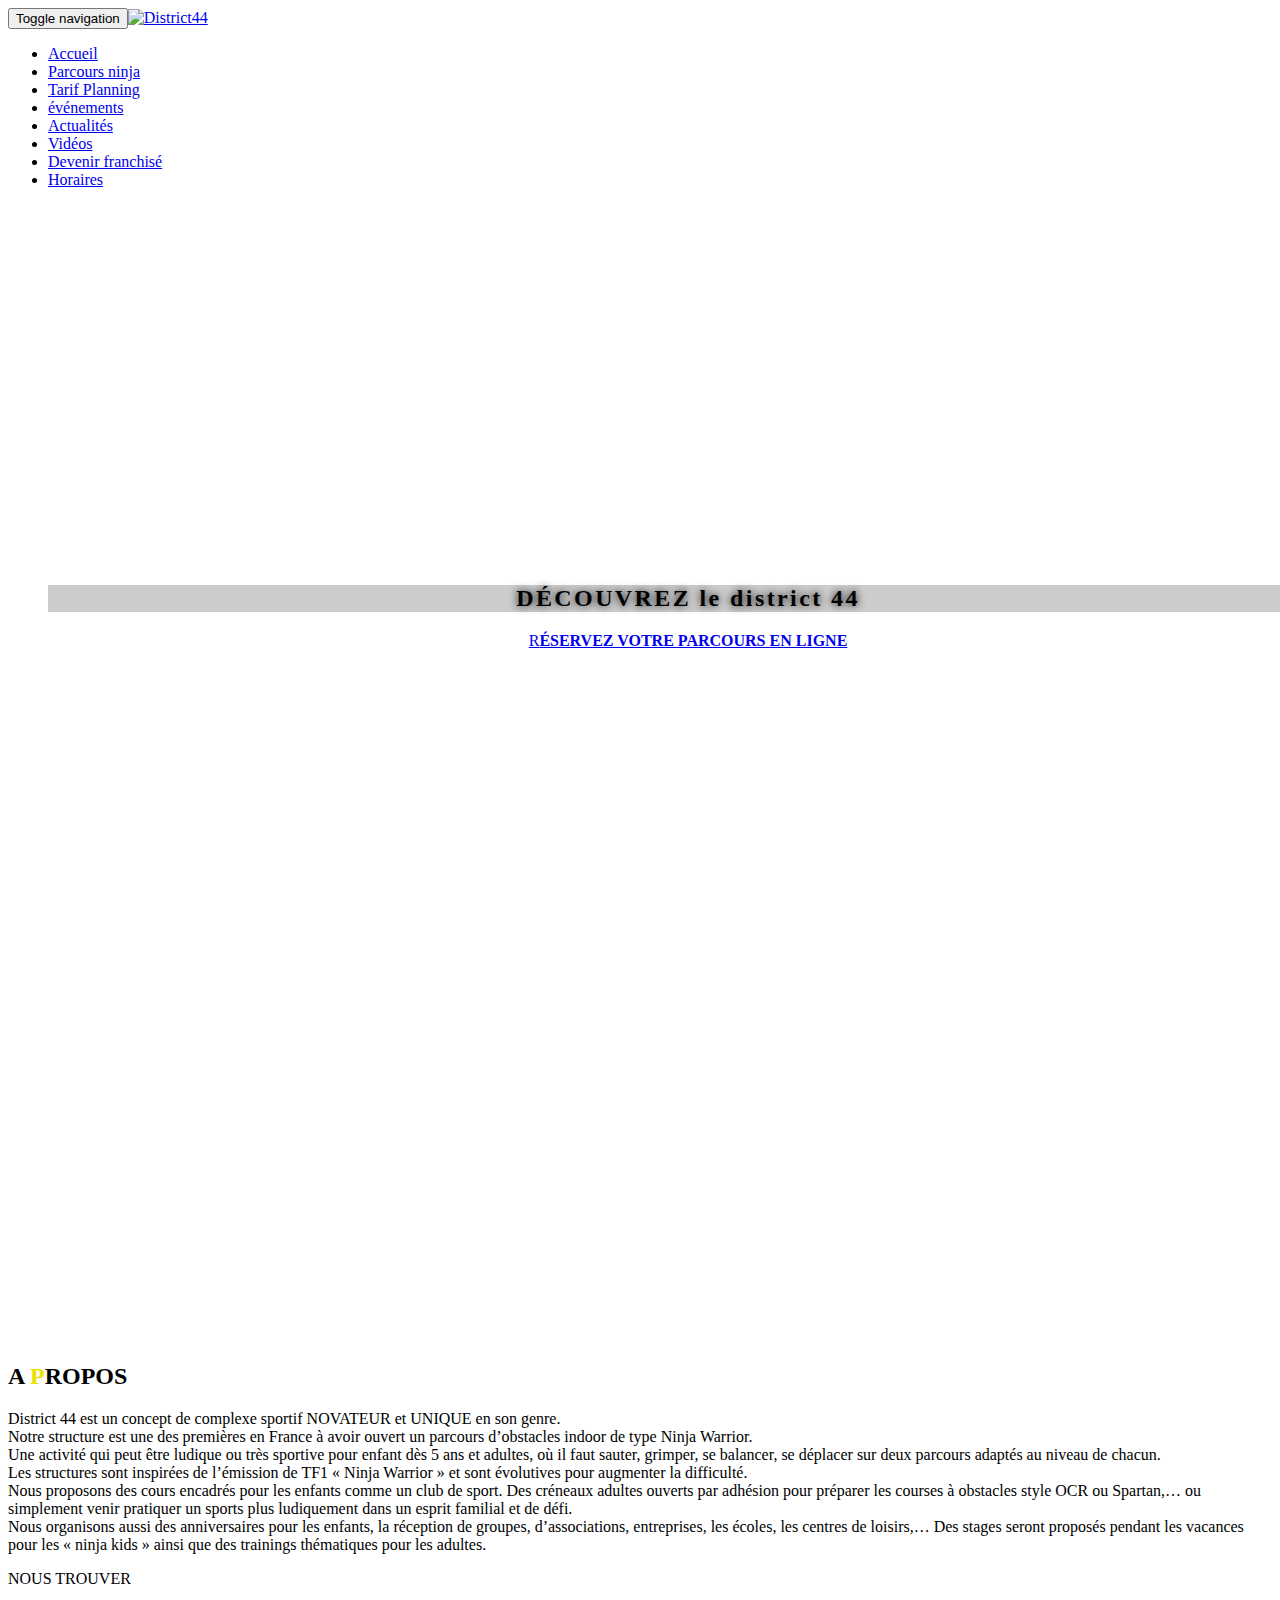
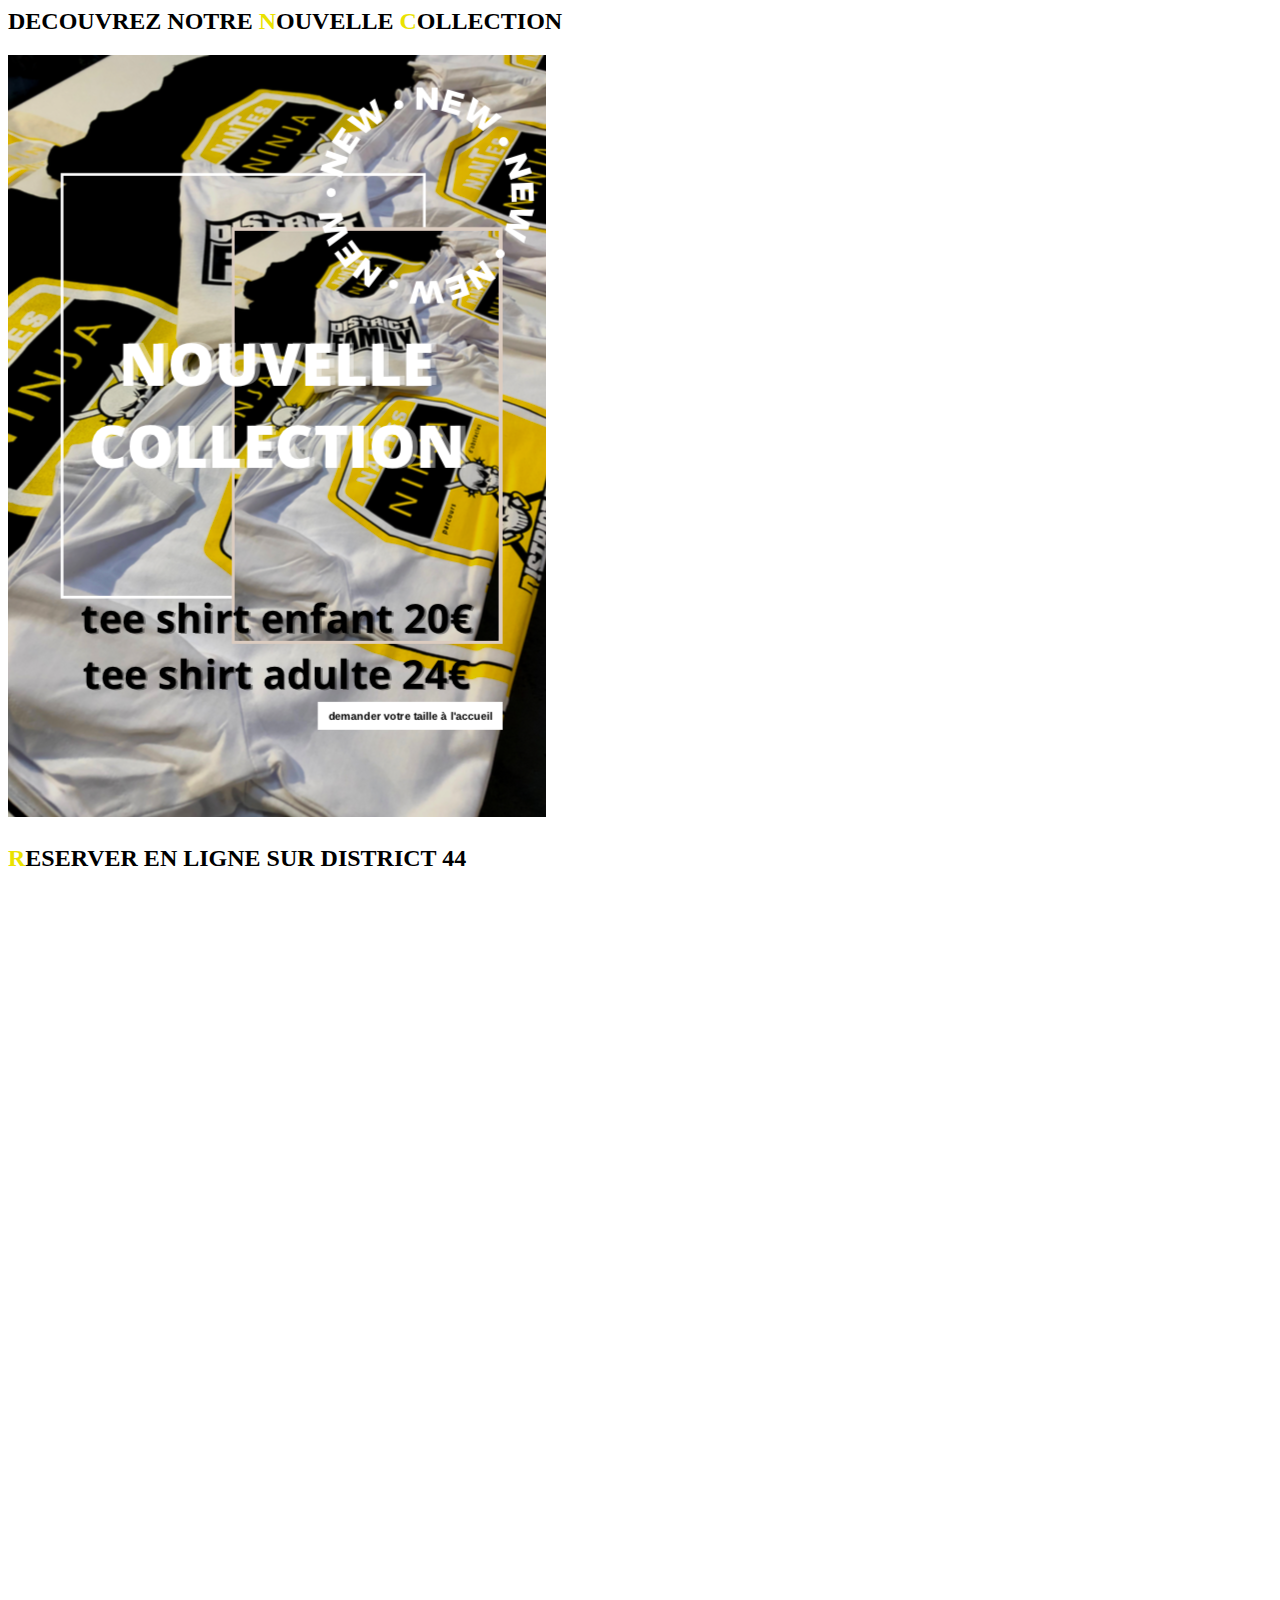
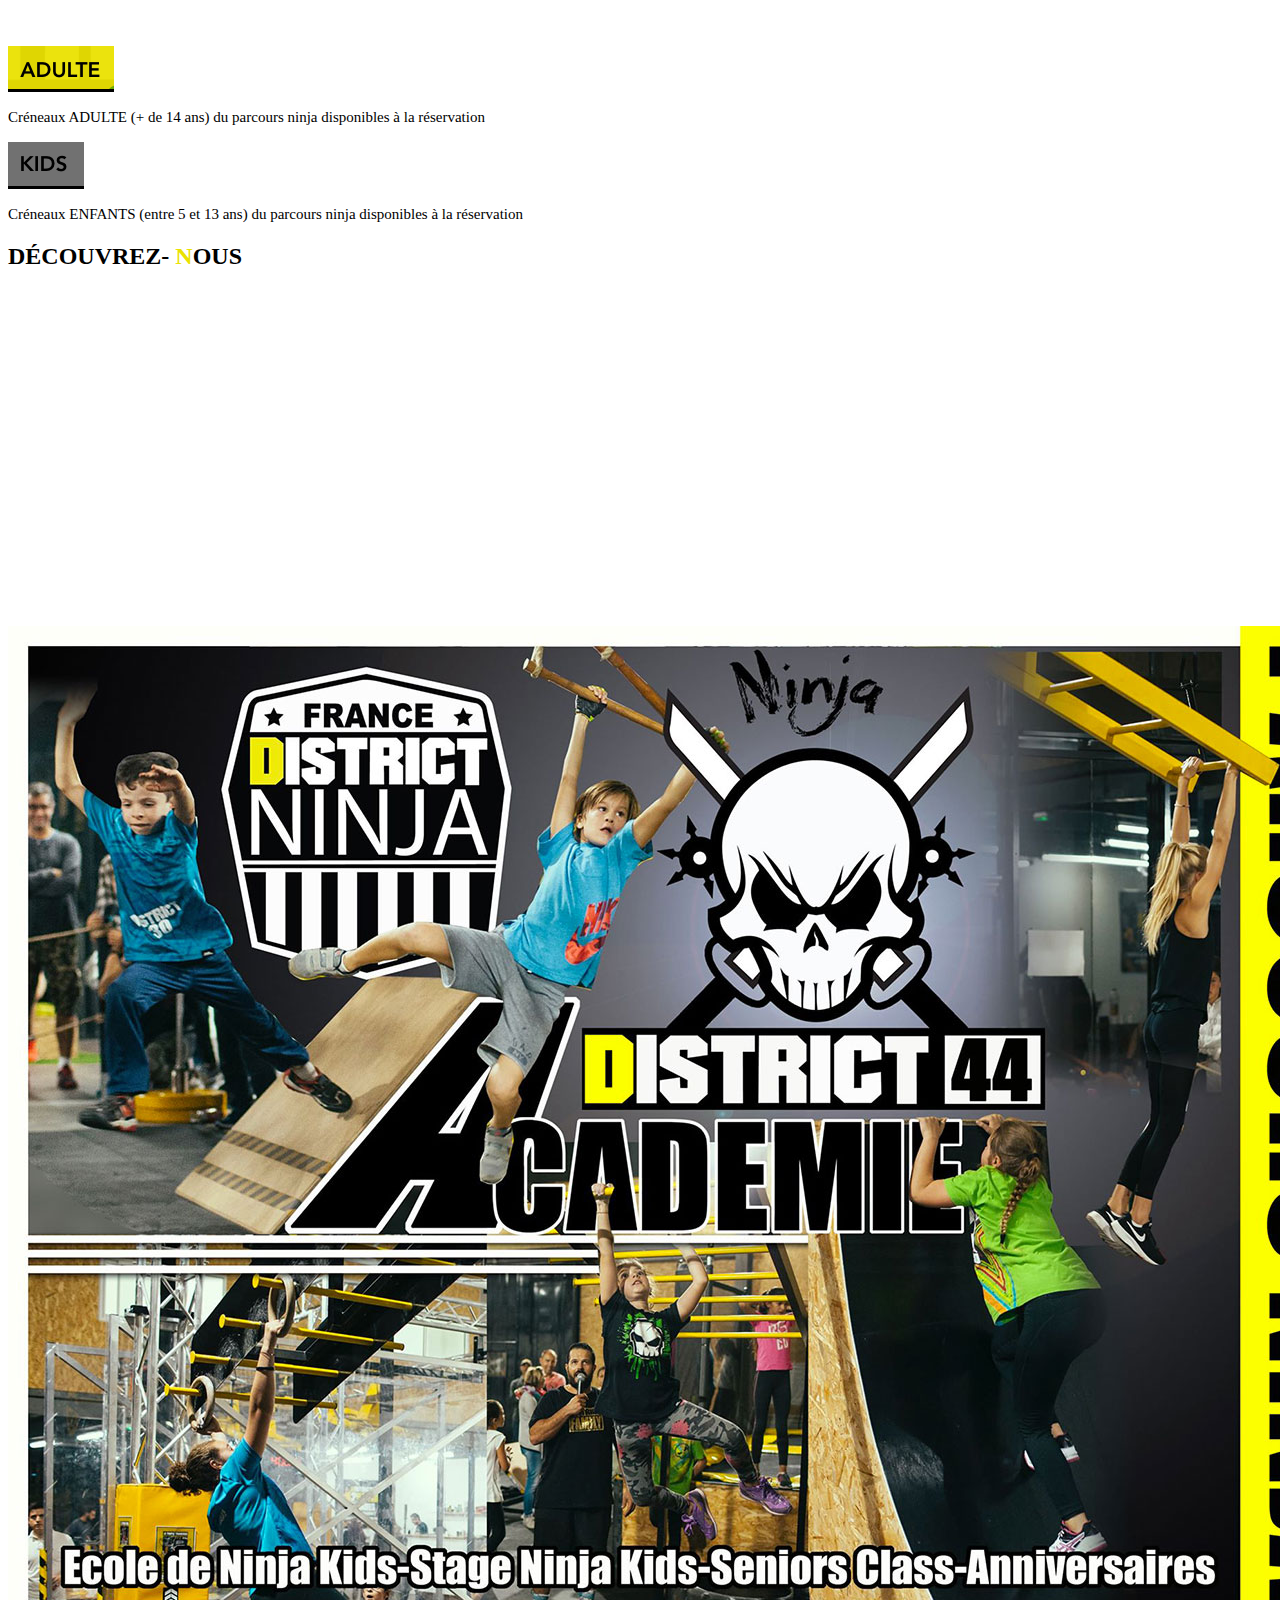
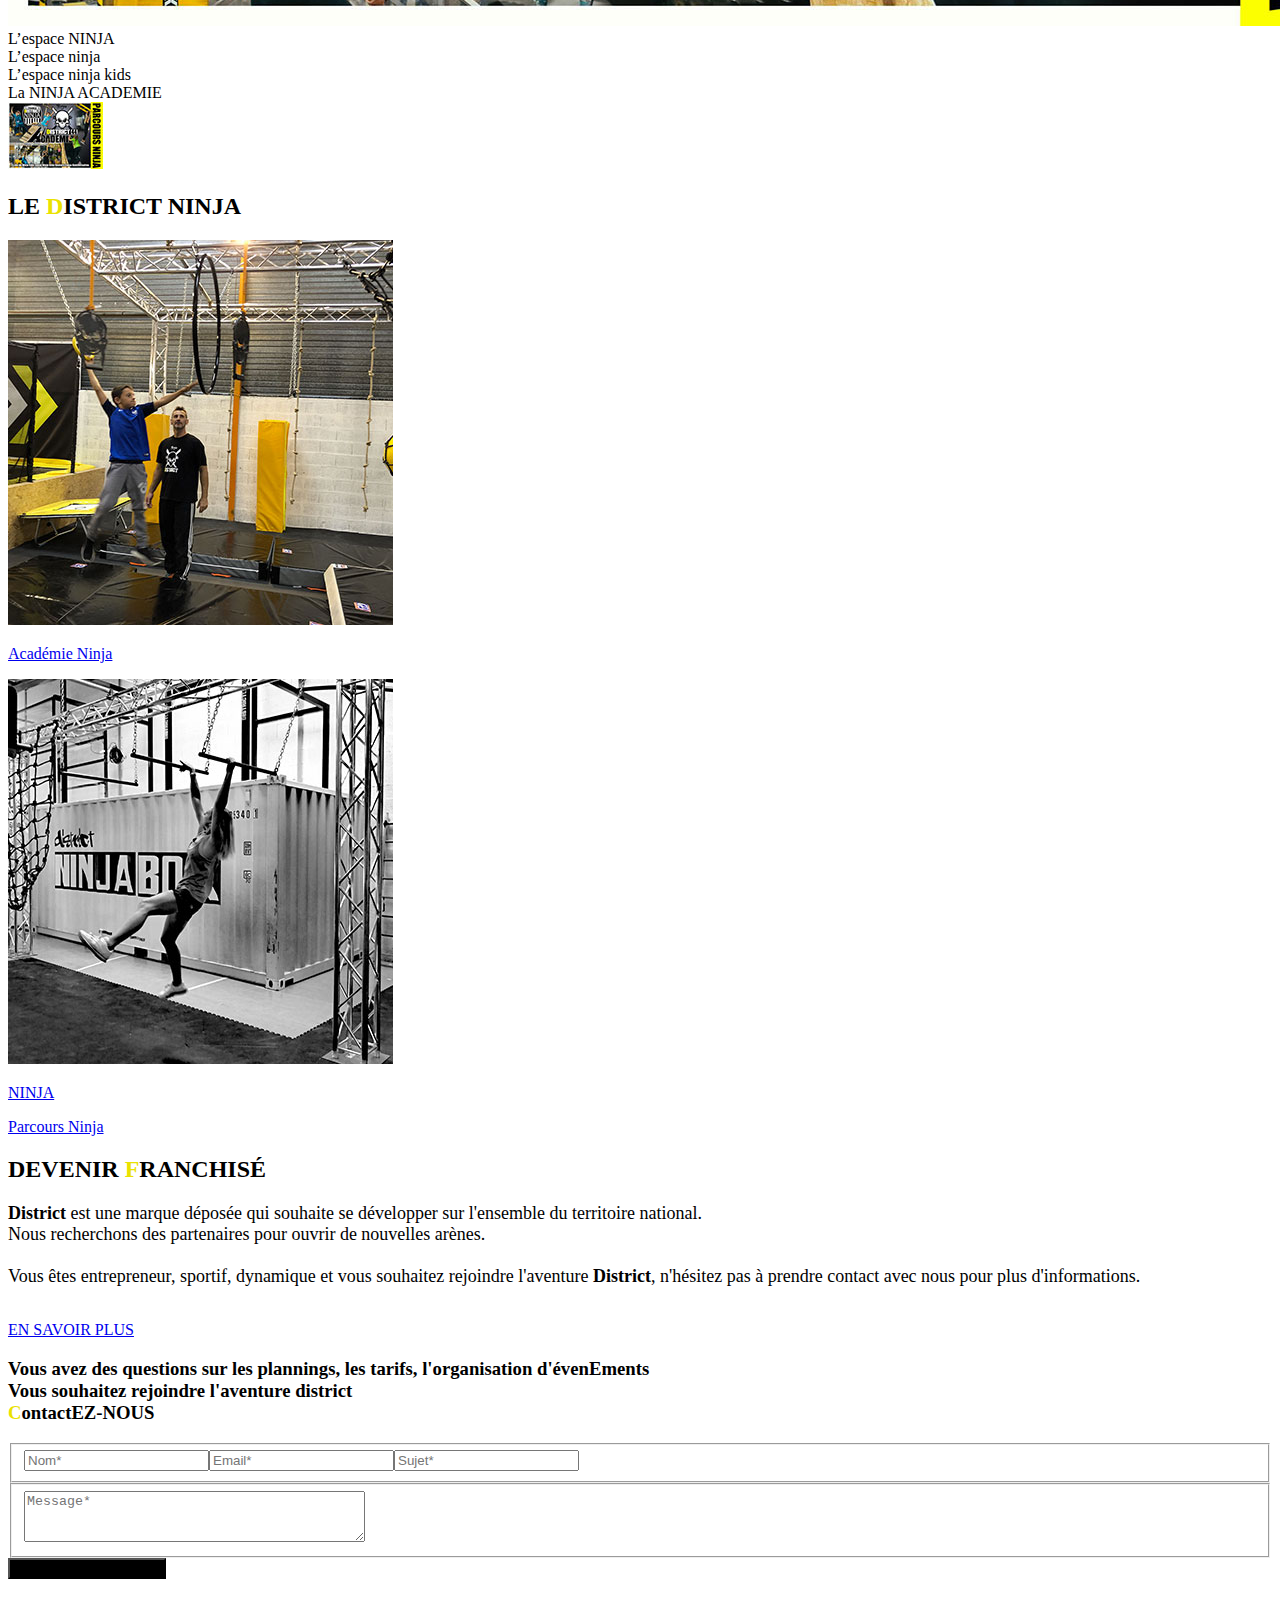
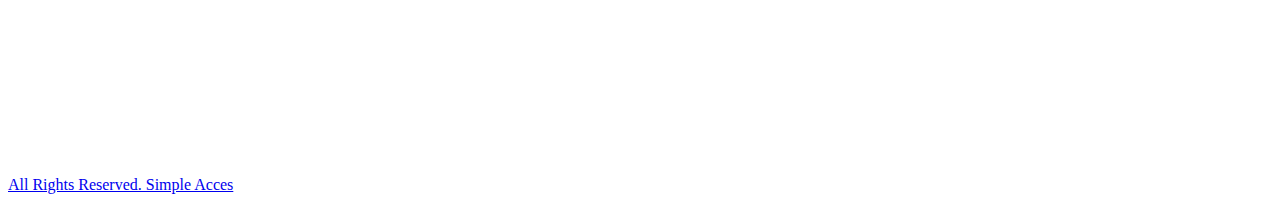
==== commit 95085f37: "Update index.html" ====
--- a/index.html
+++ b/index.html
@@ -48,16 +48,7 @@
       </div>
     </div>
     <!-- End Preloader -->
-      <div class="popup" style="display: flex;">
-      <div class="message">
-        Chers Clients<br /><br />Le 19 mai
-Reprise des cours en salle aux horaires habituels 
-Reprise des réservations kids
-Reprise des anniversaires 
-À partir du 9 juin, reprise en salle pour les adultes  A très vite ! <br /><br />
-        <button onclick="$('.popup').fadeOut()">revenir au site</button><a href="https://www.facebook.com/DISTRICTNANTES44/" target="_blank"><button>nous suivre sur facebook</button></a>
-      </div>
-    </div>
+      
     <!-- Start Header -->
     <header>
       <nav class="navbar navbar-default navbar-alt navbar-small" role="navigation">
@@ -291,4 +282,4 @@
     <script type="text/javascript" src="js/plugins/tweetie.min.js"></script>
     <script type="text/javascript" src="js/plugins/wow.min.js"></script>
     <script type="text/javascript" src="js/scripts.js"></script>
-<script>   (function(i,s,o,g,r,a,m){i['GoogleAnalyticsObject']=r;i[r]=i[r]||function(){   (i[r].q=i[r].q||[]).push(arguments)},i[r].l=1*new Date();a=s.createElement(o),   m=s.getElementsByTagName(o)[0];a.async=1;a.src=g;m.parentNode.insertBefore(a,m)   })(window,document,'script','https://www.google-analytics.com/analytics.js','ga');   ga('create', 'UA-101129561-1', 'auto');   ga('send', 'pageview');  </script></body></html>+<script>   (function(i,s,o,g,r,a,m){i['GoogleAnalyticsObject']=r;i[r]=i[r]||function(){   (i[r].q=i[r].q||[]).push(arguments)},i[r].l=1*new Date();a=s.createElement(o),   m=s.getElementsByTagName(o)[0];a.async=1;a.src=g;m.parentNode.insertBefore(a,m)   })(window,document,'script','https://www.google-analytics.com/analytics.js','ga');   ga('create', 'UA-101129561-1', 'auto');   ga('send', 'pageview');  </script></body></html>
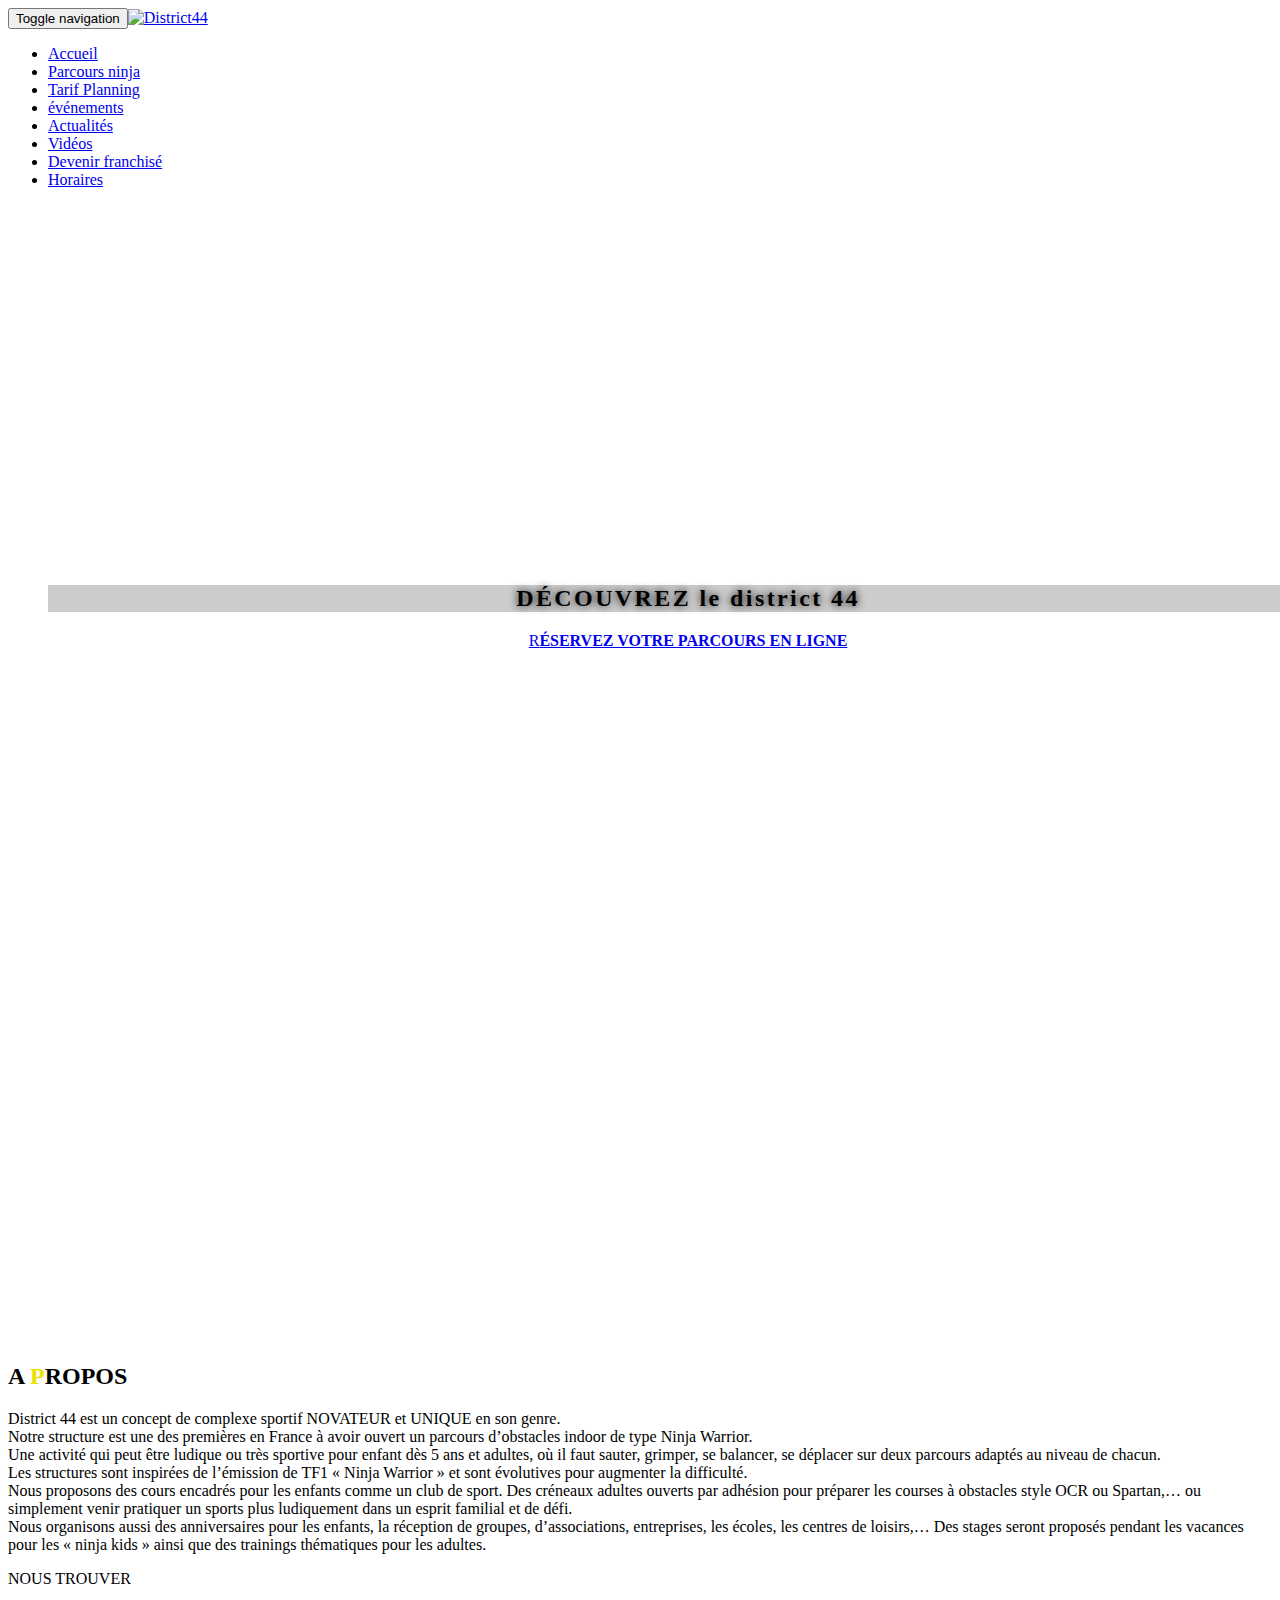
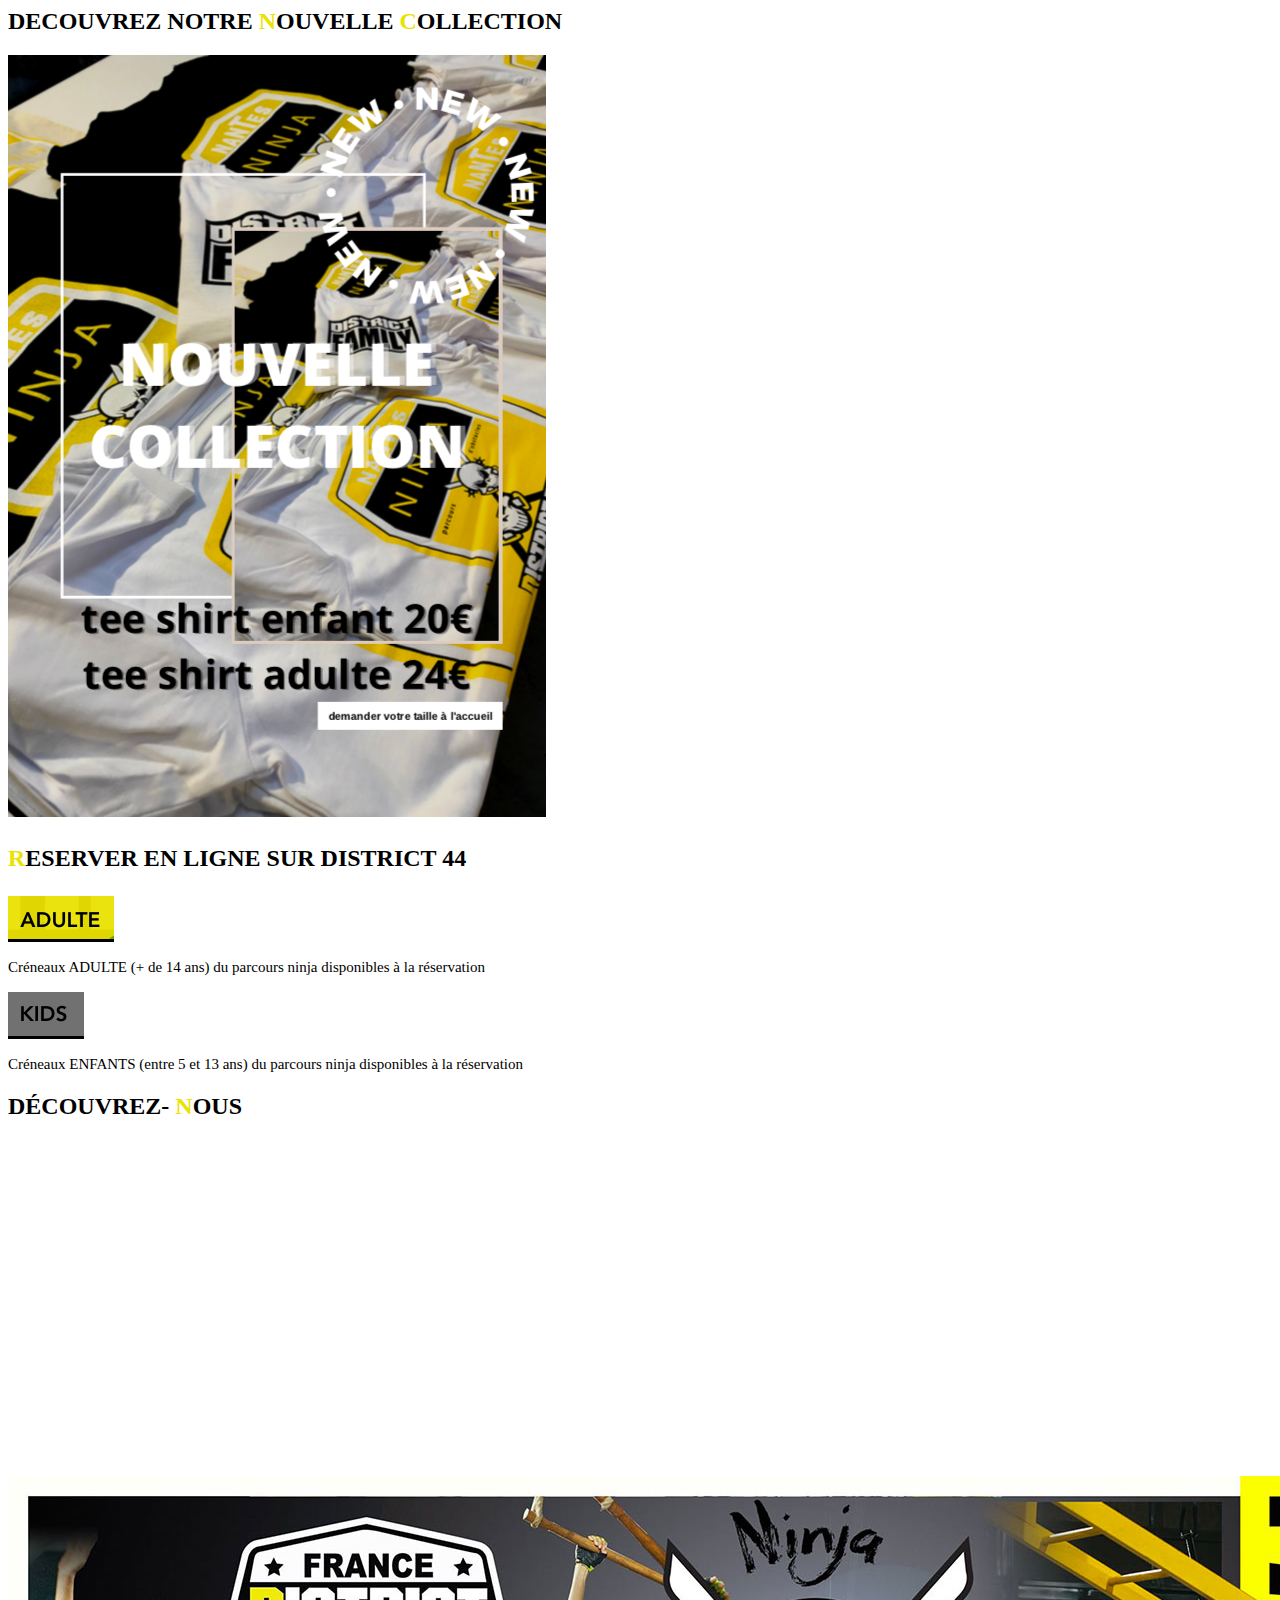
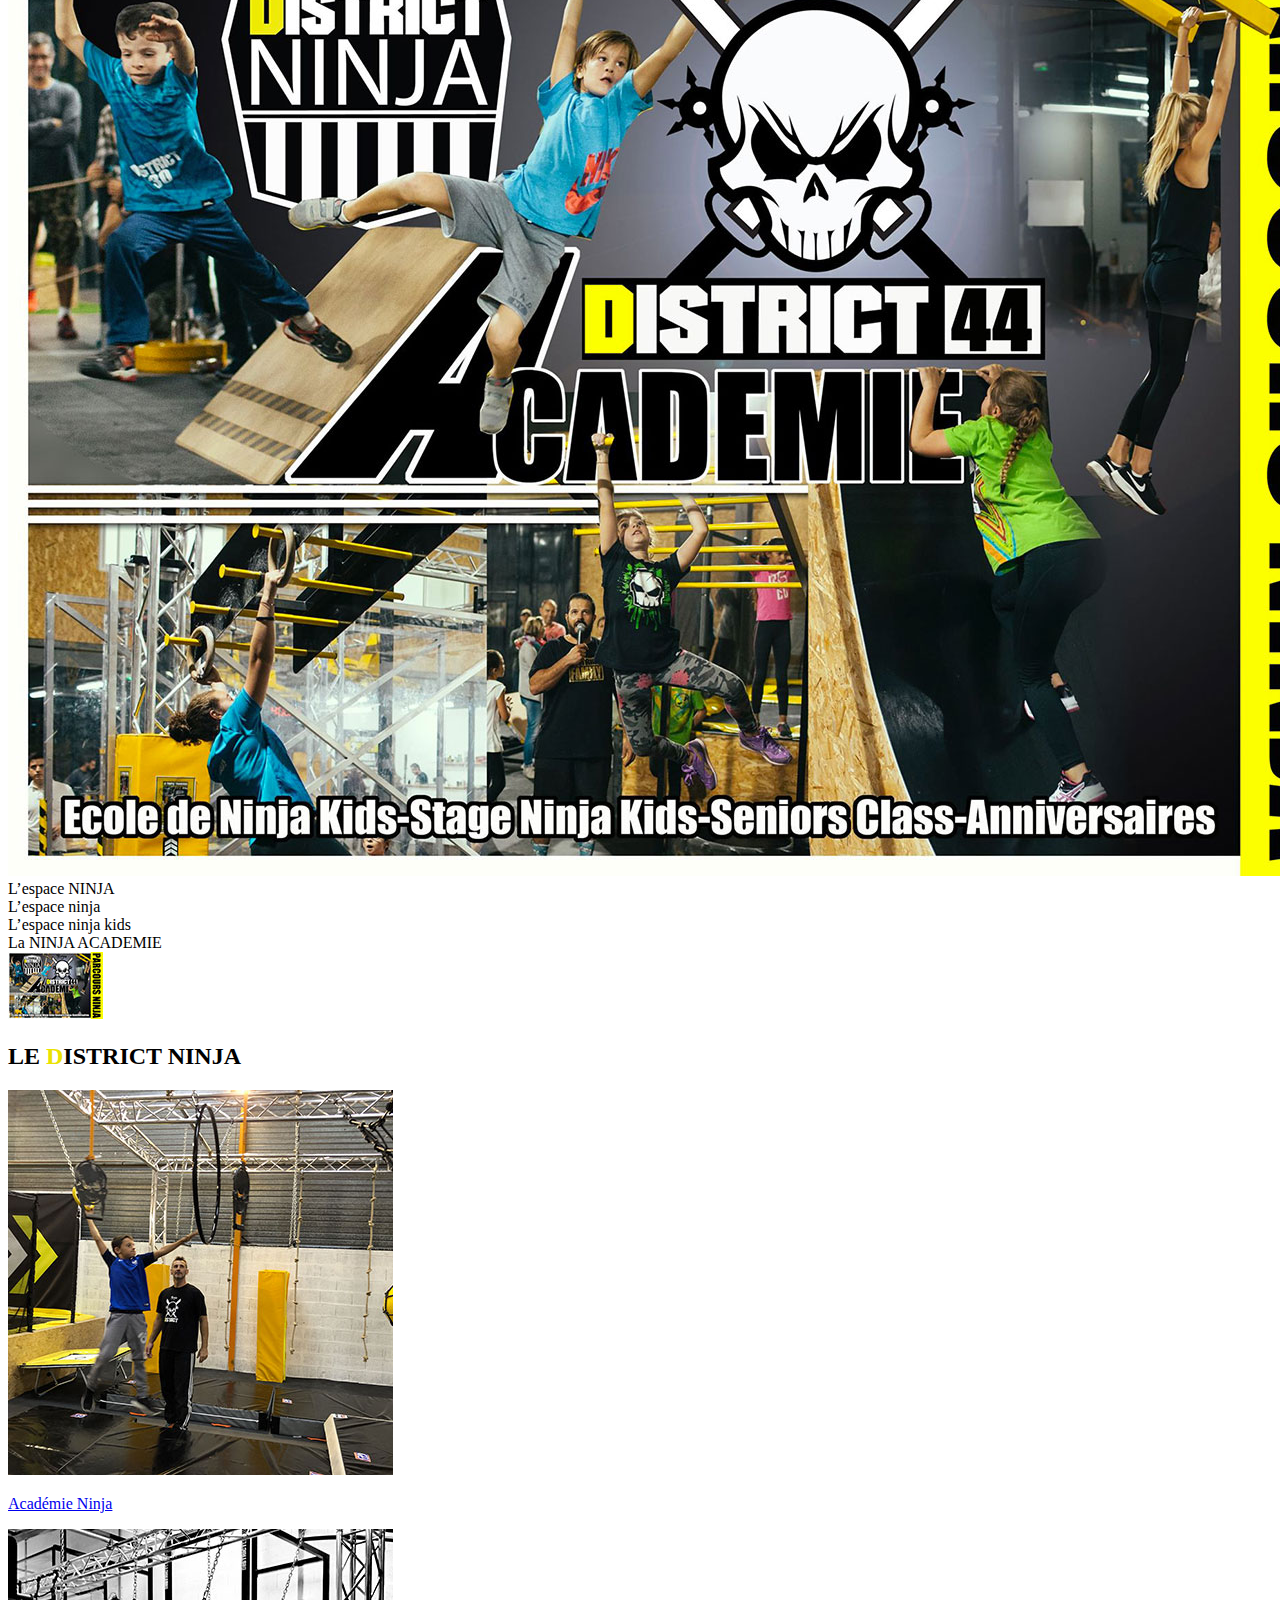
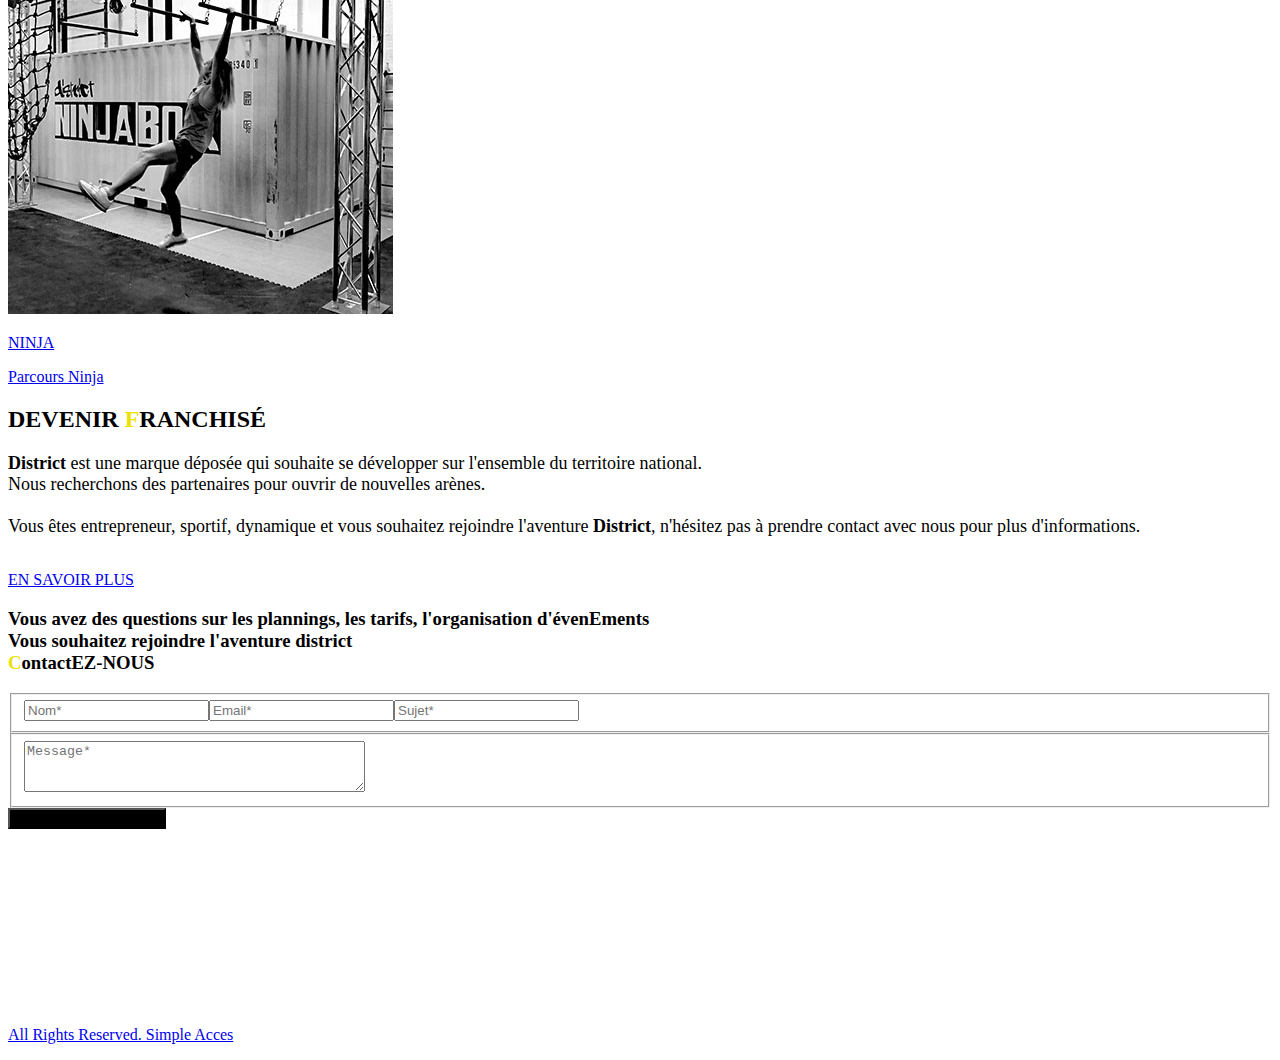
==== commit 3d9e58dd: "Octoboot - Thu Jan 05 2023 15:53:04 GMT+0100 (CET)" ====
--- a/index.html
+++ b/index.html
@@ -137,7 +137,7 @@
 
 <img alt="" class="logo-small" src="uploads/collectionvetements.png" style="" title="" /></div>
     <h2 style="margin-top: 1em;"><span style="color:#eae200;">R</span>ESERVER EN LIGNE SUR DISTRICT 44</h2><p></p>
-    <iframe src="//octoboot.ovh/plugin/octoresa/#/calendar/district44" style="width: 90%; margin: 50px auto auto; height: 700px; border: none; display: block;"></iframe><div><h2 style="margin-top: 1em;"></h2><div class="container">
+    <div><h2 style="margin-top: 1em;"></h2><div class="container">
     <div class="row">
         <div class="col-md-4"><p><span style="color:white;background:black;text-align:center"><img alt="" class="logo-small" src="uploads/case_ninja_D44.png" style="" title="" /></span></p>
 
@@ -265,7 +265,7 @@
       </footer>
       <!-- End Footer 1 -->
       <!-- Start Back To Top -->
-      <a id="back-to-top" style="bottom: -49.8281px; background: black;"><i class="icon ion-chevron-up"></i></a>
+      <a id="back-to-top" style="bottom: -50px; background: black;"><i class="icon ion-chevron-up"></i></a>
       <!-- End Back To Top -->
     </div>
     <!-- End Site Wrapper -->
@@ -282,4 +282,6 @@
     <script type="text/javascript" src="js/plugins/tweetie.min.js"></script>
     <script type="text/javascript" src="js/plugins/wow.min.js"></script>
     <script type="text/javascript" src="js/scripts.js"></script>
-<script>   (function(i,s,o,g,r,a,m){i['GoogleAnalyticsObject']=r;i[r]=i[r]||function(){   (i[r].q=i[r].q||[]).push(arguments)},i[r].l=1*new Date();a=s.createElement(o),   m=s.getElementsByTagName(o)[0];a.async=1;a.src=g;m.parentNode.insertBefore(a,m)   })(window,document,'script','https://www.google-analytics.com/analytics.js','ga');   ga('create', 'UA-101129561-1', 'auto');   ga('send', 'pageview');  </script></body></html>
+<script>   (function(i,s,o,g,r,a,m){i['GoogleAnalyticsObject']=r;i[r]=i[r]||function(){   (i[r].q=i[r].q||[]).push(arguments)},i[r].l=1*new Date();a=s.createElement(o),   m=s.getElementsByTagName(o)[0];a.async=1;a.src=g;m.parentNode.insertBefore(a,m)   })(window,document,'script','https://www.google-analytics.com/analytics.js','ga');   ga('create', 'UA-101129561-1', 'auto');   ga('send', 'pageview');  </script>
+
+</body></html>